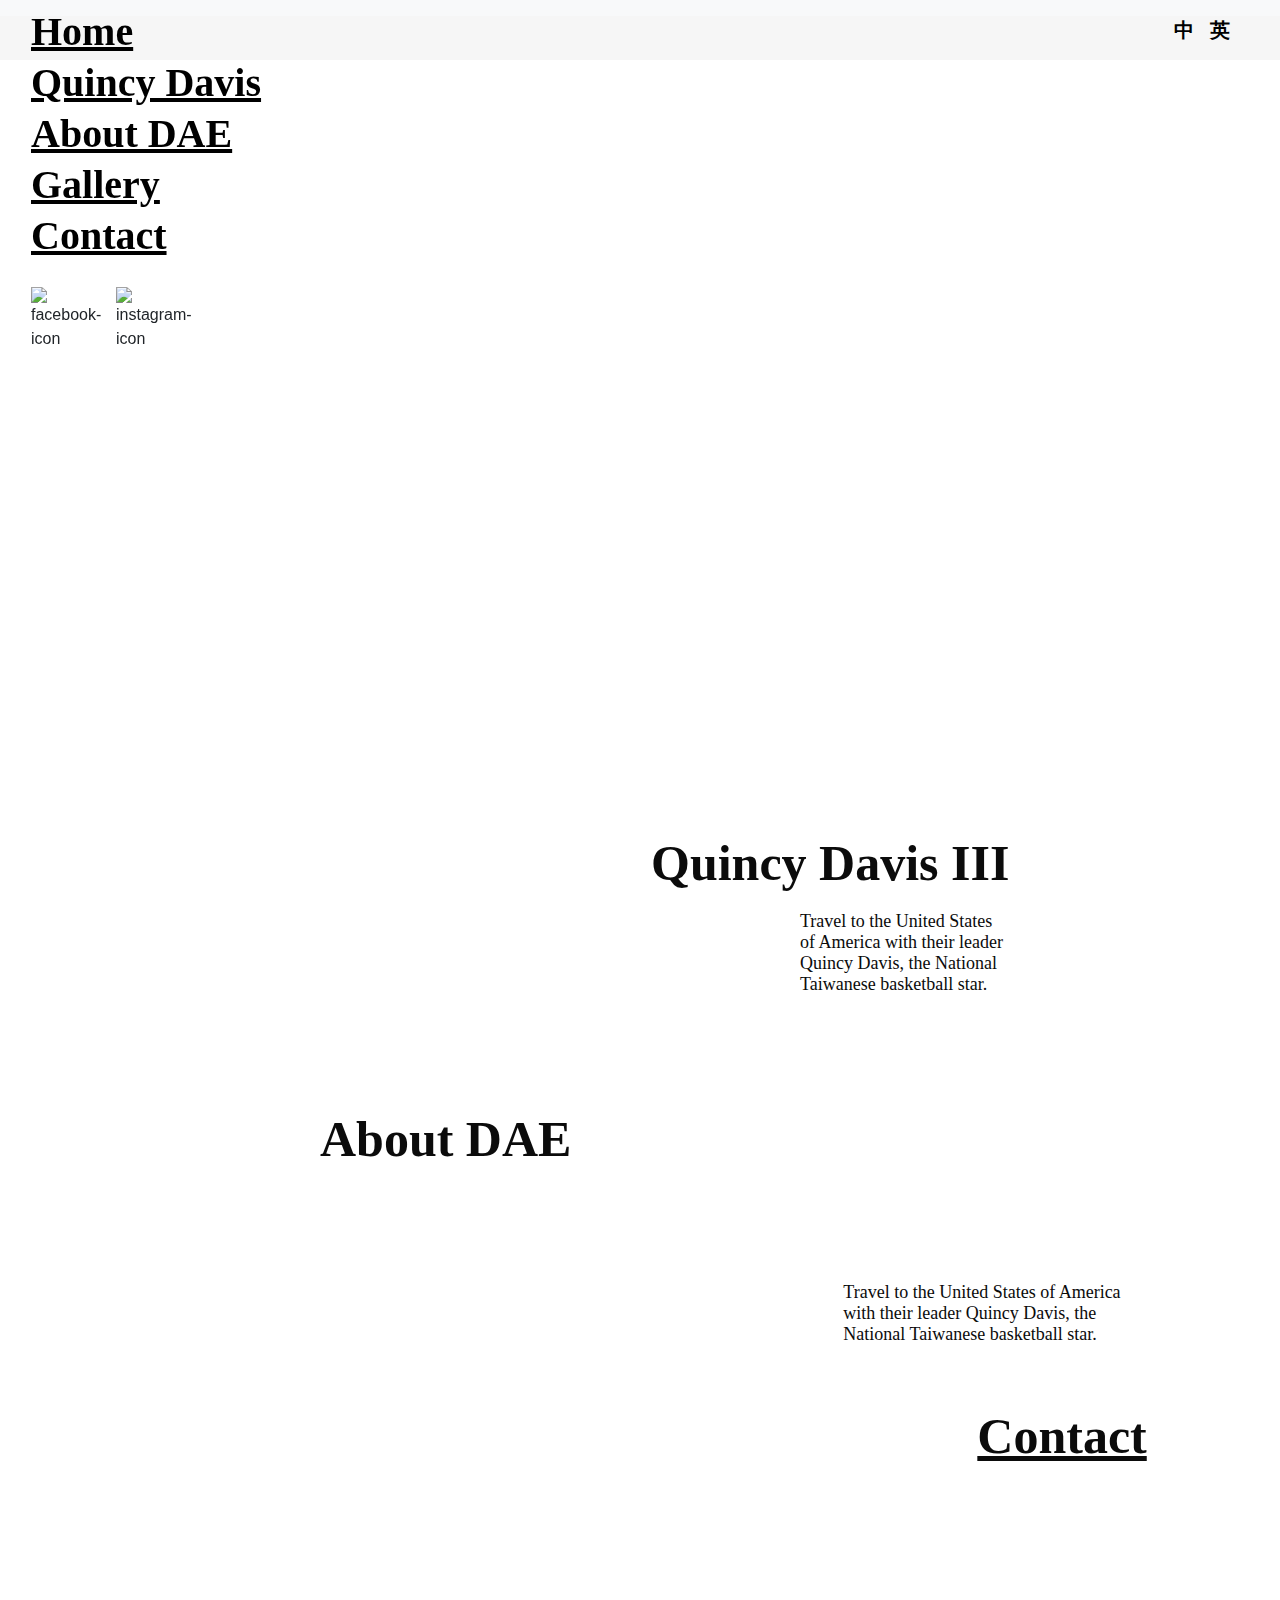
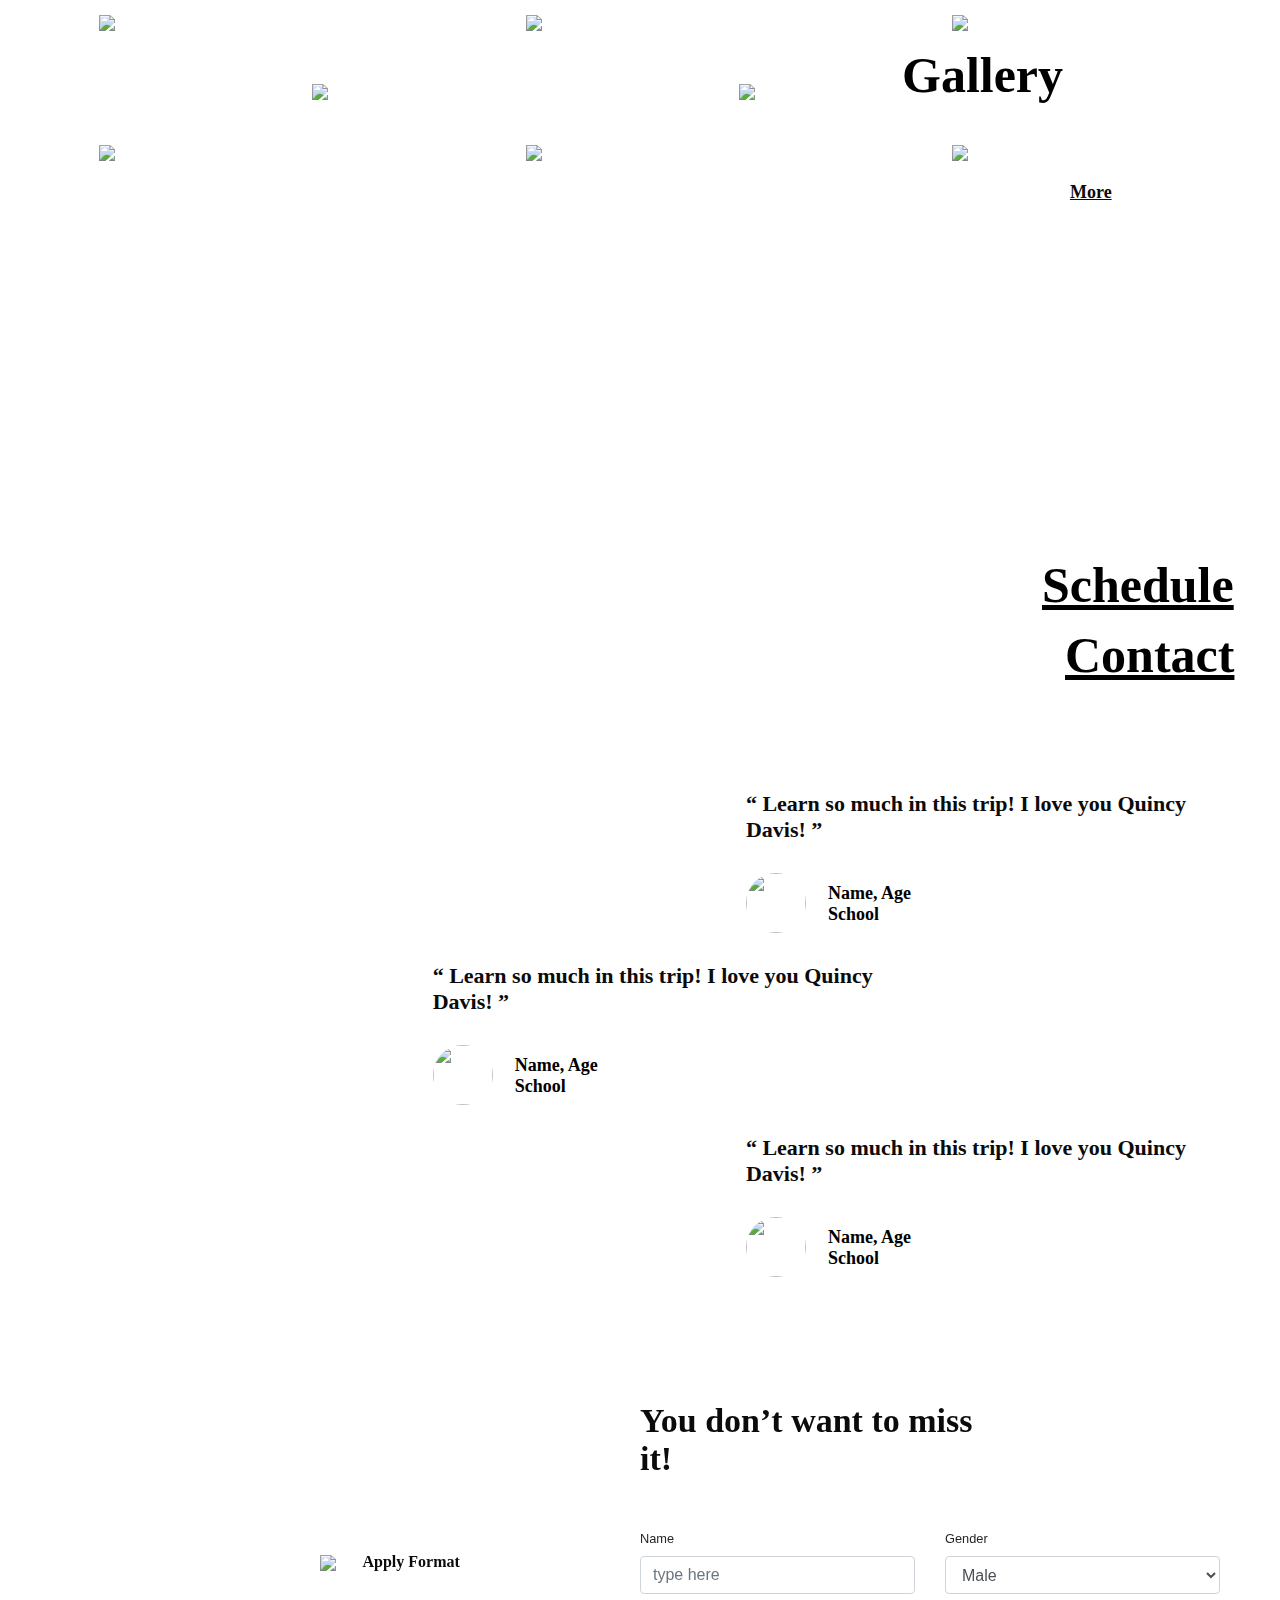
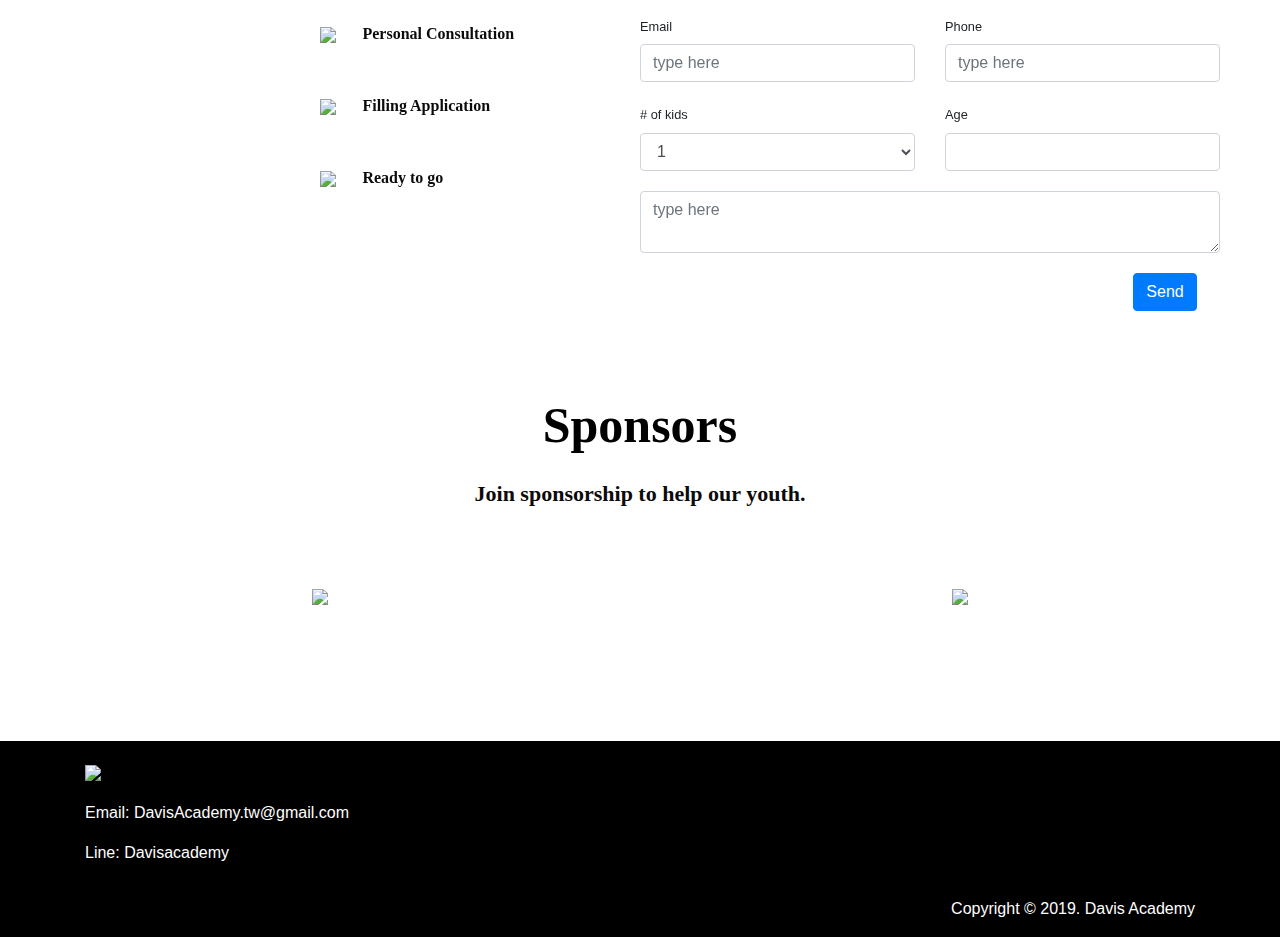
==== landing.html @ aa092d8f "Add favicon img to landing, speakers, gallery page." ====
<!DOCTYPE html>
<html lang="en">
  <head>
    <link rel=icon href="css/img/favicon.png" sizes="32x32" type="image/png">
    <!-- Required meta tags -->
    <meta charset="utf-8" />
    <meta
      name="viewport"
      content="width=device-width, initial-scale=1, shrink-to-fit=no"
    />

    <!-- Bootstrap CSS -->
    <link
      rel="stylesheet"
      href="https://stackpath.bootstrapcdn.com/bootstrap/4.3.1/css/bootstrap.min.css"
      integrity="sha384-ggOyR0iXCbMQv3Xipma34MD+dH/1fQ784/j6cY/iJTQUOhcWr7x9JvoRxT2MZw1T"
      crossorigin="anonymous"
    />

    <!-- font awesome CSS -->
    <script
      defer
      src="https://use.fontawesome.com/releases/v5.0.0/js/all.js"
    ></script>
    <link rel="stylesheet" type="text/css" href="css/landing.css" />

    <title>Davis</title>
  </head>
  <body>
    <header>
      <nav class="navbar sticky-top navbar-light my-nav desktop-header">
        <div class="container">
          <div class="row">
            <div class="col-md-5 mb-1">
              <a href="#section1" class="lang" key="home">Home</a>
            </div>
            <div class="col-md-7"></div>
            <div class="col-md-5 mb-1">
              <a href="#section2" class="lang" key="q-name">Quincy Davis</a>
            </div>
            <div class="col-md-7"></div>
            <div class="col-md-5 mb-1">
              <a href="https://pierceshih15.github.io/QD-Basketball-project/speakers.html" class="lang" key="about-dae"
                >About DAE</a
              >
            </div>
            <div class="col-md-7"></div>
            <div class="col-md-5 mb-1">
              <a href="https://pierceshih15.github.io/QD-Basketball-project/gallery.html" class="lang" key="gallery">Gallery</a>
            </div>
            <div class="col-md-7"></div>
            <div class="col-md-5 mb-1">
              <a href="#section7" class="lang" key="contact">Contact</a>
            </div>
            <div class="col-md-7"></div>

            <div class="row col-md-3 col-ld-2 mt-4">
              <div class="col-md-6 col-lg-4">
                <img
                  src="https://via.placeholder.com/48.png"
                  alt="facebook-icon"
                />
              </div>
              <div class="col-md-6 col-lg-4">
                <img
                  src="https://via.placeholder.com/48.png"
                  alt="instagram-icon"
                />
              </div>
            </div>
            <div class="col-md-9 col-lg-10"></div>
          </div>
        </div>
      </nav>
    </header>

    <!-- Mobile Header -->
    <nav
      class="navbar navbar-expand-lg fixed-top my-nav navbar-dark bg-light mobile-header"
    >
      <div class="bg-light">
        <img src="https://via.placeholder.com/60X27.png" />
        <button
          class="navbar-toggler border-0 text-dark float-right px-0"
          type="button"
          data-toggle="offcanvas"
        >
          <span><i class="fas fa-bars icon-open mr-0"></i></span>
        </button>
      </div>

      <div class="navbar-collapse offcanvas-collapse" id="offcanvas">
        <div class="container mt-3">
          <div class="icon-close-header text-secondary">X</div>
          <div class="mobile-header-content">
            <div class="row">
              <div class="col-md-12 mb-1">
                <a href="#section1" class="header-close lang" key="home"
                  >Home</a
                >
              </div>
              <div class="col-md-12 mb-1">
                <a href="#section2" class="header-close lang" key="q-name"
                  >Quincy Davis</a
                >
              </div>
              <div class="col-md-12 mb-1">
                <a
                  href="https://pierceshih15.github.io/QD-Basketball-project/speakers.html"
                  class="header-close lang"
                  key="about-dae"
                  >About DAE</a
                >
              </div>
              <div class="col-md-12 mb-1">
                <a
                  href="https://pierceshih15.github.io/QD-Basketball-project/gallery.html"
                  class="header-close lang"
                  key="gallery"
                  >Gallery</a
                >
              </div>
              <div class="col-md-12 mb-1">
                <a href="#section7" class="header-close lang" key="contact"
                  >Contact</a
                >
              </div>
            </div>

            <div class="row col-md-2 mt-4 mx-0 px-0">
              <div class="col-md-3 mx-0 px-0">
                <img
                  src="https://via.placeholder.com/48.png"
                  alt="facebook-icon"
                />
                <img
                  src="https://via.placeholder.com/48.png"
                  alt="facebook-icon"
                />
              </div>
              <div class="col-md-9"></div>
            </div>
            <div class="col-md-10"></div>

            <div class="row col-md-2 mt-3 mx-0 px-0">
              <div class="text-translation col-md-5 mx-0 px-0">
                <div class="d-inline-block translation" id="zh">
                  中
                </div>
                <div class="d-inline-block translation" id="en">
                  英
                </div>
              </div>
              <div class="col-md-7"></div>
            </div>
            <div class="col-md-10"></div>
          </div>
        </div>
      </div>
    </nav>

    <div class="header-navbar">
      <div class="text-translation d-flex justify-content-end">
        <div class="d-inline-block mr-3 translation" id="zh">
          中
        </div>
        <div class="d-inline-block translation" id="en">
          英
        </div>
      </div>
    </div>

    <!-- Section 1  -->
    <div class="col-md-12" id="section1">
      <div class="row">
        <div class="col-md-4 col-lg-3"></div>
        <div class="col-md-8 col-lg-9 section1-content">
          <h2 class="lang" key="opp-header">
            The opportunity for Taiwanese youth
          </h2>
          <p class="lang" key="opp-content">
            Trust in me to lead our Taiwanese youth on an inspirational journey
            abroad using sports and education!
          </p>
        </div>
      </div>
    </div>

    <!-- Section 2  -->
    <div class="col-12 col-md-12" id="section2">
      <div class="row">
        <div class="col-md-2 col-lg-3"></div>
        <div class="col-10 col-md-10 col-lg-9 ml-0 pl-0">
          <div class="section2-content">
            <h2 class="lang" key="qd-header">Quincy Davis III</h2>
            <p class="lang" key="qd-content">
              Travel to the United States of America with their leader Quincy
              Davis, the National Taiwanese basketball star.
            </p>
          </div>
        </div>
        <div class="col-2"></div>
      </div>
    </div>

    <!-- Section 3  -->
    <div class="col-12 col-md-12" id="section3">
      <div class="row">
        <div class="col-12 col-md-7 col-lg-3"></div>
        <div class="col-12 col-md-5 col-lg-9 ml-0 pl-0">
          <h2 class="lang" key="about-dae">About DAE</h2>
        </div>
      </div>
      <div class="row col-md-12">
        <div class="col-12 col-md-3 col-lg-3"></div>
        <div class="col-12 col-md-5 col-lg-5 section3-content"></div>
        <div class="col-12 col-md-4 col-lg-4">
          <p class="lang" key="dae-content">
            Travel to the United States of America with their leader Quincy
            Davis, the National Taiwanese basketball star.
          </p>
          <a href="#section7">
            <h3 class="lang" key="contact">Contact</h3>
          </a>
        </div>
      </div>
    </div>

    <!-- Section 4 desktop  -->
    <div class="col-md-12" id="section4-desktop">
      <div class="row">
        <div class="col-md-4 col-lg-4">
          <img src="https://via.placeholder.com/300X218.png" />
        </div>
        <div class="col-md-4 col-lg-4">
          <img src="https://via.placeholder.com/300X218.png" />
        </div>
        <div class="col-md-4 col-lg-4">
          <img src="https://via.placeholder.com/300X218.png" />
        </div>
      </div>

      <div class="row">
        <div class="col-md-2 col-lg-2"></div>
        <div class="col-md-4 col-lg-4">
          <img src="https://via.placeholder.com/300X218.png" />
        </div>
        <div class="col-md-4 col-lg-4">
          <img
            src="https://via.placeholder.com/300X218.png"
            id="galley-image-1"
          />
          <h2 class="lang" key="gallery">Gallery</h2>
          <p class="lang" key="more">More</p>
        </div>
        <div class="col-md-2 col-lg-2"></div>
      </div>

      <div class="row">
        <div class="col-md-4 col-lg-4">
          <img src="https://via.placeholder.com/300X218.png" />
        </div>
        <div class="col-md-4 col-lg-4">
          <img src="https://via.placeholder.com/300X218.png" />
        </div>
        <div class="col-md-4 col-lg-4">
          <img src="https://via.placeholder.com/300X218.png" />
        </div>
      </div>
    </div>

    <!-- Section 4 mobile -->
    <div class="col-md-12" id="section4-mobile">
      <h2 class="lang" key="gallery">Gallery</h2>
      <div class="row">
        <img
          class="col-6 mr-0 pr-0"
          src="https://via.placeholder.com/171X124.png"
          alt=""
        />
        <img
          class="col-6 ml-0 pl-0"
          src="https://via.placeholder.com/171X124.png"
          alt=""
        />
        <img
          class="col-6 mr-0 pr-0"
          src="https://via.placeholder.com/171X124.png"
          alt=""
        />
        <img
          class="col-6 ml-0 pl-0"
          src="https://via.placeholder.com/171X124.png"
          alt=""
        />
      </div>
      <p class="lang" key="more">More</p>
    </div>

    <!-- Section 5  -->
    <div class="col-md-12" id="section5">
      <div class="row">
        <div class="col-12 col-md-12 section5-content"></div>
      </div>
      <div class="row d-flex justify-content-around mt-5">
        <h2
          data-toggle="mobileSchedule"
          id="schedule"
          class="lang"
          key="schedule"
        >
          Schedule
        </h2>
        <a href="#section7">
          <h2 class="lang" key="contact">Contact</h2>
        </a>
      </div>
    </div>

    <!-- Section 5 Mobile schedule -->
    <nav class="navbar navbar-expand-lg fixed-top navbar-dark bg-light">
      <div class="navbar-collapse offcanvas-collapse" id="mobileSchedule">
        <div class="container mt-3 pl-0 pr-3 mx-0">
          <div class="icon-close-schedule text-secondary">X</div>
          <div class="mobile-schedule-content">
            <div class="row col-12 col-md-12 col-lg-12">
              <h2 class="lang" key="schedule">The schedule</h2>
              <p class="lang" key="schedule-time">
                25 Aug, 2019 - 17 Stp, 2019 15 days
              </p>
              <p class="lang" key="schedule-location">California, San Diego</p>
            </div>
            <div class="row col-lg-12 mb-lg-2">
              <div class="row col-12 col-md-6 col-lg-6">
                <div class="col-3 col-md-3 col-lg-3 daily onPage">Day 1</div>
                <div class="col-3 col-md-3 col-lg-3 daily">Day 2</div>
                <div class="col-3 col-md-3 col-lg-3 daily">Day 3</div>
                <div class="col-3 col-md-3 col-lg-3 daily">Day 4</div>
              </div>
              <div class="row col-12 col-md-6 col-lg-6">
                <div class="col-3 col-md-3 col-lg-3 daily">Day 5</div>
                <div class="col-3 col-md-3 col-lg-3 daily">Day 6</div>
                <div class="col-3 col-md-3 col-lg-3 daily">Day 7</div>
                <div class="col-3 col-md-3 col-lg-3 daily">Day 8</div>
              </div>
            </div>
            <div class="row col-lg-12">
              <div class="row col-12 col-md-6 col-lg-6">
                <div class="col-3 col-md-3 col-lg-3 daily">Day 9</div>
                <div class="col-3 col-md-3 col-lg-3 daily">Day 10</div>
                <div class="col-3 col-md-3 col-lg-3 daily">Day 11</div>
                <div class="col-3 col-md-3 col-lg-3 daily">Day 12</div>
              </div>
              <div class="row col-12 col-md-6 col-lg-6">
                <div class="col-3 col-md-3 col-lg-3 daily">Day 13</div>
                <div class="col-3 col-md-3 col-lg-3 daily">Day 14</div>
                <div class="col-3 col-md-3 col-lg-3 daily">Day 15</div>
                <div class="col-3 col-md-3 col-lg-3"></div>
              </div>
            </div>
          </div>
          <div class="schedule-detail">
            <div class="row col-12 mb-1">
              <div class="col-3 col-md-1 col-lg-1 pl-0">08:00</div>
              <div class="col-3 col-md-1 col-lg-1">Breakfast</div>
              <div class="col-6 col-md-10 col-lg-10"></div>
            </div>
            <div class="row col-12 mb-1">
              <div class="col-3 col-md-1 col-lg-1 pl-0">08:00</div>
              <div class="col-3 col-md-1 col-lg-1">Breakfast</div>
              <div class="col-6 col-md-10 col-lg-10"></div>
            </div>
            <div class="row col-12 mb-1">
              <div class="col-3 col-md-1 col-lg-1 pl-0">08:00</div>
              <div class="col-3 col-md-1 col-lg-1">Breakfast</div>
              <div class="col-6 col-md-10 col-lg-10"></div>
            </div>
            <div class="row col-12 mb-1">
              <div class="col-3 col-md-1 col-lg-1 pl-0">08:00</div>
              <div class="col-3 col-md-1 col-lg-1">Breakfast</div>
              <div class="col-6 col-md-10 col-lg-10"></div>
            </div>
          </div>
          <div class="row col-12 mt-3 mb-5">
            <div class="col-6 col-md-9"></div>
            <div class="col-6 col-md-3">
              <a
                href="#"
                class="download-link lang"
                download="schedule"
                key="download"
                >Download</a
              >
            </div>
          </div>
        </div>
      </div>
    </nav>

    <!-- Section 6  -->
    <div class="col-12 col-sm-12 col-md-12" id="section6">
      <div class="row">
        <div class="col-1 col-sm-1 col-md-5 col-lg-7"></div>
        <div class="col-10 col-sm-10 col-md-7 col-lg-5">
          <h3 class="lang" key="reference-content-1">
            “ Learn so much in this trip! I love you Quincy Davis! ”
          </h3>
          <div class="reference-person">
            <img
              class="rounded-circle"
              src="https://via.placeholder.com/60.png"
            />
            <p class="lang" key="reference-person-1">Name, Age School</p>
          </div>
        </div>
        <div class="col-1 col-sm-1"></div>
      </div>

      <div class="row">
        <div class="col-1 col-sm-1 col-md-5 col-lg-4"></div>
        <div class="col-10 col-sm-10 col-md-7 col-lg-5">
          <h3 class="lang" key="reference-content-2">
            “ Learn so much in this trip! I love you Quincy Davis! ”
          </h3>
          <div class="reference-person">
            <img
              class="rounded-circle"
              src="https://via.placeholder.com/60.png"
            />
            <p class="lang" key="reference-person-2">Name, Age School</p>
          </div>
        </div>
        <div class="col-1 col-sm-1 col-lg-3"></div>
      </div>

      <div class="row">
        <div class="col-1 col-sm-1 col-md-5 col-lg-7"></div>
        <div class="col-10 col-sm-10 col-md-7 col-lg-5">
          <h3 class="lang" key="reference-content-3">
            “ Learn so much in this trip! I love you Quincy Davis! ”
          </h3>
          <div class="reference-person">
            <img
              class="rounded-circle"
              src="https://via.placeholder.com/60.png"
            />
            <p class="lang" key="reference-person-3">Name, Age School</p>
          </div>
        </div>
        <div class="col-1 col-sm-1"></div>
      </div>
    </div>

    <!-- Section 7  -->
    <div class="col-12 col-md-12 col-lg-12" id="section7">
      <div class="row">
        <div class="col-md-2 col-lg-3 px-0 mr-0"></div>
        <div class="col-md-3 col-lg-3 px-0 mr-0"></div>
        <div class="col-11 col-md-5 col-lg-3 form-header pl-lg-0">
          <h2 class="lang" key="form-header">
            You don’t want to miss it!
          </h2>
        </div>
        <div class="col-1 col-md-2 col-lg-3"></div>
      </div>

      <div class="row col-lg-12">
        <div class="col-md-5 col-lg-3"></div>
        <div class="col-12 col-md-7 col-lg-3 form-process">
          <div class="row mb-4 mb-lg-0">
            <div class="col-6 col-lg-12 mx-0 px-0 mb-lg-5 pl-lg-0">
              <img src="https://via.placeholder.com/25.png" />
              <span class="lang" key="form-apply">Apply Format</span>
            </div>
            <div class="col-6 col-lg-12 mx-0 px-0 mb-lg-5">
              <img src="https://via.placeholder.com/25.png" />
              <span class="lang" key="form-consult">Personal Consultation</span>
            </div>
          </div>
          <div class="row">
            <div class="col-6 col-lg-12 mx-0 px-0 mb-lg-5 pl-lg-0">
              <img src="https://via.placeholder.com/25.png" />
              <span class="lang" key="form-application"
                >Filling Application</span
              >
            </div>
            <div class="col-6 col-lg-12 mx-0 px-0 mb-lg-5">
              <img src="https://via.placeholder.com/25.png" />
              <span class="lang" key="form-ready">Ready to go</span>
            </div>
          </div>
        </div>

        <div class="col-md-5 d-lg-none"></div>
        <div class="col-12 col-md-7 col-lg-6">
          <!-- 表單第一層 -->
          <div class="row" id="form-1">
            <div class="col-6 col-md-6">
              <small
                ><label for="name" class="lang" key="form-name"
                  >Name</label
                ></small
              >
              <input
                type="text"
                id="name"
                name="name"
                class="form-control"
                placeholder="type here"
              />
            </div>
            <div class="col-6 col-md-6">
              <small
                ><label for="gender" class="lang" key="form-gender"
                  >Gender</label
                ></small
              >
              <select class="form-control" id="gender" name="gender">
                <option value="male">Male</option>
                <option value="female">Female</option>
              </select>
            </div>
          </div>

          <!-- 表單第二層 -->
          <div class="row" id="form-2">
            <div class="col-6 col-md-6">
              <small
                ><label for="email" class="lang" key="form-email"
                  >Email</label
                ></small
              >
              <input
                type="email"
                id="email"
                name="email"
                class="form-control"
                placeholder="type here"
              />
            </div>
            <div class="col-6 col-md-6">
              <small
                ><label for="phone" class="lang" key="form-phone"
                  >Phone</label
                ></small
              >
              <input
                type="text"
                id="phone"
                name="phone"
                class="form-control"
                placeholder="type here"
              />
            </div>
          </div>

          <!-- 表單第三層 -->
          <div class="row" id="form-3">
            <div class="col-6 col-md-6">
              <small
                ><label for="number" class="lang" key="form-number"
                  ># of kids</label
                ></small
              >
              <select class="form-control" id="number" name="number">
                <option>1</option>
                <option>2</option>
                <option>3</option>
                <option>More than 3</option>
              </select>
            </div>
            <div class="col-6 col-md-6">
              <small
                ><label for="age" class="lang" key="form-age">Age</label></small
              >
              <!-- 若有2位小孩，如何填選 -->
              <input type="text" id="age" name="age" class="form-control" />
            </div>
          </div>

          <!-- 表單第四層 -->
          <div class="row" id="form-4">
            <div class="col-12 col-md-12">
              <textarea
                name="textarea"
                id="textarea"
                name="textarea"
                class="form-control"
                placeholder="type here"
              ></textarea>
            </div>
          </div>

          <!-- 表單第五層 -->
          <div class="row" id="form-5">
            <div class="col-md-9 col-lg-10"></div>
            <div class="col-12 col-md-3 col-lg-2 pl-lg-0 submit">
              <button
                type="submit"
                class="btn btn-primary submit-send lang"
                key="form-send"
              >
                Send
              </button>
            </div>
          </div>
        </div>
      </div>
    </div>

    <!-- Section 8  -->
    <div class="col-md-12" id="section8">
      <div class="row">
        <div class="col-md-2"></div>
        <div class="col-md-8">
          <h2 class="lang" key="sponsors">Sponsors</h2>
          <p class="lang" key="sponsors-content">
            Join sponsorship to help our youth.
          </p>
        </div>
        <div class="col-md-2"></div>
      </div>

      <div class="row text-center">
        <div class="col-12 col-md-6">
          <a href="">
            <img src="https://via.placeholder.com/320X103.png" />
          </a>
        </div>
        <div class="col-12 col-md-6">
          <a href="">
            <img src="https://via.placeholder.com/320X103.png" />
          </a>
        </div>
      </div>
    </div>

    <!-- Footer -->
    <footer
      class="page-footer font-small blue pt-4"
      style="background-color: black; color: white;"
    >
      <!-- Footer Links -->
      <div class="container	container-fluid text-left text-md-left">
        <div class="row">
          <div class="col-md-12 mb-md-0 mb-3">
            <ul class="list-unstyled">
              <li>
                <img src="https://via.placeholder.com/70X50.png" />
              </li>
              <li>
                <p>Email: DavisAcademy.tw@gmail.com</p>
              </li>
              <li>
                <p>Line: Davisacademy</p>
              </li>
            </ul>
          </div>
        </div>
      </div>
      <!-- Copyright -->
      <div class="container">
        <div
          class="footer-copyright text-left text-md-right py-3"
          style="color: white;"
        >
          Copyright © 2019. Davis Academy
        </div>
      </div>
      <!-- Copyright -->
    </footer>

    <!-- Optional JavaScript -->
    <!-- jQuery first, then Popper.js, then Bootstrap JS -->
    <script
      src="https://code.jquery.com/jquery-3.3.1.slim.min.js"
      integrity="sha384-q8i/X+965DzO0rT7abK41JStQIAqVgRVzpbzo5smXKp4YfRvH+8abtTE1Pi6jizo"
      crossorigin="anonymous"
    ></script>
    <script
      src="https://cdnjs.cloudflare.com/ajax/libs/popper.js/1.14.7/umd/popper.min.js"
      integrity="sha384-UO2eT0CpHqdSJQ6hJty5KVphtPhzWj9WO1clHTMGa3JDZwrnQq4sF86dIHNDz0W1"
      crossorigin="anonymous"
    ></script>
    <script
      src="https://stackpath.bootstrapcdn.com/bootstrap/4.3.1/js/bootstrap.min.js"
      integrity="sha384-JjSmVgyd0p3pXB1rRibZUAYoIIy6OrQ6VrjIEaFf/nJGzIxFDsf4x0xIM+B07jRM"
      crossorigin="anonymous"
    ></script>

    <script src="https://ajax.googleapis.com/ajax/libs/jquery/2.0.0/jquery.min.js"></script>

    <script src="js/index.js"></script>
    <script src="js/translation.js"></script>
  </body>
</html>
---- css/landing.css ----
/* navbar */

.body {
	background-color: #f6f6f6;
}

.my-nav {
	position: fixed;
	top: 0;
	z-index: 1;
	background-color: transparent;
}

.my-nav a {
	color: black;
	text-decoration: underline;
	font-family: HelveticaNeue;
	font-size: 40px;
	font-weight: bold;
	font-style: normal;
	font-stretch: normal;
	line-height: normal;
	letter-spacing: normal;
	color: #000000;
}

.translation {
	z-index: 3;
}

/* .header-img {
	width: 100%;
	height: 100%;
	overflow: hidden;
} */

.footer {
	height: 200px;
	background-color: black;
}

footer img {
	margin-bottom: 20px;
}

/* 側邊滑動效果 */
.offcanvas-collapse {
	position: fixed;
	top: 0px;
	/* Height of navbar */
	bottom: 0;
	left: 100%;
	width: 100%;
	padding-right: 1rem;
	padding-left: 1rem;
	overflow-y: auto;
	visibility: hidden;
	background-color: #f6f6f6;
	box-shadow: -5px 2px 12px 0 rgba(0, 0, 0, 0.1);
	transition: visibility .3s ease-in-out, -webkit-transform .3s ease-in-out;
	transition: transform .3s ease-in-out, visibility .3s ease-in-out;
	transition: transform .3s ease-in-out, visibility .3s ease-in-out, -webkit-transform .3s ease-in-out;
}

.offcanvas-collapse.open {
	visibility: visible;
	-webkit-transform: translateX(-80%);
	transform: translateX(-80%);
}

html,
body {
	overflow-x: hidden;
	/* Prevent scroll on narrow devices */
}

.desktop-header {
	display: inline-block;
}

.mobile-header {
	display: none
}

.header-navbar {
	display: inline-block;
	width: 100%;
	min-height: 50px;
	background-color: #f6f6f6;
	color: #000000;
	padding: 15px 50px;
}

.header-navbar .text-translation {
	width: 100%;
	font-size: 20px;
	font-family: HelveticaNeue;
	font-weight: bold;
}

#schedule {
	z-index: 100;
}

/* 基礎樣板 */

/* Section1 - The Opportunity */
#section1 .section1-content {
	min-height: 410px;
	background-repeat: no-repeat;
	background-size: cover;
}

#section1 .section1-content h2 {
	padding: 116px 50px 0px 296px;
	font-size: 50px;
	font-family: HelveticaNeue;
	font-weight: bold;
	font-style: normal;
	font-stretch: normal;
	line-height: normal;
	letter-spacing: normal;
	color: #ffffff;
}

#section1 .section1-content p {
	padding: 15px 102px 51px 296px;
	font-size: 14px;
	font-family: HelveticaNeue;
	font-weight: normal;
	font-style: normal;
	font-stretch: normal;
	letter-spacing: normal;
	color: #ffffff;
}

/* Section2 - Quincy-Davis-III */

#section2 {
	margin-top: 110.5px;
}

#section2 .section2-content {
	position: relative;
	background-repeat: no-repeat;
}

#section2 .section2-content h2 {
	position: absolute;
	font-size: 50px;
	font-family: HelveticaNeue;
	font-weight: bold;
	font-style: normal;
	font-stretch: normal;
	line-height: normal;
	letter-spacing: normal;
	color: #0b0b0b
}

#section2 .section2-content p {
	font-size: 18px;
	position: absolute;
	font-family: HelveticaNeue;
	font-weight: normal;
	font-style: normal;
	font-stretch: normal;
	line-height: normal;
	letter-spacing: normal;
	color: #0b0b0b
}

/* section3 - About-DAE */
#section3 {
	margin-top: 89.5px;
}

#section3 h2 {
	font-family: HelveticaNeue;
	font-weight: bold;
	font-style: normal;
	font-stretch: normal;
	line-height: normal;
	letter-spacing: normal;
	color: #0b0b0b
}

#section3 .section3-content {
	position: relative;
	background-repeat: no-repeat;
}

#section3 p {
	font-family: HelveticaNeue;
	font-weight: normal;
	font-style: normal;
	font-stretch: normal;
	line-height: normal;
	letter-spacing: normal;
	color: #0b0b0b
}

#section3 h3 {
	font-family: HelveticaNeue;
	font-weight: bold;
	font-style: normal;
	font-stretch: normal;
	line-height: normal;
	letter-spacing: normal;
	color: #0b0b0b;
	text-decoration: underline;
}

/* section4 - Gallery */
#section4-mobile {
	display: none;
}

#section4-desktop .row:nth-child(2) {
	margin-top: 45px;
	margin-bottom: 37px
}


#section4-desktop #galley-image-1 {
	position: relative;
}

#section4-desktop h2 {
	position: absolute;
	font-size: 50px;
	left: 178px;
	top: -33px;
	width: 100%;
	font-family: HelveticaNeue;
	font-weight: bold;
	font-style: normal;
	font-stretch: normal;
	line-height: normal;
	letter-spacing: normal;
	color: #000000;
}

#section4-desktop p {
	position: absolute;
	top: 103px;
	left: 346px;
	font-family: HelveticaNeue;
	font-size: 18px;
	font-weight: bold;
	font-style: normal;
	font-stretch: normal;
	line-height: normal;
	letter-spacing: normal;
	color: #0b0b0b;
	text-decoration: underline;
}

/* section5 - Banner */
#section5 {
	margin-top: 124px;
}

#section5 .section5-content {
	position: relative;
	min-width: 922px;
	min-height: 420px;
	background-image: url(https://via.placeholder.com/922X420.png);
	background-repeat: no-repeat;
}

/* section5 - Schedule */
#mobileSchedule {
	font-family: HelveticaNeue;
	font-weight: bold;
	font-style: normal;
	font-stretch: normal;
	line-height: normal;
	letter-spacing: normal;
	color: #0b0b0b;
}

.icon-close-schedule {
	position: absolute;
	z-index: 101;
}

.mobile-schedule-content .daily {
	width: 100%;
	font-size: 18px;
	padding: 0px;
	text-decoration: underline;
}

.mobile-schedule-content .onPage {
	color: #df732b;
}

#mobileSchedule .download-link {
	position: absolute;
	font-size: 22px;
	color: #df732b;
	text-decoration: underline;
}

/* section6 - Reference */
#section6 .row {
	margin-bottom: 30px;
}

#section6 .reference-person {
	margin-top: 30px;
}

#section6 h3 {
	font-family: HelveticaNeue;
	font-weight: bold;
	font-style: normal;
	font-stretch: normal;
	line-height: normal;
	letter-spacing: normal;
	color: #0b0b0b;
}

#section6 .reference-person img {
	position: relative;
	width: 60px;
	height: 60px;
}

#section6 .reference-person p {
	position: absolute;
	font-size: 18px;
	left: 97px;
	top: 92px;
	width: 132px;
	height: 60px;
	font-family: HelveticaNeue;
	font-weight: bold;
	font-style: normal;
	font-stretch: normal;
	line-height: normal;
	letter-spacing: normal;
	color: #000000;
}

/* section7 - Form */
#section7 {
	z-index: 3;
}

#section7 h2 {
	width: 341px;
	height: 80px;
	font-family: HelveticaNeue;
	font-size: 34px;
	font-weight: bold;
	font-style: normal;
	font-stretch: normal;
	line-height: normal;
	letter-spacing: normal;
	color: #0b0b0b;
}

#section7 .form-header {
	margin-bottom: 36px;
}

#section7 .form-process span {
	padding-left: 6px;
	width: 100%;
	height: 100%;
	font-family: HelveticaNeue;
	font-size: 16px;
	font-weight: bold;
	font-style: normal;
	font-stretch: normal;
	line-height: normal;
	letter-spacing: normal;
	color: #0b0b0b;
}

/* section8 - Sponsors */
#section8 h2 {
	text-align: center;
	font-family: HelveticaNeue;
	font-size: 50px;
	font-weight: bold;
	font-style: normal;
	font-stretch: normal;
	line-height: normal;
	letter-spacing: normal;
	color: #000000;
	margin-bottom: 27px;
}

#section8 p {
	text-align: center;
	font-family: HelveticaNeue;
	font-size: 22px;
	font-weight: bold;
	font-style: normal;
	font-stretch: normal;
	line-height: normal;
	letter-spacing: normal;
	color: #0b0b0b;
}

#section8 .row:first-child {
	margin-bottom: 62px;
}

/* Desktop */
@media screen and (min-width:992px) {

	/* section1 - The Opportunity */
	#section1 .section1-content {
		min-width: 715px;
		background-image: url(https://via.placeholder.com/715X410.png);
	}

	/* section2 - Quincy-Davis-III */

	#section2 .section2-content {
		min-width: 460px;
		min-height: 440px;
		background-image: url(https://via.placeholder.com/460X440.png);
	}

	#section2 .section2-content h2 {
		top: 253px;
		left: 331px;
		width: 385px;
		height: 60px;
	}

	#section2 .section2-content p {
		top: 330.5px;
		left: 480px;
		width: 210px;
		height: 109px;
	}

	/* section3 - About-DAE */

	#section3 h2 {
		width: 385px;
		height: 60px;
		margin-bottom: 25px;
		font-size: 50px;
	}

	#section3 .section3-content {
		min-width: 376px;
		min-height: 260px;
		background-image: url(https://via.placeholder.com/376X260.png);
	}

	#section3 p {
		width: 300px;
		height: 109px;
		margin-top: 87px;
		font-size: 18px;
	}

	#section3 h3 {
		width: 190px;
		height: 60px;
		margin-top: 4px;
		margin-left: 134px;
		font-size: 50px;
	}

	/* section4 - Gallery */
	#section4-desktop {
		margin-top: 135px;
		margin-left: 84px;
		display: block;
	}

	#section5 h2:nth-child(1) {
		position: absolute;
		font-size: 50px;
		margin-right: 44px;
		top: 268px;
		right: 44px;
		width: 150px;
		height: 70px;
		font-family: HelveticaNeue;
		font-weight: bold;
		font-style: normal;
		font-stretch: normal;
		line-height: normal;
		letter-spacing: normal;
		color: #000000;
		text-decoration: underline;
	}

	#section5 a h2:nth-child(1) {
		position: absolute;
		font-size: 50px;
		top: 338px;
		right: -29px;
		width: 200px;
		height: 70px;
		font-family: HelveticaNeue;
		font-weight: bold;
		font-style: normal;
		font-stretch: normal;
		line-height: normal;
		letter-spacing: normal;
		color: #000000;
		text-decoration: underline;
	}

	/* section5 - Schedule info. */
	.icon-close-schedule {
		top: 30px;
		left: 750px;
		padding-right: 42px;
		font-size: 37px;
	}

	.mobile-schedule-content {
		margin-top: 102px;
		padding: 0px 80px 0px 42px;
	}

	.mobile-schedule-content h2 {
		width: 100%;
		margin-bottom: 22px;
		font-size: 50px;
	}

	.mobile-schedule-content p {
		width: 100%;
		margin-bottom: 32px;
		font-size: 18px;
	}

	.schedule-detail {
		position: relative;
		margin-top: 16px;
		padding: 0px 80px 0px 42px;
	}

	#mobileSchedule .download-link {
		top: -45px;
		left: -20px;
	}

	/* section6 - Reference */
	#section6 {
		margin-top: 35px;
		padding-right: 42px;
	}

	#section6 h3 {
		font-size: 22px;
	}

	/* section7 - Form */
	#section7 {
		margin-top: 125px;
	}

	#section7 .form-process {
		margin-top: 24px;
	}

	#section7 .form-process img {
		padding-right: 16px;
	}

	#section7 .form-process span:nth-child(1) {
		margin-bottom: 56px;
	}

	#section7 .form-process span:nth-child(2),
	#section7 .form-process span:nth-child(3) {
		margin-bottom: 50px;
	}

	#section7 #form-1,
	#section7 #form-2,
	#section7 #form-3,
	#section7 #form-4 {
		margin-bottom: 20px;
	}

	/* Content - Sponsors */
	#section8 {
		margin-top: 85px;
		margin-bottom: 132px;
	}
}

/* Tablet */
@media screen and (min-width:768px) and (max-width:991.98px) {

	.desktop-header {
		margin-top: 25px;
	}

	/* section1 - The Opportunity */
	#section1 .section1-content {
		min-width: 100%;
		background-image: url(https://via.placeholder.com/768X410.png);
	}

	#section1 .section1-content h2 {
		padding: 129px 56px 0px 302px;
		font-size: 50px;
	}

	#section1 .section1-content p {
		padding: 34px 149px 67px 296px;
		font-size: 14px;
	}

	/* section2 - Quincy-Davis-III */

	#section2 {
		margin-top: 50px;
	}

	#section2 .section2-content {
		min-width: 368px;
		min-height: 352px;
		background-image: url(https://via.placeholder.com/368X352.png);
	}

	#section2 .section2-content h2 {
		top: 112px;
		left: 420px;
		width: 243px;
		height: 70px;
	}

	#section2 .section2-content p {
		top: 241px;
		left: 420px;
		width: 210px;
		height: 109px;
	}

	/* section3 - About-DAE */

	#section3 {
		margin-top: 65px;
		margin-bottom: 145px;
	}

	#section3 h2 {
		width: 361px;
		height: 70px;
		text-align: center;
		padding-right: 30px;
		font-size: 50px;
	}

	#section3 .section3-content {
		position: relative;
		min-width: 330px;
		min-height: 207px;
		background-image: url(https://via.placeholder.com/330X207.png);
	}

	#section3 p {
		position: absolute;
		top: -207px;
		left: 542px;
		width: 180px;
		height: 210px;
		font-size: 18px;
	}

	#section3 h3 {
		position: absolute;
		top: 27px;
		left: 510px;
		width: 200px;
		height: 70px;
		font-size: 50px;
	}

	/* Content - Gallery */

	#section4-desktop {
		margin-top: 54px;
		margin-left: -64px;
		display: block;
	}

	/* section5 - Banner */
	#section5 {
		margin-top: 84px;
	}

	#section5 h2:nth-child(1) {
		position: absolute;
		font-size: 50px;
		margin-right: 44px;
		top: 268px;
		right: 44px;
		width: 150px;
		height: 70px;
		font-family: HelveticaNeue;
		font-weight: bold;
		font-style: normal;
		font-stretch: normal;
		line-height: normal;
		letter-spacing: normal;
		color: #000000;
		text-decoration: underline;
	}

	#section5 a h2:nth-child(1) {
		position: absolute;
		font-size: 50px;
		top: 338px;
		right: -29px;
		width: 200px;
		height: 70px;
		font-family: HelveticaNeue;
		font-weight: bold;
		font-style: normal;
		font-stretch: normal;
		line-height: normal;
		letter-spacing: normal;
		color: #000000;
		text-decoration: underline;
	}

	/* section5 - Schedule info. */
	.icon-close-schedule {
		top: 25px;
		left: 550px;
		padding-right: 34px;
		font-size: 30px;
	}

	.mobile-schedule-content {
		margin-top: 72px;
		padding: 0px 46px 0px 44px;
	}

	.mobile-schedule-content h2 {
		width: 100%;
		margin-bottom: 9px;
		font-size: 50px;
	}

	.mobile-schedule-content p {
		width: 100%;
		margin-bottom: 21px;
		font-size: 18px;
	}

	.schedule-detail {
		margin-top: 16px;
		padding: 0px 80px 0px 44px;
	}

	#mobileSchedule .download-link {
		top: -45px;
		left: -55px;
	}

	/* section6 - Reference */
	#section6 {
		margin-top: 20px;
		padding-right: 86px;
	}

	#section6 h3 {
		font-size: 22px;
	}

	/* Content - Form */
	#section7 {
		margin-top: 50px;
	}

	#section7 .form-header {
		margin-bottom: 12px;
		margin-left: -30px;
	}

	#section7 .form-process {
		margin-bottom: 20px;
		margin-left: -4px;
	}

	#section7 #form-1,
	#section7 #form-2,
	#section7 #form-3,
	#section7 #form-4 {
		margin-bottom: 20px;
	}

	/* section8 - Sponsors */
	#section8 {
		margin-top: 53px;
		margin-bottom: 67px;
	}
}

/* Mobile Device */
@media screen and (max-width: 767.98px) {
	body {
		min-width: 375px;
	}

	.header-navbar {
		display: none
	}

	.desktop-header {
		display: none;
	}

	.mobile-header {
		display: inline-block;
	}

	.mobile-header img {
		height: 27px;
		line-height: 27px;
	}

	.icon-open {
		margin-right: 22px;
		font-size: 25px;
	}

	.icon-close-header {
		text-align: right;
		margin-right: 75px;
		font-size: 25px;
		font-weight: bold;
	}

	.mobile-header-content {
		margin-top: 50px;
		margin-bottom: 25px
	}

	.mobile-header-content a {
		border-bottom: #000000 2px solid;
		text-decoration: none;
		font-family: HelveticaNeue;
		font-size: 34px;
		font-weight: bold;
		font-style: normal;
		font-stretch: normal;
		height: 40px;
		line-height: 40px;
		letter-spacing: normal;
		color: #0b0b0b;
	}

	.mobile-header-content .text-translation {
		font-size: 20px;
		font-family: HelveticaNeue;
		font-weight: bold;
	}

	/* section1 - The Opportunity */
	#section1 .section1-content {
		min-width: 375px;
		background-image: url(https://via.placeholder.com/375X410.png);
	}

	#section1 .section1-content h2 {
		padding: 150px 17px 0px 70px;
		font-size: 34px;
	}

	#section1 .section1-content p {
		padding: 15px 82px 61px 70px;
		font-size: 14px;
	}

	/* section2 - Quincy-Davis-III */

	#section2 {
		margin-top: 40px;
	}

	#section2 .section2-content {
		min-width: 298px;
		min-height: 335px;
		background-image: url(https://via.placeholder.com/298X335.png);
	}

	#section2 .section2-content h2 {
		font-size: 34px;
		top: 215px;
		left: 129px;
		width: 141px;
		height: 80px;
	}

	#section2 .section2-content p {
		font-size: 14px;
		top: 305px;
		left: 129px;
		width: 200px;
		height: 109px;
	}

	/* section3 - About-DAE */

	#section3 {
		margin-top: 65px;
	}

	#section3 h2 {
		width: 262px;
		height: 40px;
		font-size: 34px;
		padding-left: 16px;
	}

	#section3 .section3-content {
		min-width: 375px;
		min-height: 242px;
		margin-left: -15px;
		background-image: url(https://via.placeholder.com/375X242.png);
	}

	#section3 p {
		width: 342px;
		margin-top: 18px;
		font-size: 14px;
	}

	#section3 h3 {
		min-width: 325px;
		font-size: 22px;
		text-align: right;
	}

	/* Content - Gallery */
	#section4-desktop {
		display: none;
	}

	#section4-mobile {
		margin-top: 33px;
		display: block;
	}

	#section4-mobile h2 {
		width: 123px;
		height: 40px;
		font-family: HelveticaNeue;
		font-size: 34px;
		font-weight: bold;
		font-style: normal;
		font-stretch: normal;
		line-height: normal;
		letter-spacing: normal;
		color: #0b0b0b;
	}

	#section4-mobile p {
		width: 100%;
		height: 22px;
		margin-top: 28px;
		font-family: HelveticaNeue;
		font-size: 18px;
		font-weight: bold;
		font-style: normal;
		font-stretch: normal;
		line-height: normal;
		letter-spacing: normal;
		color: #0b0b0b;
		text-decoration: underline;
		text-align: center;
	}

	/* section5 - Banner */
	#section5 {
		margin-top: 55px;
	}

	#section5 .section5-content {
		min-width: 375px;
		min-height: 337px;
		background-image: url(https://via.placeholder.com/375X337.png);
		background-size: cover;
	}

	#section5 h2 {
		width: 84px;
		height: 26px;
		font-family: HelveticaNeue;
		font-size: 22px;
		font-weight: bold;
		font-style: normal;
		font-stretch: normal;
		line-height: normal;
		letter-spacing: normal;
		color: #0b0b0b;
		text-decoration: underline;
	}

	#section5 a {
		width: 84px;
		height: 26px;
		font-family: HelveticaNeue;
		font-size: 22px;
		font-weight: bold;
		font-style: normal;
		font-stretch: normal;
		line-height: normal;
		letter-spacing: normal;
		color: #0b0b0b;
		text-decoration: underline;
	}

	/* section5 - Schedule info. */

	.mobile-schedule.open {
		visibility: visible;
		-webkit-transform: translateX(-80%);
		transform: translateX(-80%);
	}

	.icon-close-schedule {
		top: 20px;
		left: 260px;
		padding-right: 19px;
		font-size: 25px;
	}

	.mobile-schedule-content {
		margin-top: 63px;
		padding: 0px 15px 0px 10px;
	}

	.mobile-schedule-content h2 {
		width: 100%;
		margin-bottom: 13px;
		font-size: 22px;
	}

	.mobile-schedule-content p {
		width: 100%;
		margin-bottom: 28px;
		font-size: 18px;
	}

	.schedule-detail {
		margin-top: 16px;
		padding: 0px 89px 0px 10px;
	}

	#mobileSchedule .download-link {
		top: 27px;
		left: 20px;
	}

	/* section6 - Reference */
	#section6 {
		margin-top: 77px;
	}

	#section6 h3 {
		margin-left: -20px;
		font-size: 18px;
		text-align: center;
	}

	#section6 .reference-person img {
		margin-left: 62px;
	}

	#section6 .reference-person p {
		top: 76px;
		left: 156px;
		width: 118.6px;
		height: 60px;
	}

	/* Content - Form */
	#section7 {
		margin-top: 44px;
	}

	#section7 .form-header {
		margin-left: 15px;
	}

	#section7 .form-process {
		margin-top: 20px;
		margin-bottom: 40px;
		margin-left: 15px;
	}

	#section7 .form-process span {
		font-size: 12px;
	}

	#section7 #form-1,
	#section7 #form-2,
	#section7 #form-3,
	#section7 #form-4 {
		margin-bottom: 15px;
	}

	#section7 #form-5 .submit {
		text-align: center;
	}

	/* Content - Sponsors */
	#section8 {
		margin-top: 73px;
		margin-bottom: 30px;
	}

	#section8 h2 {
		text-align: left;
		font-size: 40px;
	}

	#section8 p {
		text-align: left;
		font-size: 16px;
	}

	#section8 .row:first-child {
		margin-bottom: 20px;
	}

	#section8 .row:nth-child(2) .col-12:first-child {
		margin-bottom: 20px;
	}

}
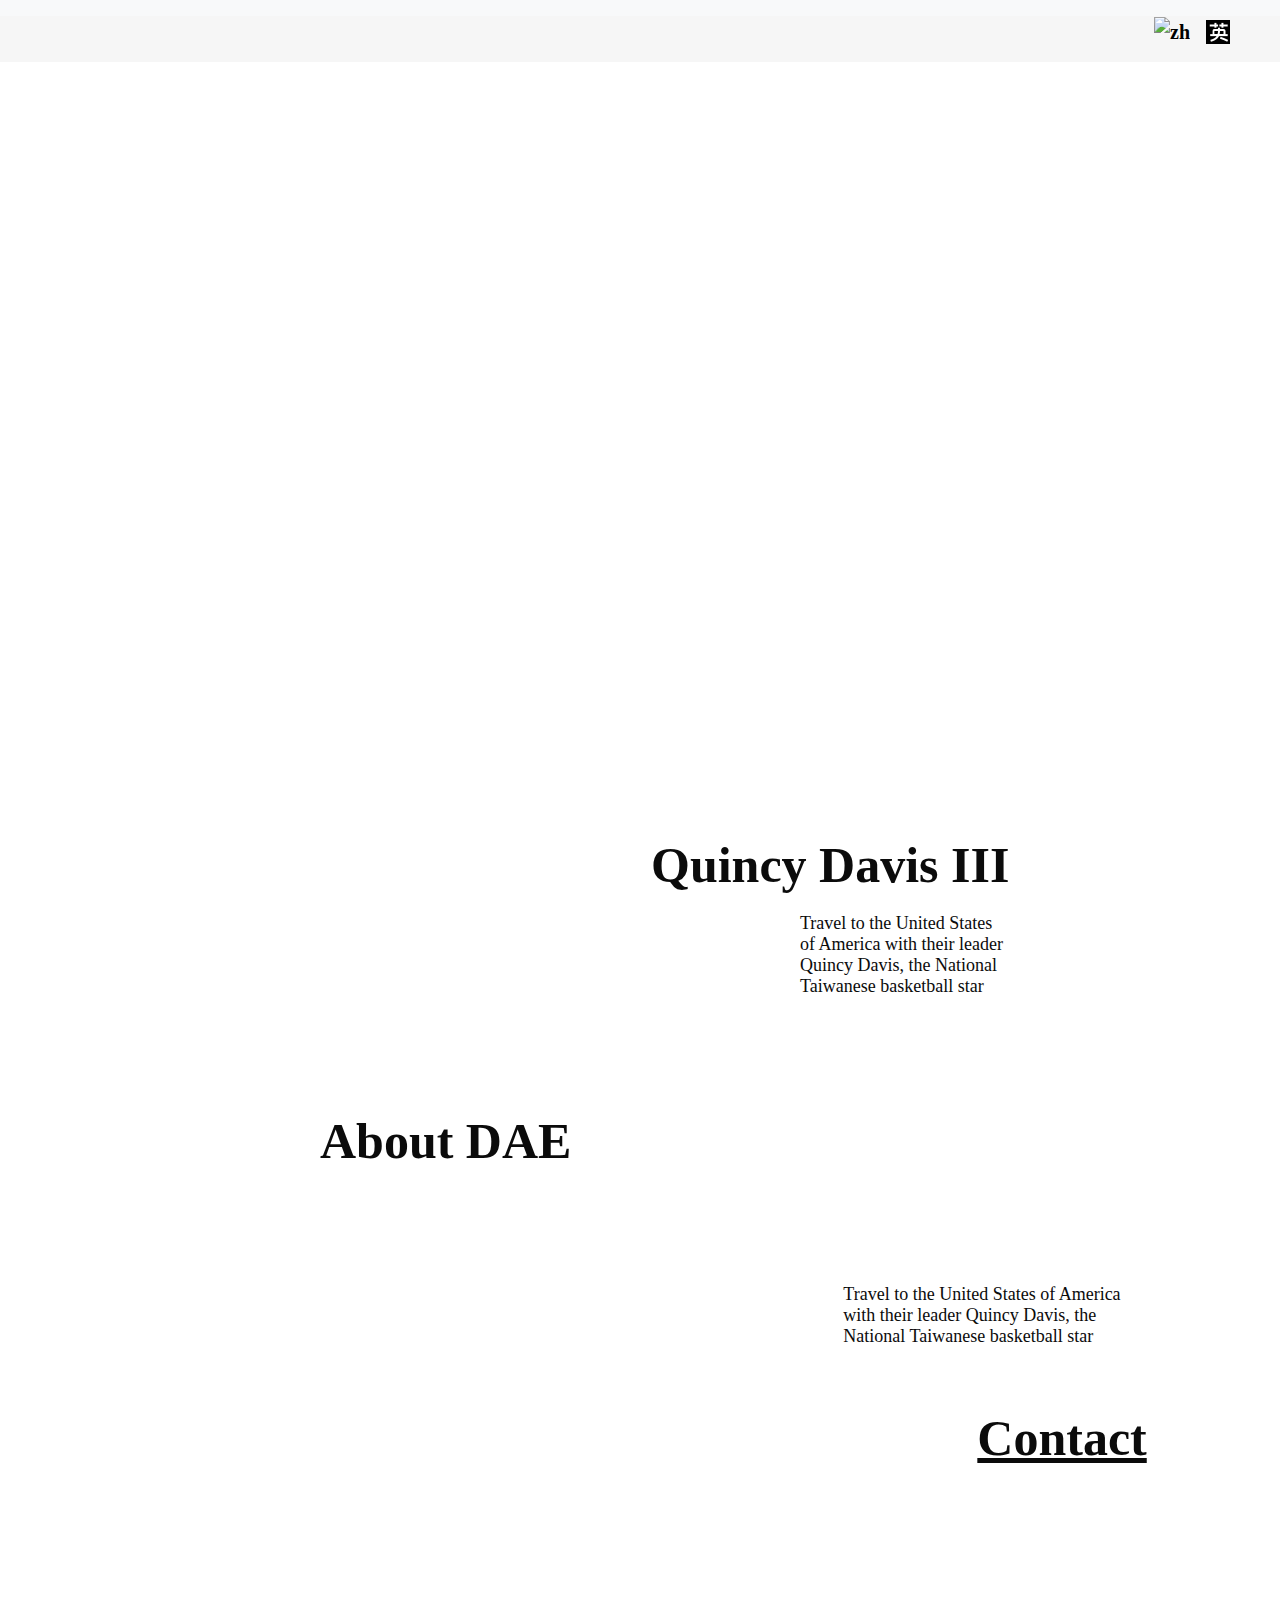
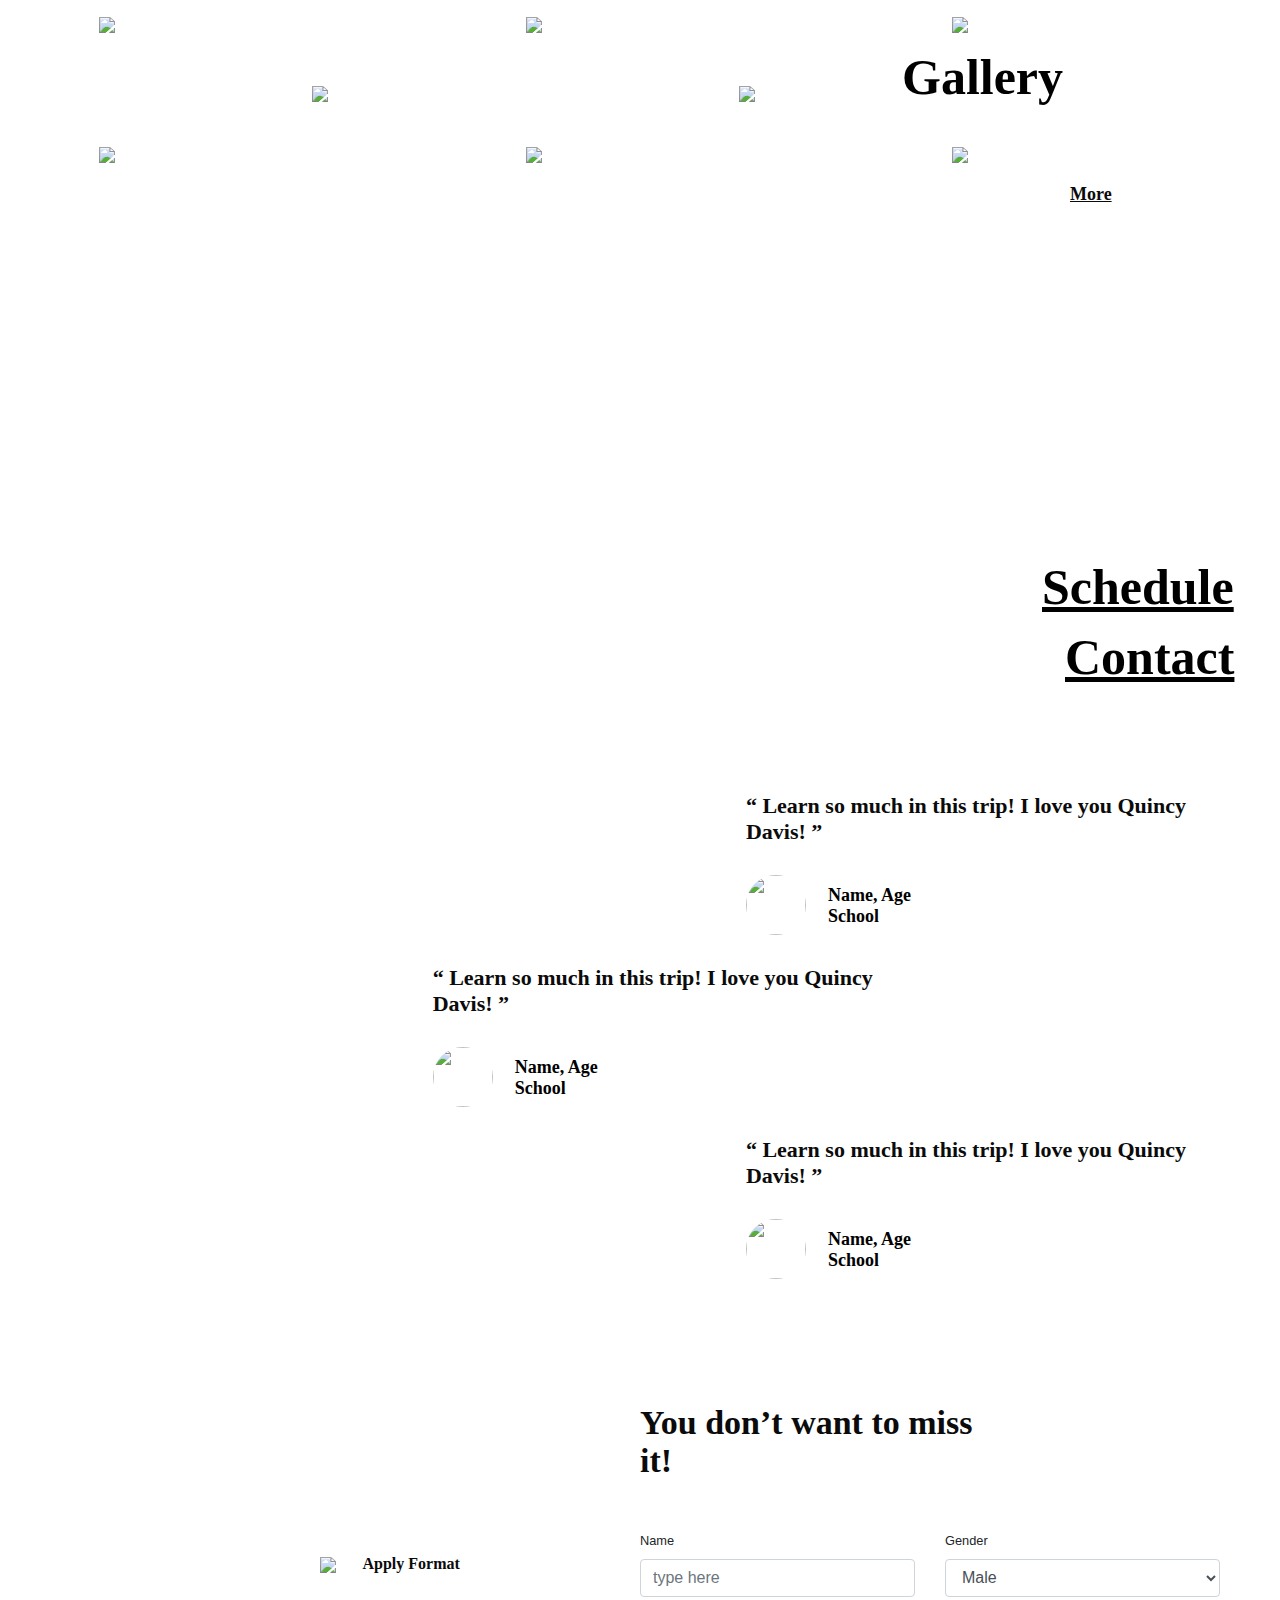
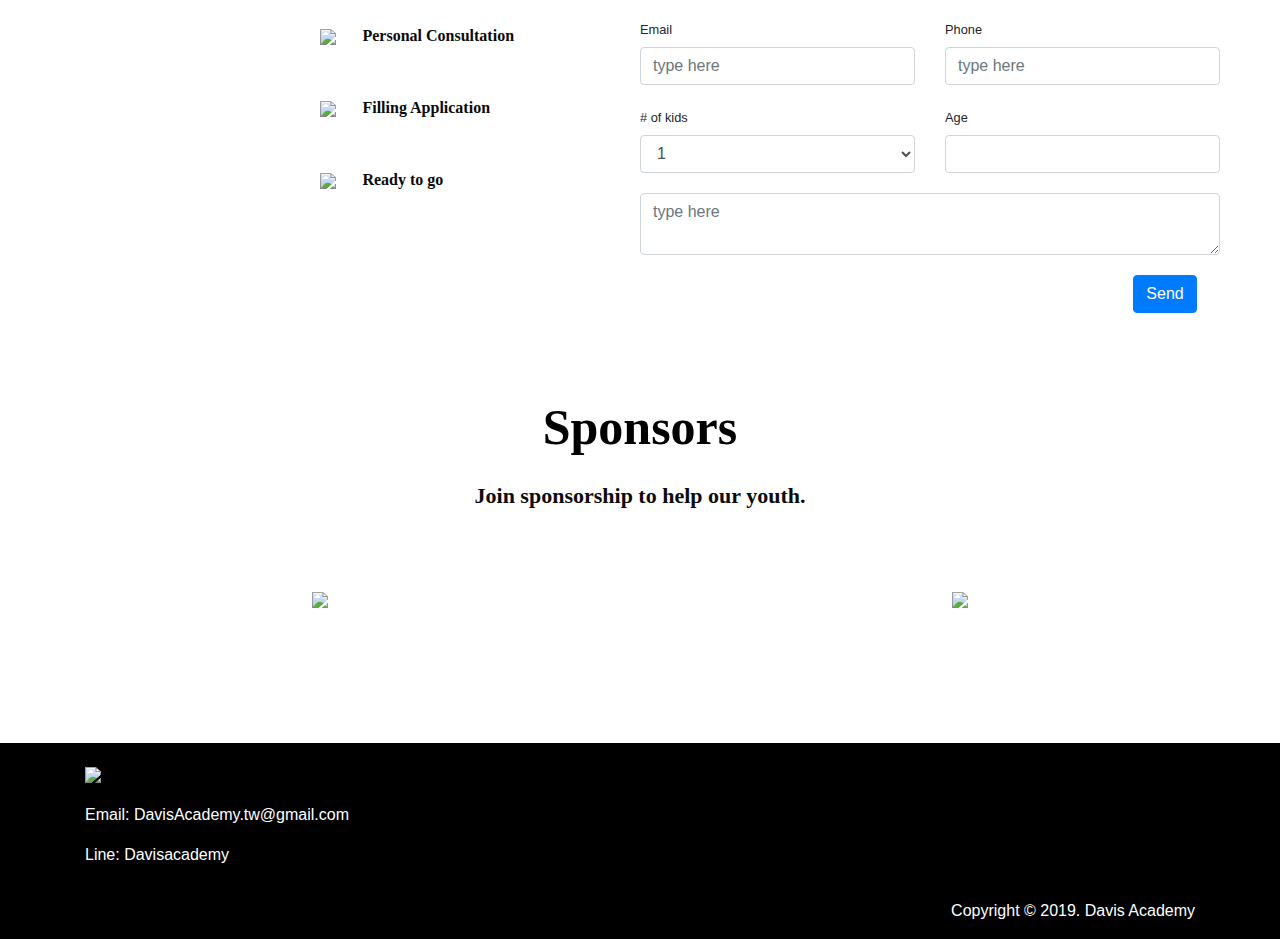
==== commit 7caf01c4: "Add zh and en img and hover effect, also add function to get browser default language and provide co" ====
--- a/landing.html
+++ b/landing.html
@@ -1,7 +1,12 @@
 <!DOCTYPE html>
 <html lang="en">
   <head>
-    <link rel=icon href="css/img/favicon.png" sizes="32x32" type="image/png">
+    <link
+      rel="icon"
+      href="css/img/favicon.png"
+      sizes="32x32"
+      type="image/png"
+    />
     <!-- Required meta tags -->
     <meta charset="utf-8" />
     <meta
@@ -28,6 +33,17 @@
   </head>
   <body>
     <header>
+      <div class="header-navbar">
+        <div class="text-translation d-flex justify-content-end">
+          <div class="d-inline-block mr-3 translation" id="zh">
+            <img src="css/img/zh.png" class="zh-img" alt="zh" />
+          </div>
+          <div class="d-inline-block translation" id="en">
+            <img src="css/img/eng.png" class="en-img" alt="en" />
+          </div>
+        </div>
+      </div>
+
       <nav class="navbar sticky-top navbar-light my-nav desktop-header">
         <div class="container">
           <div class="row">
@@ -40,13 +56,21 @@
             </div>
             <div class="col-md-7"></div>
             <div class="col-md-5 mb-1">
-              <a href="https://pierceshih15.github.io/QD-Basketball-project/speakers.html" class="lang" key="about-dae"
+              <a
+                href="https://pierceshih15.github.io/QD-Basketball-project/speakers.html"
+                class="lang"
+                key="about-dae"
                 >About DAE</a
               >
             </div>
             <div class="col-md-7"></div>
             <div class="col-md-5 mb-1">
-              <a href="https://pierceshih15.github.io/QD-Basketball-project/gallery.html" class="lang" key="gallery">Gallery</a>
+              <a
+                href="https://pierceshih15.github.io/QD-Basketball-project/gallery.html"
+                class="lang"
+                key="gallery"
+                >Gallery</a
+              >
             </div>
             <div class="col-md-7"></div>
             <div class="col-md-5 mb-1">
@@ -56,16 +80,10 @@
 
             <div class="row col-md-3 col-ld-2 mt-4">
               <div class="col-md-6 col-lg-4">
-                <img
-                  src="https://via.placeholder.com/48.png"
-                  alt="facebook-icon"
-                />
+                <img src="css/img/fb.png" alt="facebook-icon" />
               </div>
               <div class="col-md-6 col-lg-4">
-                <img
-                  src="https://via.placeholder.com/48.png"
-                  alt="instagram-icon"
-                />
+                <img src="css/img/ig.png" alt="instagram-icon" />
               </div>
             </div>
             <div class="col-md-9 col-lg-10"></div>
@@ -79,19 +97,24 @@
       class="navbar navbar-expand-lg fixed-top my-nav navbar-dark bg-light mobile-header"
     >
       <div class="bg-light">
-        <img src="https://via.placeholder.com/60X27.png" />
-        <button
-          class="navbar-toggler border-0 text-dark float-right px-0"
-          type="button"
+        <img src="css/img/logo-60-x-27.png" />
+        <img
+          src="css/img/menu-2.png"
+          alt="menu"
+          class="icon-open float-right"
           data-toggle="offcanvas"
-        >
-          <span><i class="fas fa-bars icon-open mr-0"></i></span>
-        </button>
+        />
       </div>
 
       <div class="navbar-collapse offcanvas-collapse" id="offcanvas">
         <div class="container mt-3">
-          <div class="icon-close-header text-secondary">X</div>
+          <div class="icon-close-header text-secondary">
+            <img
+              src="css/img/close.png"
+              alt="close"
+              style="width:24px;height: 24px"
+            />
+          </div>
           <div class="mobile-header-content">
             <div class="row">
               <div class="col-md-12 mb-1">
@@ -129,14 +152,8 @@
 
             <div class="row col-md-2 mt-4 mx-0 px-0">
               <div class="col-md-3 mx-0 px-0">
-                <img
-                  src="https://via.placeholder.com/48.png"
-                  alt="facebook-icon"
-                />
-                <img
-                  src="https://via.placeholder.com/48.png"
-                  alt="facebook-icon"
-                />
+                <img src="css/img/fb.png" alt="facebook-icon" />
+                <img src="css/img/ig.png" alt="ig-icon" />
               </div>
               <div class="col-md-9"></div>
             </div>
@@ -145,10 +162,10 @@
             <div class="row col-md-2 mt-3 mx-0 px-0">
               <div class="text-translation col-md-5 mx-0 px-0">
                 <div class="d-inline-block translation" id="zh">
-                  中
+                  <img src="css/img/zh.png" class="zh-img" alt="zh" />
                 </div>
                 <div class="d-inline-block translation" id="en">
-                  英
+                  <img src="css/img/eng.png" class="en-img" alt="en" />
                 </div>
               </div>
               <div class="col-md-7"></div>
@@ -158,17 +175,6 @@
         </div>
       </div>
     </nav>
-
-    <div class="header-navbar">
-      <div class="text-translation d-flex justify-content-end">
-        <div class="d-inline-block mr-3 translation" id="zh">
-          中
-        </div>
-        <div class="d-inline-block translation" id="en">
-          英
-        </div>
-      </div>
-    </div>
 
     <!-- Section 1  -->
     <div class="col-md-12" id="section1">
@@ -321,7 +327,13 @@
     <nav class="navbar navbar-expand-lg fixed-top navbar-dark bg-light">
       <div class="navbar-collapse offcanvas-collapse" id="mobileSchedule">
         <div class="container mt-3 pl-0 pr-3 mx-0">
-          <div class="icon-close-schedule text-secondary">X</div>
+          <div class="icon-close-schedule text-secondary">
+            <img
+              src="css/img/close.png"
+              alt="close"
+              style="width:24px;height: 24px"
+            />
+          </div>
           <div class="mobile-schedule-content">
             <div class="row col-12 col-md-12 col-lg-12">
               <h2 class="lang" key="schedule">The schedule</h2>
@@ -469,23 +481,23 @@
         <div class="col-12 col-md-7 col-lg-3 form-process">
           <div class="row mb-4 mb-lg-0">
             <div class="col-6 col-lg-12 mx-0 px-0 mb-lg-5 pl-lg-0">
-              <img src="https://via.placeholder.com/25.png" />
+              <img src="css/img/edit-2.png" />
               <span class="lang" key="form-apply">Apply Format</span>
             </div>
             <div class="col-6 col-lg-12 mx-0 px-0 mb-lg-5">
-              <img src="https://via.placeholder.com/25.png" />
+              <img src="css/img/chat-2.png" />
               <span class="lang" key="form-consult">Personal Consultation</span>
             </div>
           </div>
           <div class="row">
             <div class="col-6 col-lg-12 mx-0 px-0 mb-lg-5 pl-lg-0">
-              <img src="https://via.placeholder.com/25.png" />
+              <img src="css/img/document.png" />
               <span class="lang" key="form-application"
                 >Filling Application</span
               >
             </div>
             <div class="col-6 col-lg-12 mx-0 px-0 mb-lg-5">
-              <img src="https://via.placeholder.com/25.png" />
+              <img src="css/img/flag-2.png" />
               <span class="lang" key="form-ready">Ready to go</span>
             </div>
           </div>
@@ -646,7 +658,7 @@
           <div class="col-md-12 mb-md-0 mb-3">
             <ul class="list-unstyled">
               <li>
-                <img src="https://via.placeholder.com/70X50.png" />
+                <img src="css/img/footer-logo.png" />
               </li>
               <li>
                 <p>Email: DavisAcademy.tw@gmail.com</p>
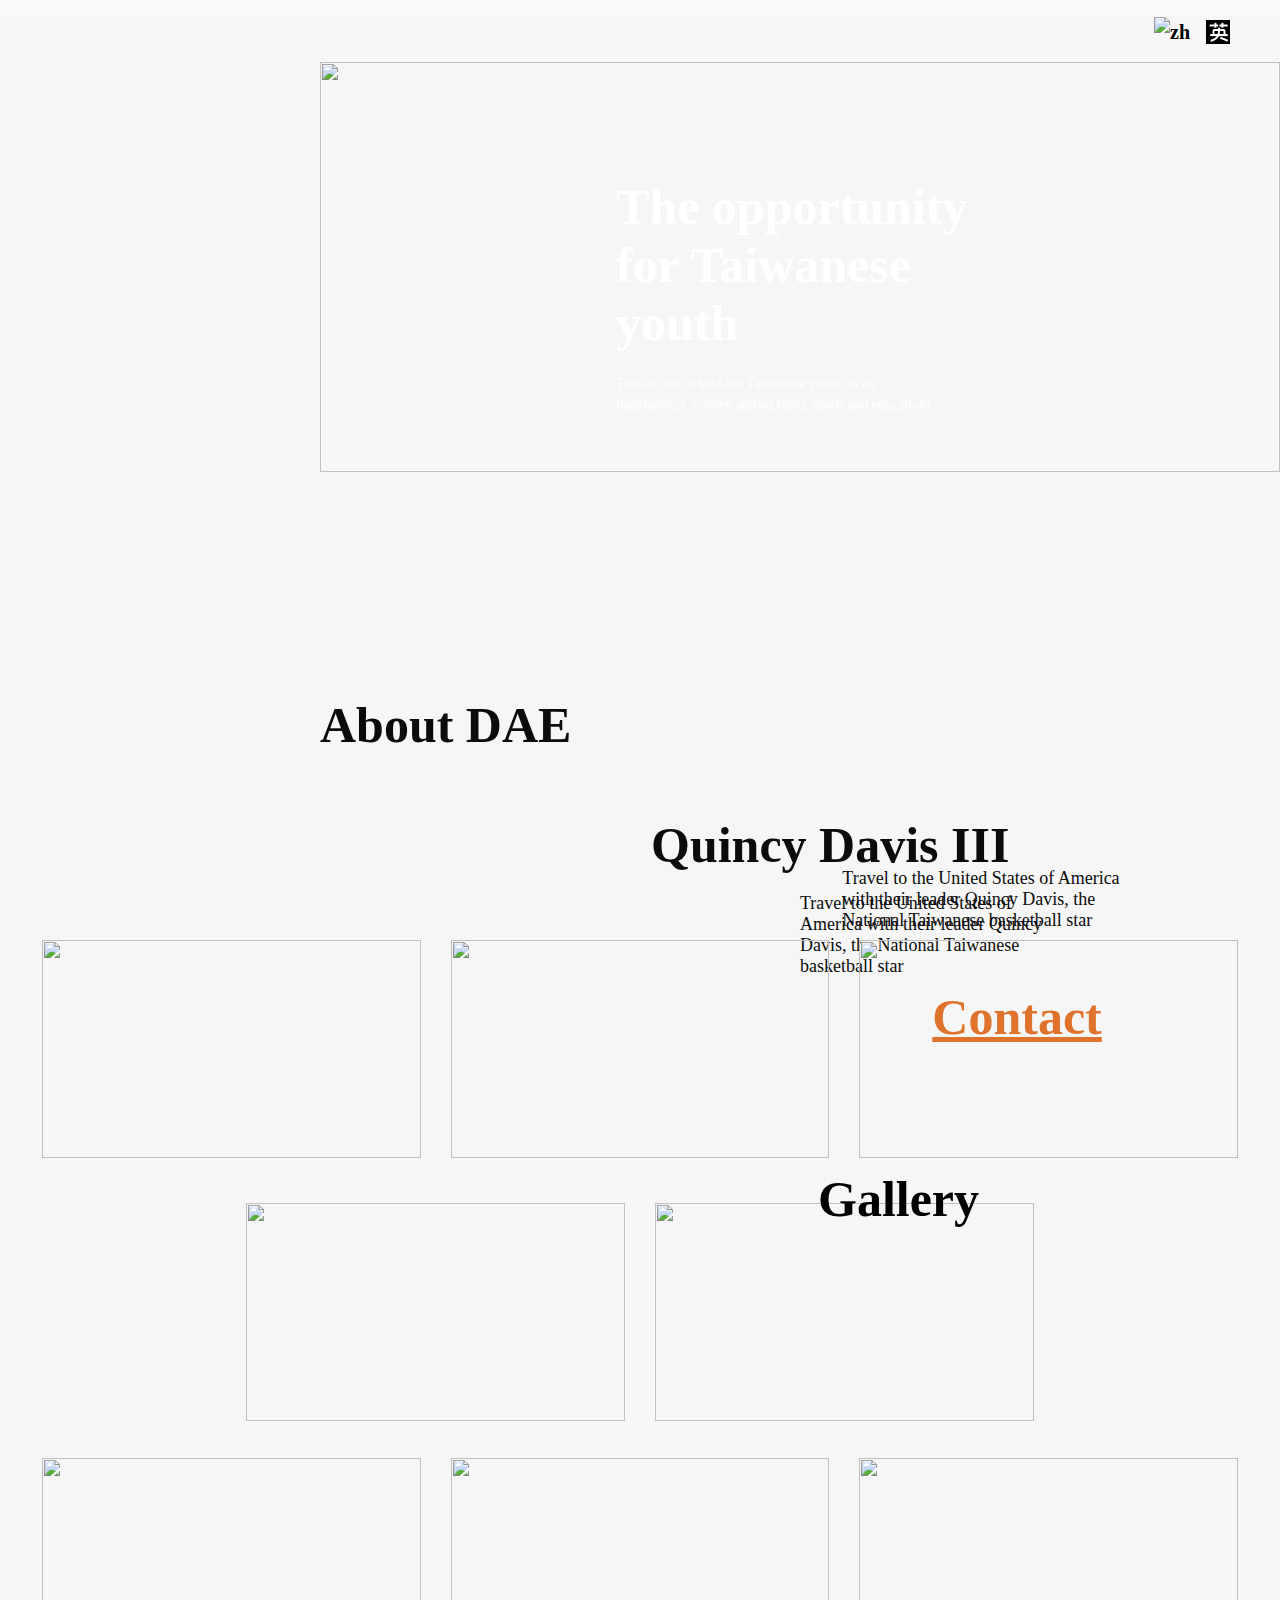
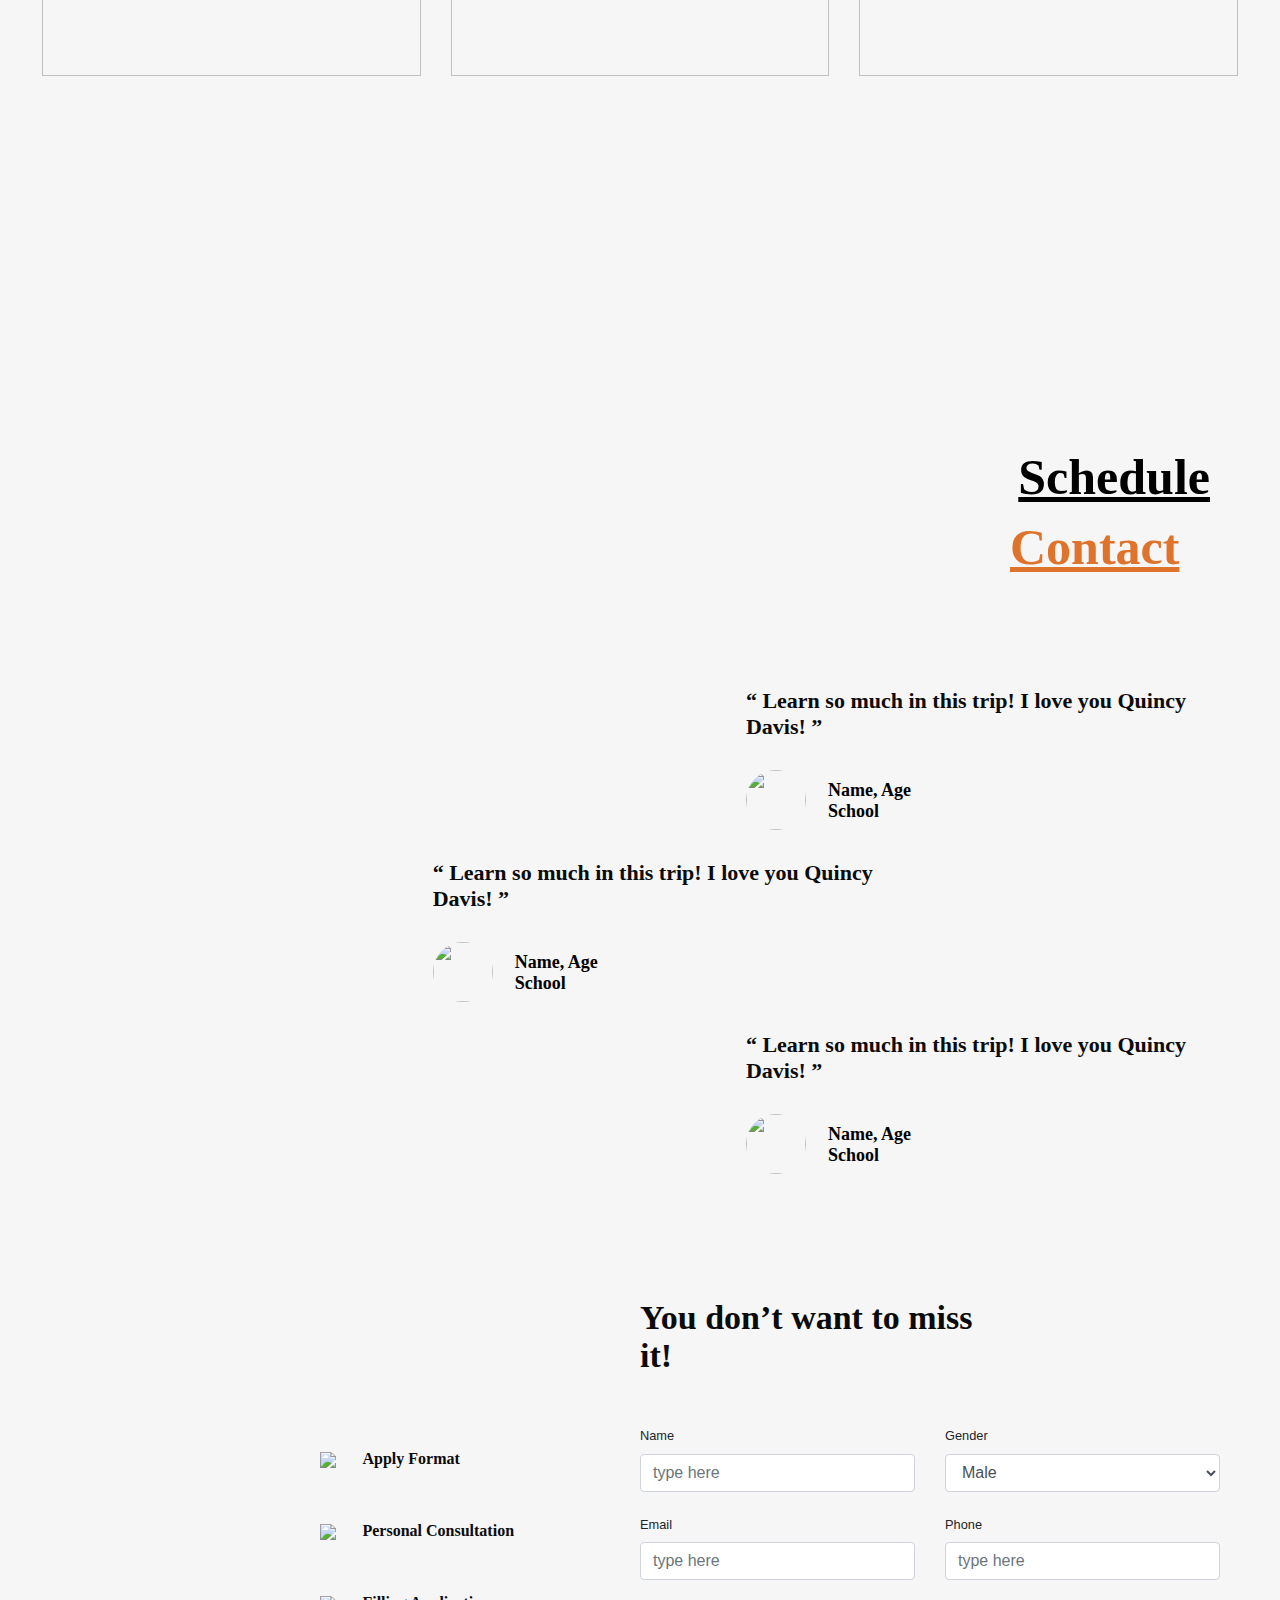
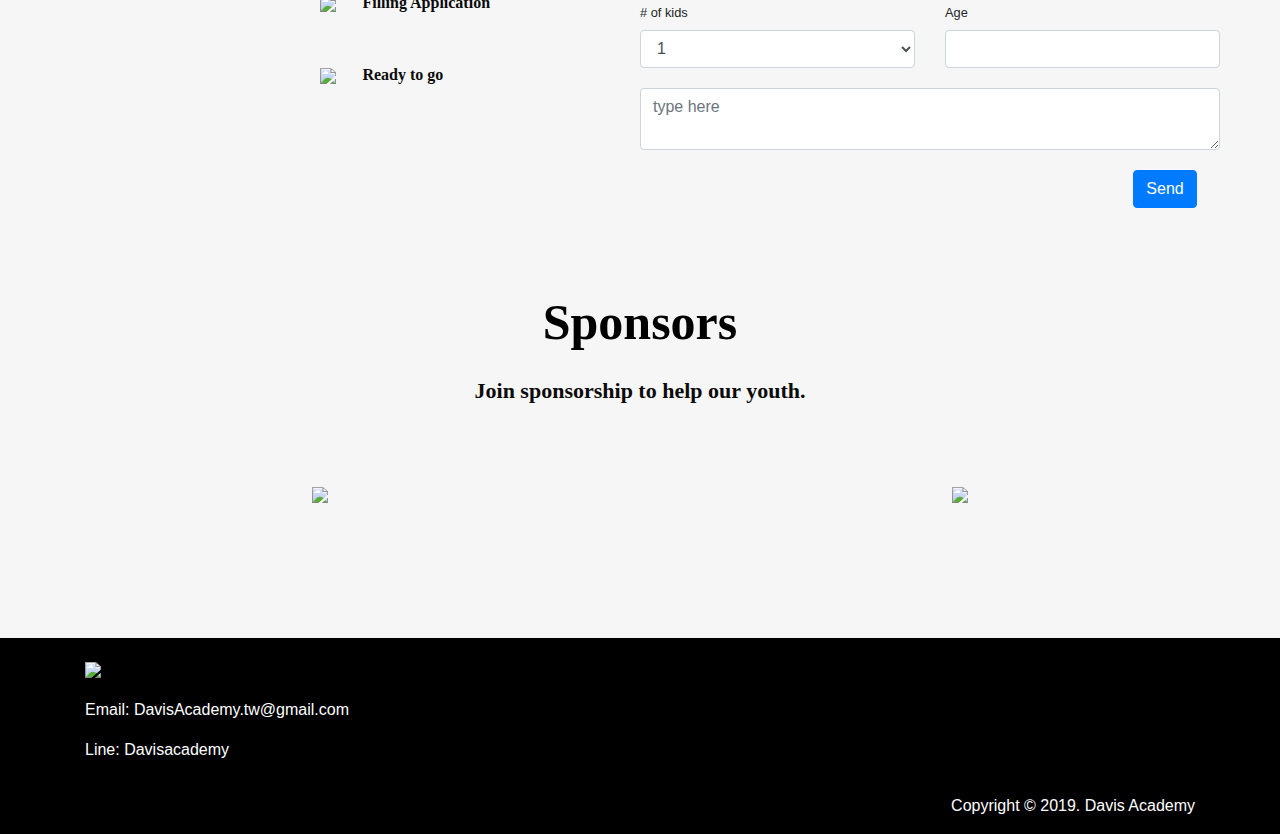
==== commit 0e1fa6f1: "Updated landing for banner." ====
--- a/landing.html
+++ b/landing.html
@@ -44,18 +44,18 @@
         </div>
       </div>
 
-      <nav class="navbar sticky-top navbar-light my-nav desktop-header">
+      <nav
+        class="navbar sticky-top navbar-light my-nav desktop-header col-md-5 col-lg-4"
+      >
         <div class="container">
           <div class="row">
-            <div class="col-md-5 mb-1">
+            <div class="col-md-12 mb-1">
               <a href="#section1" class="lang" key="home">Home</a>
             </div>
-            <div class="col-md-7"></div>
-            <div class="col-md-5 mb-1">
+            <div class="col-md-12 mb-1">
               <a href="#section2" class="lang" key="q-name">Quincy Davis</a>
             </div>
-            <div class="col-md-7"></div>
-            <div class="col-md-5 mb-1">
+            <div class="col-md-12 mb-1">
               <a
                 href="https://pierceshih15.github.io/QD-Basketball-project/speakers.html"
                 class="lang"
@@ -63,8 +63,7 @@
                 >About DAE</a
               >
             </div>
-            <div class="col-md-7"></div>
-            <div class="col-md-5 mb-1">
+            <div class="col-md-12 mb-1">
               <a
                 href="https://pierceshih15.github.io/QD-Basketball-project/gallery.html"
                 class="lang"
@@ -72,18 +71,20 @@
                 >Gallery</a
               >
             </div>
-            <div class="col-md-7"></div>
-            <div class="col-md-5 mb-1">
+            <div class="col-md-12 mb-1">
               <a href="#section7" class="lang" key="contact">Contact</a>
             </div>
-            <div class="col-md-7"></div>
-
-            <div class="row col-md-3 col-ld-2 mt-4">
-              <div class="col-md-6 col-lg-4">
-                <img src="css/img/fb.png" alt="facebook-icon" />
-              </div>
-              <div class="col-md-6 col-lg-4">
-                <img src="css/img/ig.png" alt="instagram-icon" />
+
+            <div class="row col-md-8 col-lg-6 mt-4">
+              <div class="col-md-6 col-lg-6">
+                <a href="">
+                  <img src="css/img/fb.png" alt="facebook-icon" />
+                </a>
+              </div>
+              <div class="col-md-6 col-lg-6">
+                <a href="">
+                  <img src="css/img/ig.png" alt="instagram-icon" />
+                </a>
               </div>
             </div>
             <div class="col-md-9 col-lg-10"></div>
@@ -152,8 +153,12 @@
 
             <div class="row col-md-2 mt-4 mx-0 px-0">
               <div class="col-md-3 mx-0 px-0">
-                <img src="css/img/fb.png" alt="facebook-icon" />
-                <img src="css/img/ig.png" alt="ig-icon" />
+                <a href="" class="border-0">
+                  <img src="css/img/fb.png" alt="facebook-icon" />
+                </a>
+                <a href="" class="border-0">
+                  <img src="css/img/ig.png" alt="ig-icon" />
+                </a>
               </div>
               <div class="col-md-9"></div>
             </div>
@@ -180,7 +185,8 @@
     <div class="col-md-12" id="section1">
       <div class="row">
         <div class="col-md-4 col-lg-3"></div>
-        <div class="col-md-8 col-lg-9 section1-content">
+        <div class="col-12 col-md-12 col-lg-9 section1-content px-0">
+          <img src="css/img/landingPage/section1-img-1.png" alt="" />
           <h2 class="lang" key="opp-header">
             The opportunity for Taiwanese youth
           </h2>
@@ -198,6 +204,7 @@
         <div class="col-md-2 col-lg-3"></div>
         <div class="col-10 col-md-10 col-lg-9 ml-0 pl-0">
           <div class="section2-content">
+            <img src="css/img/landingPage/section2-img-1.png" alt="" />
             <h2 class="lang" key="qd-header">Quincy Davis III</h2>
             <p class="lang" key="qd-content">
               Travel to the United States of America with their leader Quincy
@@ -212,14 +219,16 @@
     <!-- Section 3  -->
     <div class="col-12 col-md-12" id="section3">
       <div class="row">
-        <div class="col-12 col-md-7 col-lg-3"></div>
-        <div class="col-12 col-md-5 col-lg-9 ml-0 pl-0">
+        <div class="col-12 col-md-6 col-lg-3"></div>
+        <div class="col-12 col-md-6 col-lg-9 ml-0 pl-0">
           <h2 class="lang" key="about-dae">About DAE</h2>
         </div>
       </div>
       <div class="row col-md-12">
         <div class="col-12 col-md-3 col-lg-3"></div>
-        <div class="col-12 col-md-5 col-lg-5 section3-content"></div>
+        <div class="col-12 col-md-5 col-lg-5 section3-content px-0">
+          <img src="css/img/landingPage/section3-img-1.png" alt="" />
+        </div>
         <div class="col-12 col-md-4 col-lg-4">
           <p class="lang" key="dae-content">
             Travel to the United States of America with their leader Quincy
@@ -236,79 +245,90 @@
     <div class="col-md-12" id="section4-desktop">
       <div class="row">
         <div class="col-md-4 col-lg-4">
-          <img src="https://via.placeholder.com/300X218.png" />
+          <img src="css/img/landingPage/section4-img-1.png" />
         </div>
         <div class="col-md-4 col-lg-4">
-          <img src="https://via.placeholder.com/300X218.png" />
+          <img src="css/img/landingPage/section4-img-2.png" />
         </div>
         <div class="col-md-4 col-lg-4">
-          <img src="https://via.placeholder.com/300X218.png" />
+          <img src="css/img/landingPage/section4-img-3.png" />
         </div>
       </div>
 
       <div class="row">
         <div class="col-md-2 col-lg-2"></div>
         <div class="col-md-4 col-lg-4">
-          <img src="https://via.placeholder.com/300X218.png" />
+          <img src="css/img/landingPage/section4-img-4.png" />
         </div>
         <div class="col-md-4 col-lg-4">
           <img
-            src="https://via.placeholder.com/300X218.png"
+            src="css/img/landingPage/section4-img-5.png"
             id="galley-image-1"
           />
           <h2 class="lang" key="gallery">Gallery</h2>
-          <p class="lang" key="more">More</p>
+          <!-- <p class="lang" key="more">More</p> -->
         </div>
         <div class="col-md-2 col-lg-2"></div>
       </div>
 
       <div class="row">
         <div class="col-md-4 col-lg-4">
-          <img src="https://via.placeholder.com/300X218.png" />
+          <img src="css/img/landingPage/section4-img-6.png" />
         </div>
         <div class="col-md-4 col-lg-4">
-          <img src="https://via.placeholder.com/300X218.png" />
+          <img src="css/img/landingPage/section4-img-7.png" />
         </div>
         <div class="col-md-4 col-lg-4">
-          <img src="https://via.placeholder.com/300X218.png" />
+          <img src="css/img/landingPage/section4-img-8.png" />
         </div>
       </div>
     </div>
 
     <!-- Section 4 mobile -->
-    <div class="col-md-12" id="section4-mobile">
+    <div class="col-12 col-sm-12" id="section4-mobile">
       <h2 class="lang" key="gallery">Gallery</h2>
       <div class="row">
         <img
-          class="col-6 mr-0 pr-0"
-          src="https://via.placeholder.com/171X124.png"
+          class="col-6 col-sm-6 mr-0 pr-1 mt-2"
+          src="css/img/landingPage/section4-img-1.png"
           alt=""
         />
         <img
-          class="col-6 ml-0 pl-0"
-          src="https://via.placeholder.com/171X124.png"
+          class="col-6 col-sm-6 ml-0 pl-1 mt-2"
+          src="css/img/landingPage/section4-img-6.png"
           alt=""
         />
         <img
-          class="col-6 mr-0 pr-0"
-          src="https://via.placeholder.com/171X124.png"
+          class="col-6 col-sm-6 mr-0 pr-1 mt-2"
+          src="css/img/landingPage/section4-img-2.png"
           alt=""
         />
         <img
-          class="col-6 ml-0 pl-0"
-          src="https://via.placeholder.com/171X124.png"
+          class="col-6 col-sm-6 ml-0 pl-1 mt-2"
+          src="css/img/landingPage/section4-img-8.png"
           alt=""
         />
       </div>
-      <p class="lang" key="more">More</p>
+      <!-- <p class="lang" key="more">More</p> -->
     </div>
 
     <!-- Section 5  -->
     <div class="col-md-12" id="section5">
       <div class="row">
-        <div class="col-12 col-md-12 section5-content"></div>
-      </div>
-      <div class="row d-flex justify-content-around mt-5">
+        <div class="col-12 col-md-12 section5-content">
+          <img
+            src="css/img/landingPage/section5-img-desktop-1.png"
+            alt=""
+            class="section5-img-desktopTablet"
+          />
+          <img
+            src="css/img/landingPage/section5-img-mobile-1.png"
+            alt=""
+            class="section5-img-mobile"
+          />
+        </div>
+      </div>
+      <div class="row d-flex justify-content-center mt-5">
         <h2
           data-toggle="mobileSchedule"
           id="schedule"
@@ -317,8 +337,8 @@
         >
           Schedule
         </h2>
-        <a href="#section7">
-          <h2 class="lang" key="contact">Contact</h2>
+        <a href="#section7" class="lang" key="contact">
+          Contact
         </a>
       </div>
     </div>
@@ -636,12 +656,12 @@
       <div class="row text-center">
         <div class="col-12 col-md-6">
           <a href="">
-            <img src="https://via.placeholder.com/320X103.png" />
+            <img src="./css/img/landingPage/section8-img-1.png" />
           </a>
         </div>
         <div class="col-12 col-md-6">
           <a href="">
-            <img src="https://via.placeholder.com/320X103.png" />
+            <img src="./css/img/landingPage/section8-img-2.png" />
           </a>
         </div>
       </div>
--- a/css/landing.css
+++ b/css/landing.css
@@ -1,13 +1,17 @@
 /* navbar */
 
-.body {
+body {
 	background-color: #f6f6f6;
 }
 
 .my-nav {
 	position: fixed;
 	top: 0;
-	z-index: 1;
+	/* mobile-header z-index 5 */
+	/* my-nav z-index 3 */
+	/* translation z-index 3 */
+	/* section7 form  z-index2 */
+	z-index: 3;
 	background-color: transparent;
 }
 
@@ -22,10 +26,6 @@
 	line-height: normal;
 	letter-spacing: normal;
 	color: #000000;
-}
-
-.translation {
-	z-index: 3;
 }
 
 /* .header-img {
@@ -79,7 +79,12 @@
 }
 
 .mobile-header {
-	display: none
+	display: none;
+	/* mobile-header z-index 5 */
+	/* my-nav z-index 3 */
+	/* translation z-index 3 */
+	/* section7 form  z-index2 */
+	z-index: 5
 }
 
 .header-navbar {
@@ -98,6 +103,21 @@
 	font-weight: bold;
 }
 
+.translation {
+	/* mobile-header z-index 5 */
+	/* my-nav z-index 3 */
+	/* translation z-index 3 */
+	/* section7 form  z-index2 */
+	z-index: 3;
+}
+
+.translation:hover,
+.desktop-header a:hover,
+.mobile-header a:hover,
+.section3 a:hover {
+	cursor: pointer;
+}
+
 #schedule {
 	z-index: 100;
 }
@@ -105,14 +125,20 @@
 /* 基礎樣板 */
 
 /* Section1 - The Opportunity */
-#section1 .section1-content {
-	min-height: 410px;
+#section1 .section1-content img {
+	width: 100%;
+	height: 410px;
 	background-repeat: no-repeat;
 	background-size: cover;
+	position: relative;
 }
 
 #section1 .section1-content h2 {
-	padding: 116px 50px 0px 296px;
+	position: absolute;
+	top: 116px;
+	left: 296px;
+	width: 400px;
+	height: 100%;
 	font-size: 50px;
 	font-family: HelveticaNeue;
 	font-weight: bold;
@@ -124,7 +150,11 @@
 }
 
 #section1 .section1-content p {
-	padding: 15px 102px 51px 296px;
+	position: absolute;
+	top: 311px;
+	left: 296px;
+	width: 317px;
+	height: 100%;
 	font-size: 14px;
 	font-family: HelveticaNeue;
 	font-weight: normal;
@@ -140,9 +170,12 @@
 	margin-top: 110.5px;
 }
 
-#section2 .section2-content {
+#section2 .section2-content img {
+	width: 100%;
+	height: auto;
+	background-repeat: no-repeat;
+	background-size: cover;
 	position: relative;
-	background-repeat: no-repeat;
 }
 
 #section2 .section2-content h2 {
@@ -184,9 +217,11 @@
 	color: #0b0b0b
 }
 
-#section3 .section3-content {
+#section3 .section3-content img {
+	width: 100%;
+	height: auto;
+	background-repeat: no-repeat;
 	position: relative;
-	background-repeat: no-repeat;
 }
 
 #section3 p {
@@ -206,7 +241,7 @@
 	font-stretch: normal;
 	line-height: normal;
 	letter-spacing: normal;
-	color: #0b0b0b;
+	color: #df732b;
 	text-decoration: underline;
 }
 
@@ -220,6 +255,12 @@
 	margin-bottom: 37px
 }
 
+#section4-desktop img {
+	min-width: 300px;
+	min-height: 218px;
+	width: 100%;
+	height: 100%;
+}
 
 #section4-desktop #galley-image-1 {
 	position: relative;
@@ -260,12 +301,35 @@
 	margin-top: 124px;
 }
 
-#section5 .section5-content {
+#section5 .section5-content .section5-img-desktopTablet {
 	position: relative;
-	min-width: 922px;
-	min-height: 420px;
-	background-image: url(https://via.placeholder.com/922X420.png);
 	background-repeat: no-repeat;
+}
+
+#section5 .section5-content .section5-img-mobile {
+	display: none;
+}
+
+#section5 .row:nth-child(2) h2 {
+	font-family: HelveticaNeue;
+	font-weight: bold;
+	font-style: normal;
+	font-stretch: normal;
+	line-height: normal;
+	letter-spacing: normal;
+	color: #000000;
+	text-decoration: underline;
+}
+
+#section5 .row:nth-child(2) a {
+	font-family: HelveticaNeue;
+	font-weight: bold;
+	font-style: normal;
+	font-stretch: normal;
+	line-height: normal;
+	letter-spacing: normal;
+	color: #df732b;
+	text-decoration: underline;
 }
 
 /* section5 - Schedule */
@@ -345,7 +409,11 @@
 
 /* section7 - Form */
 #section7 {
-	z-index: 3;
+	/* mobile-header z-index 5 */
+	/* my-nav z-index 3 */
+	/* translation z-index 3 */
+	/* section7 form  z-index2 */
+	z-index: 2;
 }
 
 #section7 h2 {
@@ -412,32 +480,29 @@
 /* Desktop */
 @media screen and (min-width:992px) {
 
-	/* section1 - The Opportunity */
-	#section1 .section1-content {
-		min-width: 715px;
-		background-image: url(https://via.placeholder.com/715X410.png);
+	.desktop-header {
+		margin-top: 70px;
 	}
 
 	/* section2 - Quincy-Davis-III */
 
-	#section2 .section2-content {
-		min-width: 460px;
-		min-height: 440px;
-		background-image: url(https://via.placeholder.com/460X440.png);
+	#section2 .section2-content img {
+		max-width: 460px;
+		max-height: 440px;
 	}
 
 	#section2 .section2-content h2 {
-		top: 253px;
+		top: 233px;
 		left: 331px;
 		width: 385px;
-		height: 60px;
+		height: 100%;
 	}
 
 	#section2 .section2-content p {
-		top: 330.5px;
+		top: 310.5px;
 		left: 480px;
-		width: 210px;
-		height: 109px;
+		width: 244px;
+		height: 100%;
 	}
 
 	/* section3 - About-DAE */
@@ -449,67 +514,58 @@
 		font-size: 50px;
 	}
 
-	#section3 .section3-content {
-		min-width: 376px;
-		min-height: 260px;
-		background-image: url(https://via.placeholder.com/376X260.png);
+	#section3 .section3-content img {
+		max-width: 376px;
+		max-height: 260px;
 	}
 
 	#section3 p {
+		position: absolute;
+		top: 87px;
+		left: 14px;
 		width: 300px;
-		height: 109px;
-		margin-top: 87px;
+		height: 147px;
 		font-size: 18px;
 	}
 
 	#section3 h3 {
-		width: 190px;
+		position: absolute;
+		top: 207px;
+		left: 104px;
+		width: 240px;
 		height: 60px;
-		margin-top: 4px;
-		margin-left: 134px;
 		font-size: 50px;
 	}
 
 	/* section4 - Gallery */
 	#section4-desktop {
 		margin-top: 135px;
-		margin-left: 84px;
+		padding-right: 42px;
+		padding-left: 42px;
 		display: block;
 	}
 
-	#section5 h2:nth-child(1) {
+	/* section5 - Banner */
+	#section5 .section5-content .section5-img-desktopTablet {
+		min-width: 922px;
+		min-height: 405px;
+	}
+
+	#section5 .row:nth-child(2) h2 {
+		position: absolute;
+		top: 248px;
+		right: 70px;
+		height: 60px;
+		font-size: 50px;
+	}
+
+	#section5 .row:nth-child(2) a {
 		position: absolute;
 		font-size: 50px;
-		margin-right: 44px;
-		top: 268px;
-		right: 44px;
-		width: 150px;
-		height: 70px;
-		font-family: HelveticaNeue;
-		font-weight: bold;
-		font-style: normal;
-		font-stretch: normal;
-		line-height: normal;
-		letter-spacing: normal;
-		color: #000000;
-		text-decoration: underline;
-	}
-
-	#section5 a h2:nth-child(1) {
-		position: absolute;
-		font-size: 50px;
-		top: 338px;
-		right: -29px;
+		top: 318px;
+		right: 70px;
 		width: 200px;
 		height: 70px;
-		font-family: HelveticaNeue;
-		font-weight: bold;
-		font-style: normal;
-		font-stretch: normal;
-		line-height: normal;
-		letter-spacing: normal;
-		color: #000000;
-		text-decoration: underline;
 	}
 
 	/* section5 - Schedule info. */
@@ -517,12 +573,11 @@
 		top: 30px;
 		left: 750px;
 		padding-right: 42px;
-		font-size: 37px;
 	}
 
 	.mobile-schedule-content {
-		margin-top: 102px;
-		padding: 0px 80px 0px 42px;
+		/* margin-top: 92px; */
+		padding: 92px 80px 0px 42px;
 	}
 
 	.mobile-schedule-content h2 {
@@ -598,49 +653,51 @@
 @media screen and (min-width:768px) and (max-width:991.98px) {
 
 	.desktop-header {
-		margin-top: 25px;
+		margin-top: 15px;
+		padding-top: 0px;
 	}
 
 	/* section1 - The Opportunity */
-	#section1 .section1-content {
-		min-width: 100%;
-		background-image: url(https://via.placeholder.com/768X410.png);
-	}
 
 	#section1 .section1-content h2 {
-		padding: 129px 56px 0px 302px;
-		font-size: 50px;
+		top: 116px;
+		left: 334px;
+		width: 414px;
+		height: 100%;
 	}
 
 	#section1 .section1-content p {
-		padding: 34px 149px 67px 296px;
-		font-size: 14px;
+		top: 331px;
+		left: 334px;
+		width: 388px;
+		height: 100%;
 	}
 
 	/* section2 - Quincy-Davis-III */
 
 	#section2 {
 		margin-top: 50px;
-	}
-
-	#section2 .section2-content {
-		min-width: 368px;
-		min-height: 352px;
-		background-image: url(https://via.placeholder.com/368X352.png);
+		margin-bottom: 126px;
+	}
+
+	#section2 .section2-content img {
+		max-width: 368px;
+		max-height: 352px;
 	}
 
 	#section2 .section2-content h2 {
-		top: 112px;
-		left: 420px;
-		width: 243px;
-		height: 70px;
+		top: 140px;
+		left: 235px;
+		width: 385px;
+		height: 100%;
 	}
 
 	#section2 .section2-content p {
-		top: 241px;
-		left: 420px;
-		width: 210px;
-		height: 109px;
+		padding-right: 46px;
+		top: 211px;
+		left: 402px;
+		width: 240px;
+		height: 100%;
 	}
 
 	/* section3 - About-DAE */
@@ -651,24 +708,20 @@
 	}
 
 	#section3 h2 {
-		width: 361px;
+		width: 100%;
 		height: 70px;
-		text-align: center;
-		padding-right: 30px;
 		font-size: 50px;
 	}
 
-	#section3 .section3-content {
-		position: relative;
-		min-width: 330px;
-		min-height: 207px;
-		background-image: url(https://via.placeholder.com/330X207.png);
+	#section3 .section3-content img {
+		max-width: 330px;
+		max-height: 207px;
 	}
 
 	#section3 p {
 		position: absolute;
-		top: -207px;
-		left: 542px;
+		top: 0px;
+		left: 14px;
 		width: 180px;
 		height: 210px;
 		font-size: 18px;
@@ -676,8 +729,8 @@
 
 	#section3 h3 {
 		position: absolute;
-		top: 27px;
-		left: 510px;
+		top: 227px;
+		left: 0px;
 		width: 200px;
 		height: 70px;
 		font-size: 50px;
@@ -687,8 +740,16 @@
 
 	#section4-desktop {
 		margin-top: 54px;
-		margin-left: -64px;
+		padding-right: 30px;
+		padding-left: 30px;
 		display: block;
+	}
+
+	#section4-desktop img {
+		min-width: 239px;
+		min-height: 173px;
+		width: 100%;
+		height: 100%;
 	}
 
 	/* section5 - Banner */
@@ -696,39 +757,28 @@
 		margin-top: 84px;
 	}
 
-	#section5 h2:nth-child(1) {
+	#section5 .section5-content .section5-img-desktopTablet {
+		min-width: 767px;
+		min-height: 337px;
+		width: 100%;
+		height: 100%;
+	}
+
+	#section5 .row:nth-child(2) h2 {
+		position: absolute;
+		top: 180px;
+		right: 35px;
+		height: 60px;
+		font-size: 50px;
+	}
+
+	#section5 .row:nth-child(2) a {
 		position: absolute;
 		font-size: 50px;
-		margin-right: 44px;
-		top: 268px;
-		right: 44px;
-		width: 150px;
-		height: 70px;
-		font-family: HelveticaNeue;
-		font-weight: bold;
-		font-style: normal;
-		font-stretch: normal;
-		line-height: normal;
-		letter-spacing: normal;
-		color: #000000;
-		text-decoration: underline;
-	}
-
-	#section5 a h2:nth-child(1) {
-		position: absolute;
-		font-size: 50px;
-		top: 338px;
-		right: -29px;
+		top: 250px;
+		right: 35px;
 		width: 200px;
 		height: 70px;
-		font-family: HelveticaNeue;
-		font-weight: bold;
-		font-style: normal;
-		font-stretch: normal;
-		line-height: normal;
-		letter-spacing: normal;
-		color: #000000;
-		text-decoration: underline;
 	}
 
 	/* section5 - Schedule info. */
@@ -821,16 +871,14 @@
 
 	.mobile-header {
 		display: inline-block;
-	}
-
-	.mobile-header img {
-		height: 27px;
-		line-height: 27px;
+		padding-top: 18px;
+		padding-bottom: 18px;
 	}
 
 	.icon-open {
-		margin-right: 22px;
-		font-size: 25px;
+		font-size: 24px;
+		line-height: 50px;
+		font-weight: bold;
 	}
 
 	.icon-close-header {
@@ -867,52 +915,55 @@
 
 	/* section1 - The Opportunity */
 	#section1 .section1-content {
-		min-width: 375px;
-		background-image: url(https://via.placeholder.com/375X410.png);
+		margin-top: 66px;
 	}
 
 	#section1 .section1-content h2 {
-		padding: 150px 17px 0px 70px;
+		top: 150px;
+		left: 70px;
+		width: 282px;
+		height: 100%;
 		font-size: 34px;
 	}
 
 	#section1 .section1-content p {
-		padding: 15px 82px 61px 70px;
-		font-size: 14px;
+		top: 285px;
+		left: 70px;
+		width: 217px;
+		height: 100%;
 	}
 
 	/* section2 - Quincy-Davis-III */
 
 	#section2 {
 		margin-top: 40px;
-	}
-
-	#section2 .section2-content {
-		min-width: 298px;
-		min-height: 335px;
-		background-image: url(https://via.placeholder.com/298X335.png);
+		margin-bottom: 156px;
+	}
+
+	#section2 .section2-content img {
+		max-width: 298px;
+		max-height: 335px;
 	}
 
 	#section2 .section2-content h2 {
-		font-size: 34px;
-		top: 215px;
+		top: 165px;
 		left: 129px;
 		width: 141px;
-		height: 80px;
+		height: 100%;
+		font-size: 34px;
 	}
 
 	#section2 .section2-content p {
-		font-size: 14px;
 		top: 305px;
 		left: 129px;
-		width: 200px;
-		height: 109px;
+		width: 210px;
+		height: 100%;
+		font-size: 14px;
 	}
 
 	/* section3 - About-DAE */
-
 	#section3 {
-		margin-top: 65px;
+		margin-top: 56px;
 	}
 
 	#section3 h2 {
@@ -920,17 +971,17 @@
 		height: 40px;
 		font-size: 34px;
 		padding-left: 16px;
-	}
-
-	#section3 .section3-content {
+		margin-bottom: 10px;
+	}
+
+	#section3 .section3-content img {
 		min-width: 375px;
-		min-height: 242px;
+		max-height: 242px;
 		margin-left: -15px;
-		background-image: url(https://via.placeholder.com/375X242.png);
 	}
 
 	#section3 p {
-		width: 342px;
+		width: 312px;
 		margin-top: 18px;
 		font-size: 14px;
 	}
@@ -952,7 +1003,7 @@
 	}
 
 	#section4-mobile h2 {
-		width: 123px;
+		width: 142px;
 		height: 40px;
 		font-family: HelveticaNeue;
 		font-size: 34px;
@@ -962,6 +1013,13 @@
 		line-height: normal;
 		letter-spacing: normal;
 		color: #0b0b0b;
+	}
+
+	#section4-mobile img {
+		min-width: 167px;
+		min-height: 124px;
+		width: 100%;
+		height: 100%;
 	}
 
 	#section4-mobile p {
@@ -986,38 +1044,35 @@
 	}
 
 	#section5 .section5-content {
+		padding: 0px;
+	}
+
+	#section5 .section5-content .section5-img-desktopTablet {
+		display: none
+	}
+
+	#section5 .section5-content .section5-img-mobile {
+		display: inline-block;
 		min-width: 375px;
 		min-height: 337px;
-		background-image: url(https://via.placeholder.com/375X337.png);
+		width: 100%;
+		height: 100%;
 		background-size: cover;
 	}
 
-	#section5 h2 {
-		width: 84px;
+	#section5 .row:nth-child(2) h2 {
+		width: 150px;
 		height: 26px;
-		font-family: HelveticaNeue;
 		font-size: 22px;
-		font-weight: bold;
-		font-style: normal;
-		font-stretch: normal;
-		line-height: normal;
-		letter-spacing: normal;
-		color: #0b0b0b;
-		text-decoration: underline;
-	}
-
-	#section5 a {
-		width: 84px;
+		z-index: 1;
+		text-align: center;
+	}
+
+	#section5 .row:nth-child(2) a {
+		width: 150px;
 		height: 26px;
-		font-family: HelveticaNeue;
 		font-size: 22px;
-		font-weight: bold;
-		font-style: normal;
-		font-stretch: normal;
-		line-height: normal;
-		letter-spacing: normal;
-		color: #0b0b0b;
-		text-decoration: underline;
+		text-align: center;
 	}
 
 	/* section5 - Schedule info. */
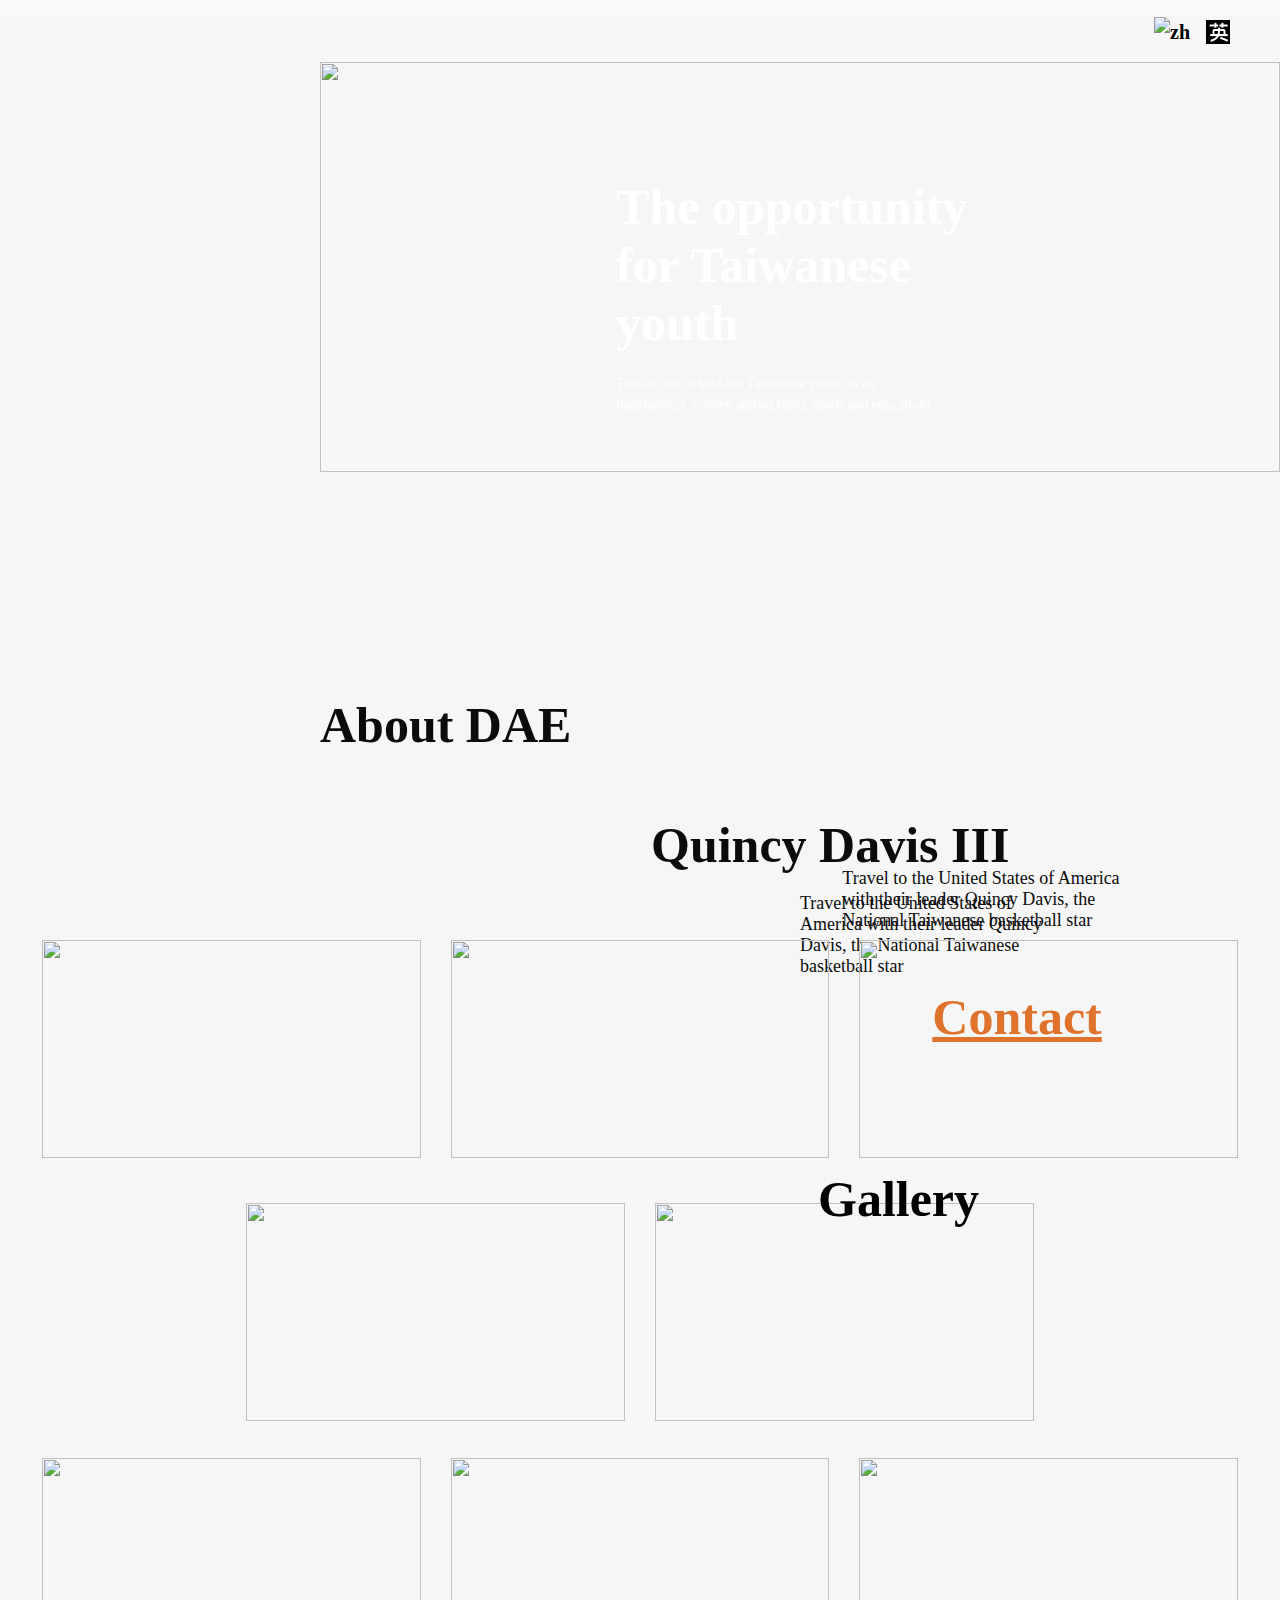
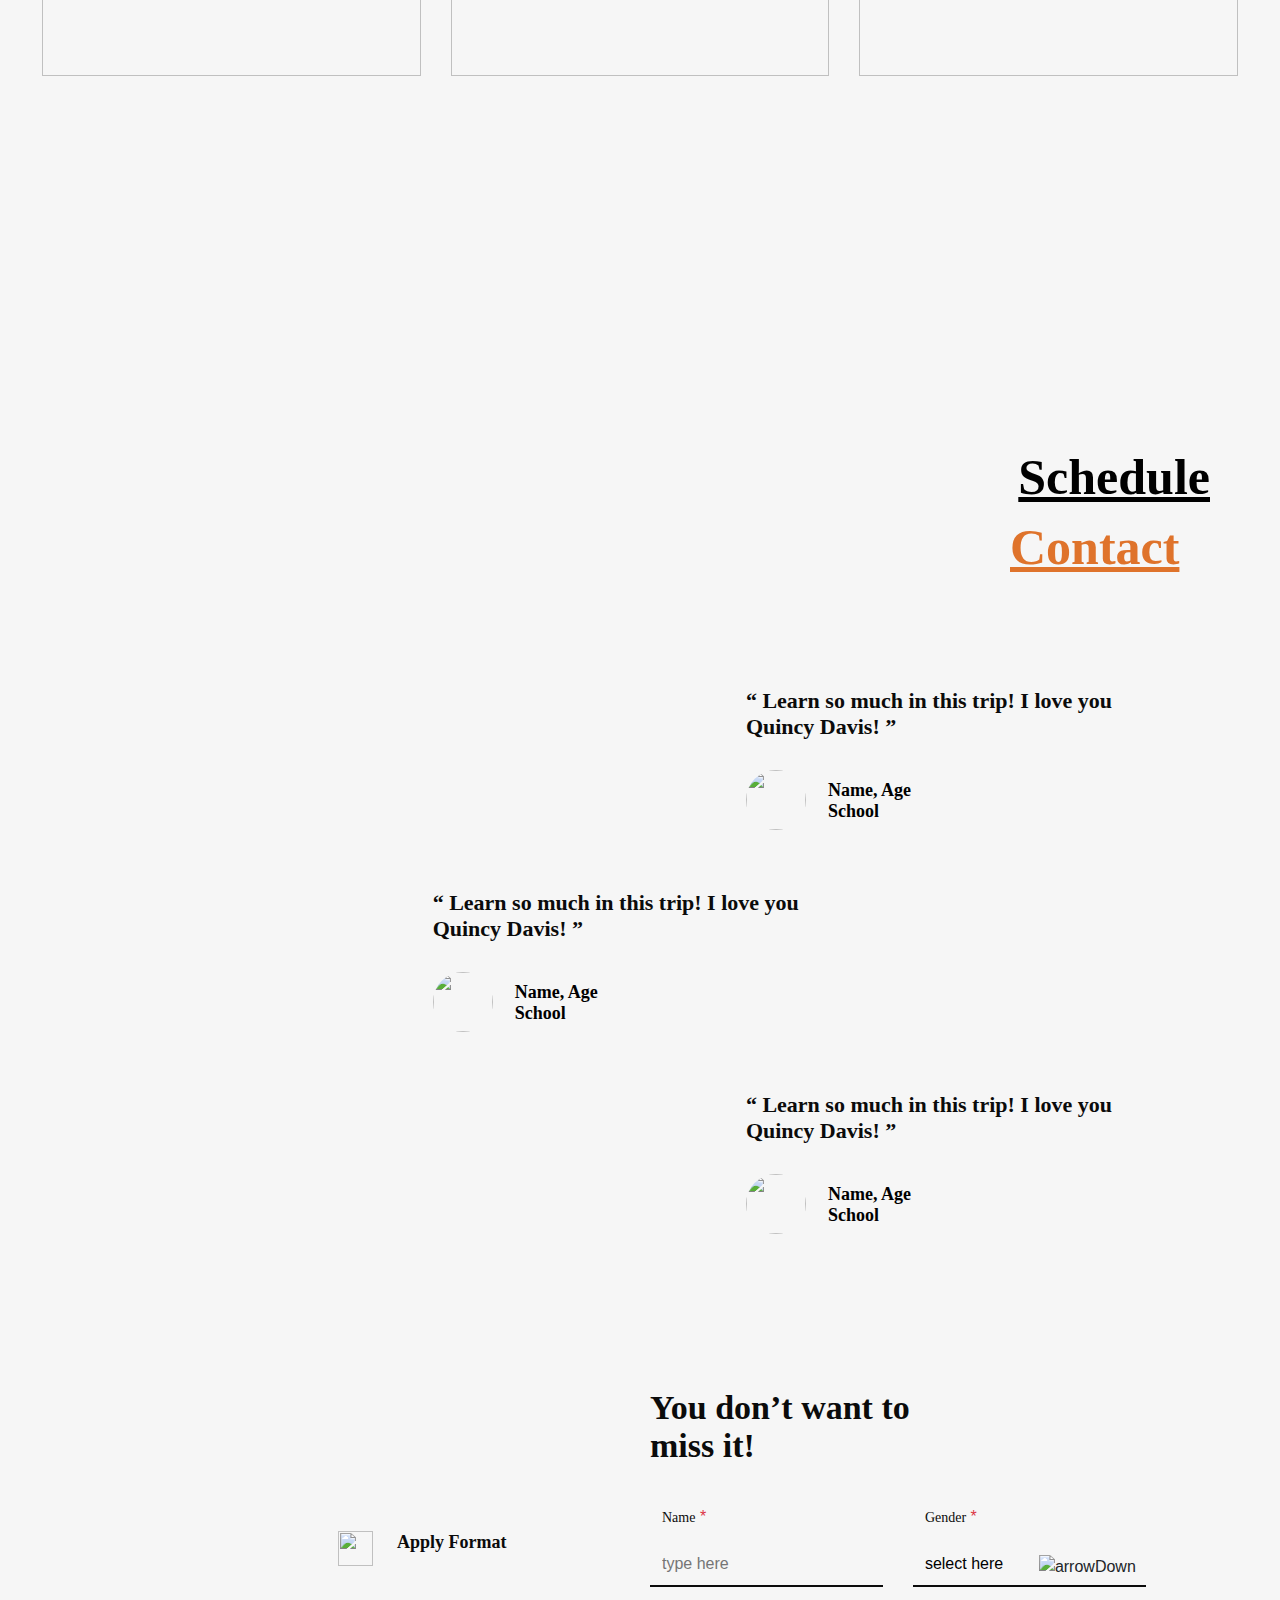
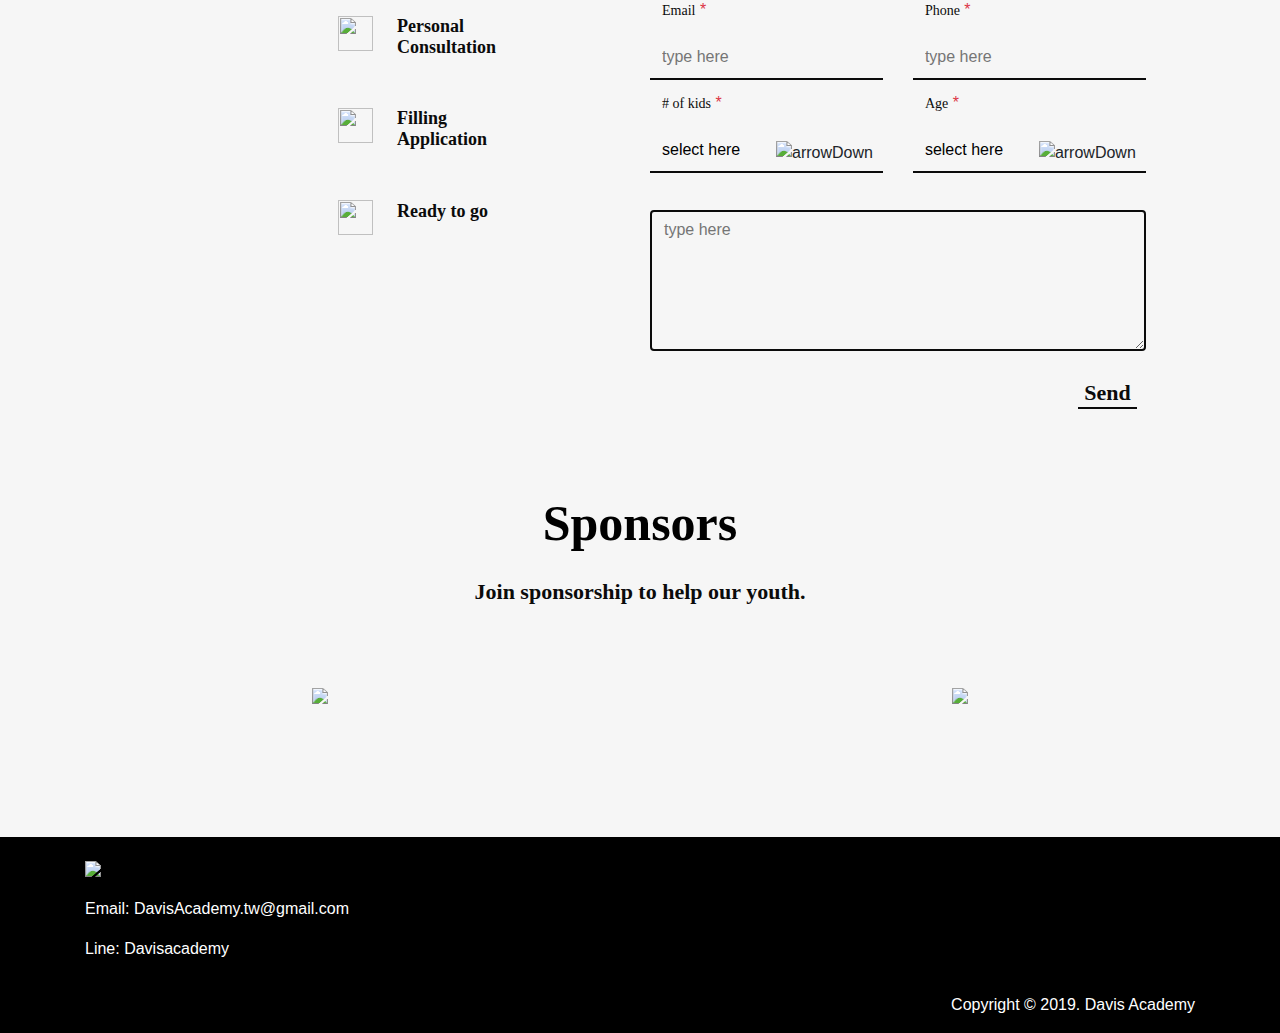
==== commit eab3cdd0: "Updated section img." ====
--- a/landing.html
+++ b/landing.html
@@ -3,7 +3,7 @@
   <head>
     <link
       rel="icon"
-      href="css/img/favicon.png"
+      href="css/img/general/favicon.svg"
       sizes="32x32"
       type="image/png"
     />
@@ -49,13 +49,13 @@
       >
         <div class="container">
           <div class="row">
-            <div class="col-md-12 mb-1">
+            <div class="col-md-12">
               <a href="#section1" class="lang" key="home">Home</a>
             </div>
-            <div class="col-md-12 mb-1">
+            <div class="col-md-12">
               <a href="#section2" class="lang" key="q-name">Quincy Davis</a>
             </div>
-            <div class="col-md-12 mb-1">
+            <div class="col-md-12">
               <a
                 href="https://pierceshih15.github.io/QD-Basketball-project/speakers.html"
                 class="lang"
@@ -63,7 +63,7 @@
                 >About DAE</a
               >
             </div>
-            <div class="col-md-12 mb-1">
+            <div class="col-md-12">
               <a
                 href="https://pierceshih15.github.io/QD-Basketball-project/gallery.html"
                 class="lang"
@@ -71,18 +71,18 @@
                 >Gallery</a
               >
             </div>
-            <div class="col-md-12 mb-1">
+            <div class="col-md-12">
               <a href="#section7" class="lang" key="contact">Contact</a>
             </div>
 
-            <div class="row col-md-8 col-lg-6 mt-4">
-              <div class="col-md-6 col-lg-6">
-                <a href="">
+            <div class="row col-md-6 col-lg-5 mt-1">
+              <div class="col-md-6 col-lg-5">
+                <a href="https://www.facebook.com/QuincyDavisIii/">
                   <img src="css/img/fb.png" alt="facebook-icon" />
                 </a>
               </div>
-              <div class="col-md-6 col-lg-6">
-                <a href="">
+              <div class="col-md-6 col-lg-5">
+                <a href="https://www.instagram.com/q.davis3/">
                   <img src="css/img/ig.png" alt="instagram-icon" />
                 </a>
               </div>
@@ -98,7 +98,11 @@
       class="navbar navbar-expand-lg fixed-top my-nav navbar-dark bg-light mobile-header"
     >
       <div class="bg-light">
-        <img src="css/img/logo-60-x-27.png" />
+        <a class="logo"
+          href="https://pierceshih15.github.io/QD-Basketball-project/landing.html"
+        >
+          <img src="css/img/general/logo-60-x-27.svg" />
+        </a>
         <img
           src="css/img/menu-2.png"
           alt="menu"
@@ -153,10 +157,13 @@
 
             <div class="row col-md-2 mt-4 mx-0 px-0">
               <div class="col-md-3 mx-0 px-0">
-                <a href="" class="border-0">
+                <a
+                  href="https://www.facebook.com/QuincyDavisIii/"
+                  class="border-0"
+                >
                   <img src="css/img/fb.png" alt="facebook-icon" />
                 </a>
-                <a href="" class="border-0">
+                <a href="https://www.instagram.com/q.davis3/" class="border-0">
                   <img src="css/img/ig.png" alt="ig-icon" />
                 </a>
               </div>
@@ -348,11 +355,7 @@
       <div class="navbar-collapse offcanvas-collapse" id="mobileSchedule">
         <div class="container mt-3 pl-0 pr-3 mx-0">
           <div class="icon-close-schedule text-secondary">
-            <img
-              src="css/img/close.png"
-              alt="close"
-              style="width:24px;height: 24px"
-            />
+            <img src="css/img/close.png" alt="close" />
           </div>
           <div class="mobile-schedule-content">
             <div class="row col-12 col-md-12 col-lg-12">
@@ -364,62 +367,732 @@
             </div>
             <div class="row col-lg-12 mb-lg-2">
               <div class="row col-12 col-md-6 col-lg-6">
-                <div class="col-3 col-md-3 col-lg-3 daily onPage">Day 1</div>
-                <div class="col-3 col-md-3 col-lg-3 daily">Day 2</div>
-                <div class="col-3 col-md-3 col-lg-3 daily">Day 3</div>
-                <div class="col-3 col-md-3 col-lg-3 daily">Day 4</div>
+                <div class="col-3 col-md-3 col-lg-3 daily onPage" id="day1">
+                  Day 1
+                </div>
+                <div class="col-3 col-md-3 col-lg-3 daily" id="day2">Day 2</div>
+                <div class="col-3 col-md-3 col-lg-3 daily" id="day3">Day 3</div>
+                <div class="col-3 col-md-3 col-lg-3 daily" id="day4">Day 4</div>
               </div>
               <div class="row col-12 col-md-6 col-lg-6">
-                <div class="col-3 col-md-3 col-lg-3 daily">Day 5</div>
-                <div class="col-3 col-md-3 col-lg-3 daily">Day 6</div>
-                <div class="col-3 col-md-3 col-lg-3 daily">Day 7</div>
-                <div class="col-3 col-md-3 col-lg-3 daily">Day 8</div>
+                <div class="col-3 col-md-3 col-lg-3 daily" id="day5">Day 5</div>
+                <div class="col-3 col-md-3 col-lg-3 daily" id="day6">Day 6</div>
+                <div class="col-3 col-md-3 col-lg-3 daily" id="day7">Day 7</div>
+                <div class="col-3 col-md-3 col-lg-3 daily" id="day8">Day 8</div>
               </div>
             </div>
             <div class="row col-lg-12">
               <div class="row col-12 col-md-6 col-lg-6">
-                <div class="col-3 col-md-3 col-lg-3 daily">Day 9</div>
-                <div class="col-3 col-md-3 col-lg-3 daily">Day 10</div>
-                <div class="col-3 col-md-3 col-lg-3 daily">Day 11</div>
-                <div class="col-3 col-md-3 col-lg-3 daily">Day 12</div>
+                <div class="col-3 col-md-3 col-lg-3 daily" id="day9">Day 9</div>
+                <div class="col-3 col-md-3 col-lg-3 daily" id="day10">Day 10</div>
+                <div class="col-3 col-md-3 col-lg-3 daily" id="day11">Day 11</div>
+                <div class="col-3 col-md-3 col-lg-3 daily" id="day12">Day 12</div>
               </div>
               <div class="row col-12 col-md-6 col-lg-6">
-                <div class="col-3 col-md-3 col-lg-3 daily">Day 13</div>
-                <div class="col-3 col-md-3 col-lg-3 daily">Day 14</div>
-                <div class="col-3 col-md-3 col-lg-3 daily">Day 15</div>
+                <div class="col-3 col-md-3 col-lg-3 daily" id="day13">Day 13</div>
+                <div class="col-3 col-md-3 col-lg-3 daily" id="day14">Day 14</div>
+                <div class="col-3 col-md-3 col-lg-3 daily" id="day15">Day 15</div>
                 <div class="col-3 col-md-3 col-lg-3"></div>
               </div>
             </div>
           </div>
-          <div class="schedule-detail">
-            <div class="row col-12 mb-1">
-              <div class="col-3 col-md-1 col-lg-1 pl-0">08:00</div>
-              <div class="col-3 col-md-1 col-lg-1">Breakfast</div>
-              <div class="col-6 col-md-10 col-lg-10"></div>
-            </div>
-            <div class="row col-12 mb-1">
-              <div class="col-3 col-md-1 col-lg-1 pl-0">08:00</div>
-              <div class="col-3 col-md-1 col-lg-1">Breakfast</div>
-              <div class="col-6 col-md-10 col-lg-10"></div>
-            </div>
-            <div class="row col-12 mb-1">
-              <div class="col-3 col-md-1 col-lg-1 pl-0">08:00</div>
-              <div class="col-3 col-md-1 col-lg-1">Breakfast</div>
-              <div class="col-6 col-md-10 col-lg-10"></div>
-            </div>
-            <div class="row col-12 mb-1">
-              <div class="col-3 col-md-1 col-lg-1 pl-0">08:00</div>
-              <div class="col-3 col-md-1 col-lg-1">Breakfast</div>
-              <div class="col-6 col-md-10 col-lg-10"></div>
-            </div>
-          </div>
+
+          <!-- Day 1 -->
+          <div class="schedule-detail" id="schedule-detail-1">
+            <div class="row col-10 mb-1">
+              <div class="lang" key="day1-1">
+                Taiwan Taoyuan international airport >> Los Angeles
+                international airport >> San Diego State University College
+              </div>
+            </div>
+          </div>
+
+          <!-- Day 2 -->
+          <div class="schedule-detail d-none" id="schedule-detail-2">
+            <div class="row col-12 mb-1">
+              <div class="col-2 col-md-1 col-lg-1 pl-0">08:00</div>
+              <div class="col-9 col-md-11 col-lg-11 pr-0 lang" key="breakfast">
+                Breakfast
+              </div>
+            </div>
+            <div class="row col-12 mb-1">
+              <div class="col-2 col-md-1 col-lg-1 pl-0">09:00</div>
+              <div class="col-9 col-md-11 col-lg-11 pr-0 lang" key="day2-1">
+                Basketball training : Event - 1v1
+              </div>
+            </div>
+            <div class="row col-12 mb-1">
+              <div class="col-2 col-md-1 col-lg-1 pl-0">12:00</div>
+              <div class="col-9 col-md-11 col-lg-11 pr-0 lang" key="lunch">
+                Recovery functional lunch
+              </div>
+            </div>
+            <div class="row col-12 mb-1">
+              <div class="col-2 col-md-1 col-lg-1 pl-0">14:00</div>
+              <div class="col-9 col-md-11 col-lg-11 pr-0 lang" key="day2-2">
+                Basketball activity and campus tour
+              </div>
+            </div>
+            <div class="row col-12 mb-1">
+              <div class="col-2 col-md-1 col-lg-1 pl-0">17:00</div>
+              <div class="col-9 col-md-11 col-lg-11 pr-0 lang" key="shower">
+                Shower and laundry
+              </div>
+            </div>
+            <div class="row col-12 mb-1">
+              <div class="col-2 col-md-1 col-lg-1 pl-0">19:30</div>
+              <div class="col-9 col-md-11 col-lg-11 pr-0 lang" key="dinner">
+                Dinner
+              </div>
+            </div>
+            <div class="row col-12 mb-1">
+              <div class="col-2 col-md-1 col-lg-1 pl-0">20:30</div>
+              <div class="col-9 col-md-11 col-lg-11 pr-0 lang" key="teacher">
+                Teacher time
+              </div>
+            </div>
+            <div class="row col-12 mb-1">
+              <div class="col-2 col-md-1 col-lg-1 pl-0">21:30</div>
+              <div class="col-9 col-md-11 col-lg-11 pr-0 lang" key="bedtime">
+                Bedtime
+              </div>
+            </div>
+          </div>
+
+          <!-- Day 3 -->
+          <div class="schedule-detail d-none" id="schedule-detail-3">
+            <div class="row col-12 mb-1">
+              <div class="col-2 col-md-1 col-lg-1 pl-0">08:00</div>
+              <div class="col-9 col-md-11 col-lg-11 pr-0 lang" key="breakfast">
+                Breakfast
+              </div>
+            </div>
+            <div class="row col-12 mb-1">
+              <div class="col-2 col-md-1 col-lg-1 pl-0">09:00</div>
+              <div class="col-9 col-md-11 col-lg-11 pr-0 lang" key="day3-1">
+                Basketball training : Event - 3v3
+              </div>
+            </div>
+            <div class="row col-12 mb-1">
+              <div class="col-2 col-md-1 col-lg-1 pl-0">12:00</div>
+              <div class="col-9 col-md-11 col-lg-11 pr-0 lang" key="lunch">
+                Recovery functional lunch
+              </div>
+            </div>
+            <div class="row col-12 mb-1">
+              <div class="col-2 col-md-1 col-lg-1 pl-0">14:00</div>
+              <div class="col-9 col-md-11 col-lg-11 pr-0 lang" key="day3-2">
+                Basketball activity and campus tour
+              </div>
+            </div>
+            <div class="row col-12 mb-1">
+              <div class="col-2 col-md-1 col-lg-1 pl-0">17:00</div>
+              <div class="col-9 col-md-11 col-lg-11 pr-0 lang" key="shower">
+                Shower and laundry
+              </div>
+            </div>
+            <div class="row col-12 mb-1">
+              <div class="col-2 col-md-1 col-lg-1 pl-0">19:30</div>
+              <div class="col-9 col-md-11 col-lg-11 pr-0 lang" key="dinner">
+                Dinner
+              </div>
+            </div>
+            <div class="row col-12 mb-1">
+              <div class="col-2 col-md-1 col-lg-1 pl-0">20:30</div>
+              <div class="col-9 col-md-11 col-lg-11 pr-0 lang" key="teacher">
+                Teacher time
+              </div>
+            </div>
+            <div class="row col-12 mb-1">
+              <div class="col-2 col-md-1 col-lg-1 pl-0">21:30</div>
+              <div class="col-9 col-md-11 col-lg-11 pr-0 lang" key="bedtime">
+                Bedtime
+              </div>
+            </div>
+          </div>
+
+          <!-- Day 4 -->
+          <div class="schedule-detail d-none" id="schedule-detail-4">
+            <div class="row col-12 mb-1">
+              <div class="col-2 col-md-1 col-lg-1 pl-0">08:00</div>
+              <div class="col-9 col-md-11 col-lg-11 pr-0 lang" key="breakfast">
+                Breakfast
+              </div>
+            </div>
+            <div class="row col-12 mb-1">
+              <div class="col-2 col-md-1 col-lg-1 pl-0">09:00</div>
+              <div class="col-9 col-md-11 col-lg-11 pr-0 lang" key="day4-1">
+                Basketball training : Event - 5v5
+              </div>
+            </div>
+            <div class="row col-12 mb-1">
+              <div class="col-2 col-md-1 col-lg-1 pl-0">12:00</div>
+              <div class="col-9 col-md-11 col-lg-11 pr-0 lang" key="lunch">
+                Recovery functional lunch
+              </div>
+            </div>
+            <div class="row col-12 mb-1">
+              <div class="col-2 col-md-1 col-lg-1 pl-0">14:00</div>
+              <div class="col-9 col-md-11 col-lg-11 pr-0 lang" key="day4-2">
+                Basketball activity and campus tour
+              </div>
+            </div>
+            <div class="row col-12 mb-1">
+              <div class="col-2 col-md-1 col-lg-1 pl-0">17:00</div>
+              <div class="col-9 col-md-11 col-lg-11 pr-0 lang" key="shower">
+                Shower and laundry
+              </div>
+            </div>
+            <div class="row col-12 mb-1">
+              <div class="col-2 col-md-1 col-lg-1 pl-0">19:30</div>
+              <div class="col-9 col-md-11 col-lg-11 pr-0 lang" key="dinner">
+                Dinner
+              </div>
+            </div>
+            <div class="row col-12 mb-1">
+              <div class="col-2 col-md-1 col-lg-1 pl-0">20:30</div>
+              <div class="col-9 col-md-11 col-lg-11 pr-0 lang" key="teacher">
+                Teacher time
+              </div>
+            </div>
+            <div class="row col-12 mb-1">
+              <div class="col-2 col-md-1 col-lg-1 pl-0">21:30</div>
+              <div class="col-9 col-md-11 col-lg-11 pr-0 lang" key="bedtime">
+                Bedtime
+              </div>
+            </div>
+          </div>
+
+          <!-- Day 5 -->
+          <div class="schedule-detail d-none" id="schedule-detail-5">
+            <div class="row col-12 mb-1">
+              <div class="col-2 col-md-1 col-lg-1 pl-0">08:00</div>
+              <div class="col-9 col-md-11 col-lg-11 pr-0 lang" key="breakfast">
+                Breakfast
+              </div>
+            </div>
+            <div class="row col-12 mb-1">
+              <div class="col-2 col-md-1 col-lg-1 pl-0">09:00</div>
+              <div class="col-9 col-md-11 col-lg-11 pr-0 lang" key="day5-1">
+                Basketball training : Event - Skills Challenge 
+              </div>
+            </div>
+            <div class="row col-12 mb-1">
+              <div class="col-2 col-md-1 col-lg-1 pl-0">12:00</div>
+              <div class="col-9 col-md-11 col-lg-11 pr-0 lang" key="lunch">
+                Recovery functional lunch
+              </div>
+            </div>
+            <div class="row col-12 mb-1">
+              <div class="col-2 col-md-1 col-lg-1 pl-0">14:00</div>
+              <div class="col-9 col-md-11 col-lg-11 pr-0 lang" key="day5-2">
+                Basketball activity and campus tour
+              </div>
+            </div>
+            <div class="row col-12 mb-1">
+              <div class="col-2 col-md-1 col-lg-1 pl-0">17:00</div>
+              <div class="col-9 col-md-11 col-lg-11 pr-0 lang" key="shower">
+                Shower and laundry
+              </div>
+            </div>
+            <div class="row col-12 mb-1">
+              <div class="col-2 col-md-1 col-lg-1 pl-0">19:30</div>
+              <div class="col-9 col-md-11 col-lg-11 pr-0 lang" key="dinner">
+                Dinner
+              </div>
+            </div>
+            <div class="row col-12 mb-1">
+              <div class="col-2 col-md-1 col-lg-1 pl-0">20:30</div>
+              <div class="col-9 col-md-11 col-lg-11 pr-0 lang" key="teacher">
+                Teacher time
+              </div>
+            </div>
+            <div class="row col-12 mb-1">
+              <div class="col-2 col-md-1 col-lg-1 pl-0">21:30</div>
+              <div class="col-9 col-md-11 col-lg-11 pr-0 lang" key="bedtime">
+                Bedtime
+              </div>
+            </div>
+          </div>
+
+          <!-- Day 6 -->
+          <div class="schedule-detail d-none" id="schedule-detail-6">
+            <div class="row col-12 mb-1">
+              <div class="col-2 col-md-1 col-lg-1 pl-0">08:00</div>
+              <div class="col-9 col-md-11 col-lg-11 pr-0 lang" key="breakfast">
+                Breakfast
+              </div>
+            </div>
+            <div class="row col-12 mb-1">
+              <div class="col-2 col-md-1 col-lg-1 pl-0">09:00</div>
+              <div class="col-9 col-md-11 col-lg-11 pr-0 lang" key="day6-1">
+                Basketball training
+              </div>
+            </div>
+            <div class="row col-12 mb-1">
+              <div class="col-2 col-md-1 col-lg-1 pl-0">12:00</div>
+              <div class="col-9 col-md-11 col-lg-11 pr-0 lang" key="lunch">
+                Recovery functional lunch
+              </div>
+            </div>
+            <div class="row col-12 mb-1">
+              <div class="col-2 col-md-1 col-lg-1 pl-0">14:00</div>
+              <div class="col-9 col-md-11 col-lg-11 pr-0 lang" key="day6-2">
+                Phase 1 training reward and free challenge
+              </div>
+            </div>
+            <div class="row col-12 mb-1">
+              <div class="col-2 col-md-1 col-lg-1 pl-0">17:00</div>
+              <div class="col-9 col-md-11 col-lg-11 pr-0 lang" key="shower">
+                Shower and laundry
+              </div>
+            </div>
+            <div class="row col-12 mb-1">
+              <div class="col-2 col-md-1 col-lg-1 pl-0">19:30</div>
+              <div class="col-9 col-md-11 col-lg-11 pr-0 lang" key="dinner">
+                Dinner
+              </div>
+            </div>
+            <div class="row col-12 mb-1">
+              <div class="col-2 col-md-1 col-lg-1 pl-0">20:30</div>
+              <div class="col-9 col-md-11 col-lg-11 pr-0 lang" key="teacher">
+                Teacher time
+              </div>
+            </div>
+            <div class="row col-12 mb-1">
+              <div class="col-2 col-md-1 col-lg-1 pl-0">21:30</div>
+              <div class="col-9 col-md-11 col-lg-11 pr-0 lang" key="bedtime">
+                Bedtime
+              </div>
+            </div>
+          </div>
+
+          <!-- Day 7 -->
+          <div class="schedule-detail d-none" id="schedule-detail-7">
+            <div class="row col-12 mb-1">
+              <div class="col-2 col-md-1 col-lg-1 pl-0">08:00</div>
+              <div class="col-9 col-md-11 col-lg-11 pr-0 lang" key="breakfast">
+                Breakfast
+              </div>
+            </div>
+            <div class="row col-12 mb-1">
+              <div class="col-2 col-md-1 col-lg-1 pl-0">09:00</div>
+              <div class="col-9 col-md-11 col-lg-11 pr-0 lang" key="day7-1">
+                Theme parks, museums and city tours
+              </div>
+            </div>
+            <div class="row col-12 mb-1">
+              <div class="col-2 col-md-1 col-lg-1 pl-0">12:00</div>
+              <div class="col-9 col-md-11 col-lg-11 pr-0 lang" key="lunch">
+                Recovery functional lunch
+              </div>
+            </div>
+            <div class="row col-12 mb-1">
+              <div class="col-2 col-md-1 col-lg-1 pl-0">14:00</div>
+              <div class="col-9 col-md-11 col-lg-11 pr-0 lang" key="day7-2">
+                Basketball activity and campus tour
+              </div>
+            </div>
+            <div class="row col-12 mb-1">
+              <div class="col-2 col-md-1 col-lg-1 pl-0">17:00</div>
+              <div class="col-9 col-md-11 col-lg-11 pr-0 lang" key="shower">
+                Shower and laundry
+              </div>
+            </div>
+            <div class="row col-12 mb-1">
+              <div class="col-2 col-md-1 col-lg-1 pl-0">19:30</div>
+              <div class="col-9 col-md-11 col-lg-11 pr-0 lang" key="dinner">
+                Dinner
+              </div>
+            </div>
+            <div class="row col-12 mb-1">
+              <div class="col-2 col-md-1 col-lg-1 pl-0">20:30</div>
+              <div class="col-9 col-md-11 col-lg-11 pr-0 lang" key="teacher">
+                Teacher time
+              </div>
+            </div>
+            <div class="row col-12 mb-1">
+              <div class="col-2 col-md-1 col-lg-1 pl-0">21:30</div>
+              <div class="col-9 col-md-11 col-lg-11 pr-0 lang" key="bedtime">
+                Bedtime
+              </div>
+            </div>
+          </div>
+
+          <!-- Day 8 -->
+          <div class="schedule-detail d-none" id="schedule-detail-8">
+            <div class="row col-12 mb-1">
+              <div class="col-2 col-md-1 col-lg-1 pl-0">08:00</div>
+              <div class="col-9 col-md-11 col-lg-11 pr-0 lang" key="breakfast">
+                Breakfast
+              </div>
+            </div>
+            <div class="row col-12 mb-1">
+              <div class="col-2 col-md-1 col-lg-1 pl-0">09:00</div>
+              <div class="col-9 col-md-11 col-lg-11 pr-0 lang" key="day8-1">
+                Theme parks, museums and city tours
+              </div>
+            </div>
+            <div class="row col-12 mb-1">
+              <div class="col-2 col-md-1 col-lg-1 pl-0">12:00</div>
+              <div class="col-9 col-md-11 col-lg-11 pr-0 lang" key="lunch">
+                Recovery functional lunch
+              </div>
+            </div>
+            <div class="row col-12 mb-1">
+              <div class="col-2 col-md-1 col-lg-1 pl-0">14:00</div>
+              <div class="col-9 col-md-11 col-lg-11 pr-0 lang" key="day8-2">
+                City tour
+              </div>
+            </div>
+            <div class="row col-12 mb-1">
+              <div class="col-2 col-md-1 col-lg-1 pl-0">17:00</div>
+              <div class="col-9 col-md-11 col-lg-11 pr-0 lang" key="shower">
+                Shower and laundry
+              </div>
+            </div>
+            <div class="row col-12 mb-1">
+              <div class="col-2 col-md-1 col-lg-1 pl-0">19:30</div>
+              <div class="col-9 col-md-11 col-lg-11 pr-0 lang" key="dinner">
+                Dinner
+              </div>
+            </div>
+            <div class="row col-12 mb-1">
+              <div class="col-2 col-md-1 col-lg-1 pl-0">20:30</div>
+              <div class="col-9 col-md-11 col-lg-11 pr-0 lang" key="teacher">
+                Teacher time
+              </div>
+            </div>
+            <div class="row col-12 mb-1">
+              <div class="col-2 col-md-1 col-lg-1 pl-0">21:30</div>
+              <div class="col-9 col-md-11 col-lg-11 pr-0 lang" key="bedtime">
+                Bedtime
+              </div>
+            </div>
+          </div>
+
+          <!-- Day 9 -->
+          <div class="schedule-detail d-none" id="schedule-detail-9">
+            <div class="row col-12 mb-1">
+              <div class="col-2 col-md-1 col-lg-1 pl-0">08:00</div>
+              <div class="col-9 col-md-11 col-lg-11 pr-0 lang" key="breakfast">
+                Breakfast
+              </div>
+            </div>
+            <div class="row col-12 mb-1">
+              <div class="col-2 col-md-1 col-lg-1 pl-0">09:00</div>
+              <div class="col-9 col-md-11 col-lg-11 pr-0 lang" key="day9-1">
+                Basketball training : Event - 1v1
+              </div>
+            </div>
+            <div class="row col-12 mb-1">
+              <div class="col-2 col-md-1 col-lg-1 pl-0">12:00</div>
+              <div class="col-9 col-md-11 col-lg-11 pr-0 lang" key="lunch">
+                Recovery functional lunch
+              </div>
+            </div>
+            <div class="row col-12 mb-1">
+              <div class="col-2 col-md-1 col-lg-1 pl-0">14:00</div>
+              <div class="col-9 col-md-11 col-lg-11 pr-0 lang" key="day9-2">
+                Basketball activity and campus tour
+              </div>
+            </div>
+            <div class="row col-12 mb-1">
+              <div class="col-2 col-md-1 col-lg-1 pl-0">17:00</div>
+              <div class="col-9 col-md-11 col-lg-11 pr-0 lang" key="shower">
+                Shower and laundry
+              </div>
+            </div>
+            <div class="row col-12 mb-1">
+              <div class="col-2 col-md-1 col-lg-1 pl-0">19:30</div>
+              <div class="col-9 col-md-11 col-lg-11 pr-0 lang" key="dinner">
+                Dinner
+              </div>
+            </div>
+            <div class="row col-12 mb-1">
+              <div class="col-2 col-md-1 col-lg-1 pl-0">20:30</div>
+              <div class="col-9 col-md-11 col-lg-11 pr-0 lang" key="teacher">
+                Teacher time
+              </div>
+            </div>
+            <div class="row col-12 mb-1">
+              <div class="col-2 col-md-1 col-lg-1 pl-0">21:30</div>
+              <div class="col-9 col-md-11 col-lg-11 pr-0 lang" key="bedtime">
+                Bedtime
+              </div>
+            </div>
+          </div>
+
+          <!-- Day 10 -->
+          <div class="schedule-detail d-none" id="schedule-detail-10">
+            <div class="row col-12 mb-1">
+              <div class="col-2 col-md-1 col-lg-1 pl-0">08:00</div>
+              <div class="col-9 col-md-11 col-lg-11 pr-0 lang" key="breakfast">
+                Breakfast
+              </div>
+            </div>
+            <div class="row col-12 mb-1">
+              <div class="col-2 col-md-1 col-lg-1 pl-0">09:00</div>
+              <div class="col-9 col-md-11 col-lg-11 pr-0 lang" key="day10-1">
+                Basketball training : Event - 3v3
+              </div>
+            </div>
+            <div class="row col-12 mb-1">
+              <div class="col-2 col-md-1 col-lg-1 pl-0">12:00</div>
+              <div class="col-9 col-md-11 col-lg-11 pr-0 lang" key="lunch">
+                Recovery functional lunch
+              </div>
+            </div>
+            <div class="row col-12 mb-1">
+              <div class="col-2 col-md-1 col-lg-1 pl-0">14:00</div>
+              <div class="col-9 col-md-11 col-lg-11 pr-0 lang" key="day10-2">
+                Basketball activity and campus tour
+              </div>
+            </div>
+            <div class="row col-12 mb-1">
+              <div class="col-2 col-md-1 col-lg-1 pl-0">17:00</div>
+              <div class="col-9 col-md-11 col-lg-11 pr-0 lang" key="shower">
+                Shower and laundry
+              </div>
+            </div>
+            <div class="row col-12 mb-1">
+              <div class="col-2 col-md-1 col-lg-1 pl-0">19:30</div>
+              <div class="col-9 col-md-11 col-lg-11 pr-0 lang" key="dinner">
+                Dinner
+              </div>
+            </div>
+            <div class="row col-12 mb-1">
+              <div class="col-2 col-md-1 col-lg-1 pl-0">20:30</div>
+              <div class="col-9 col-md-11 col-lg-11 pr-0 lang" key="teacher">
+                Teacher time
+              </div>
+            </div>
+            <div class="row col-12 mb-1">
+              <div class="col-2 col-md-1 col-lg-1 pl-0">21:30</div>
+              <div class="col-9 col-md-11 col-lg-11 pr-0 lang" key="bedtime">
+                Bedtime
+              </div>
+            </div>
+          </div>
+
+          <!-- Day 11 -->
+          <div class="schedule-detail d-none" id="schedule-detail-11">
+            <div class="row col-12 mb-1">
+              <div class="col-2 col-md-1 col-lg-1 pl-0">08:00</div>
+              <div class="col-9 col-md-11 col-lg-11 pr-0 lang" key="breakfast">
+                Breakfast
+              </div>
+            </div>
+            <div class="row col-12 mb-1">
+              <div class="col-2 col-md-1 col-lg-1 pl-0">09:00</div>
+              <div class="col-9 col-md-11 col-lg-11 pr-0 lang" key="day11-1">
+                Basketball training : Event - 5v5 Scrimmage
+              </div>
+            </div>
+            <div class="row col-12 mb-1">
+              <div class="col-2 col-md-1 col-lg-1 pl-0">12:00</div>
+              <div class="col-9 col-md-11 col-lg-11 pr-0 lang" key="lunch">
+                Recovery functional lunch
+              </div>
+            </div>
+            <div class="row col-12 mb-1">
+              <div class="col-2 col-md-1 col-lg-1 pl-0">14:00</div>
+              <div class="col-9 col-md-11 col-lg-11 pr-0 lang" key="day11-2">
+                Basketball activity and campus tour
+              </div>
+            </div>
+            <div class="row col-12 mb-1">
+              <div class="col-2 col-md-1 col-lg-1 pl-0">17:00</div>
+              <div class="col-9 col-md-11 col-lg-11 pr-0 lang" key="shower">
+                Shower and laundry
+              </div>
+            </div>
+            <div class="row col-12 mb-1">
+              <div class="col-2 col-md-1 col-lg-1 pl-0">19:30</div>
+              <div class="col-9 col-md-11 col-lg-11 pr-0 lang" key="dinner">
+                Dinner
+              </div>
+            </div>
+            <div class="row col-12 mb-1">
+              <div class="col-2 col-md-1 col-lg-1 pl-0">20:30</div>
+              <div class="col-9 col-md-11 col-lg-11 pr-0 lang" key="teacher">
+                Teacher time
+              </div>
+            </div>
+            <div class="row col-12 mb-1">
+              <div class="col-2 col-md-1 col-lg-1 pl-0">21:30</div>
+              <div class="col-9 col-md-11 col-lg-11 pr-0 lang" key="bedtime">
+                Bedtime
+              </div>
+            </div>
+          </div>
+
+          <!-- Day 12 -->
+          <div class="schedule-detail d-none" id="schedule-detail-12">
+            <div class="row col-12 mb-1">
+              <div class="col-2 col-md-1 col-lg-1 pl-0">08:00</div>
+              <div class="col-9 col-md-11 col-lg-11 pr-0 lang" key="breakfast">
+                Breakfast
+              </div>
+            </div>
+            <div class="row col-12 mb-1">
+              <div class="col-2 col-md-1 col-lg-1 pl-0">09:00</div>
+              <div class="col-9 col-md-11 col-lg-11 pr-0 lang" key="day12-1">
+                Basketball training : Event - Skills Challenge 
+              </div>
+            </div>
+            <div class="row col-12 mb-1">
+              <div class="col-2 col-md-1 col-lg-1 pl-0">12:00</div>
+              <div class="col-9 col-md-11 col-lg-11 pr-0 lang" key="lunch">
+                Recovery functional lunch
+              </div>
+            </div>
+            <div class="row col-12 mb-1">
+              <div class="col-2 col-md-1 col-lg-1 pl-0">14:00</div>
+              <div class="col-9 col-md-11 col-lg-11 pr-0 lang" key="day12-2">
+                Basketball activity and campus tour
+              </div>
+            </div>
+            <div class="row col-12 mb-1">
+              <div class="col-2 col-md-1 col-lg-1 pl-0">17:00</div>
+              <div class="col-9 col-md-11 col-lg-11 pr-0 lang" key="shower">
+                Shower and laundry
+              </div>
+            </div>
+            <div class="row col-12 mb-1">
+              <div class="col-2 col-md-1 col-lg-1 pl-0">19:30</div>
+              <div class="col-9 col-md-11 col-lg-11 pr-0 lang" key="dinner">
+                Dinner
+              </div>
+            </div>
+            <div class="row col-12 mb-1">
+              <div class="col-2 col-md-1 col-lg-1 pl-0">20:30</div>
+              <div class="col-9 col-md-11 col-lg-11 pr-0 lang" key="teacher">
+                Teacher time
+              </div>
+            </div>
+            <div class="row col-12 mb-1">
+              <div class="col-2 col-md-1 col-lg-1 pl-0">21:30</div>
+              <div class="col-9 col-md-11 col-lg-11 pr-0 lang" key="bedtime">
+                Bedtime
+              </div>
+            </div>
+          </div>
+
+          <!-- Day 13 -->
+          <div class="schedule-detail d-none" id="schedule-detail-13">
+            <div class="row col-12 mb-1">
+              <div class="col-2 col-md-1 col-lg-1 pl-0">08:00</div>
+              <div class="col-9 col-md-11 col-lg-11 pr-0 lang" key="breakfast">
+                Breakfast
+              </div>
+            </div>
+            <div class="row col-12 mb-1">
+              <div class="col-2 col-md-1 col-lg-1 pl-0">09:00</div>
+              <div class="col-9 col-md-11 col-lg-11 pr-0 lang" key="day13-1">
+                Basketball training
+              </div>
+            </div>
+            <div class="row col-12 mb-1">
+              <div class="col-2 col-md-1 col-lg-1 pl-0">12:00</div>
+              <div class="col-9 col-md-11 col-lg-11 pr-0 lang" key="lunch">
+                Recovery functional lunch
+              </div>
+            </div>
+            <div class="row col-12 mb-1">
+              <div class="col-2 col-md-1 col-lg-1 pl-0">14:00</div>
+              <div class="col-9 col-md-11 col-lg-11 pr-0 lang" key="day13-2">
+                Phase 2 training reward and free challenge
+              </div>
+            </div>
+            <div class="row col-12 mb-1">
+              <div class="col-2 col-md-1 col-lg-1 pl-0">17:00</div>
+              <div class="col-9 col-md-11 col-lg-11 pr-0 lang" key="shower">
+                Shower and laundry
+              </div>
+            </div>
+            <div class="row col-12 mb-1">
+              <div class="col-2 col-md-1 col-lg-1 pl-0">19:30</div>
+              <div class="col-9 col-md-11 col-lg-11 pr-0 lang" key="dinner">
+                Dinner
+              </div>
+            </div>
+            <div class="row col-12 mb-1">
+              <div class="col-2 col-md-1 col-lg-1 pl-0">20:30</div>
+              <div class="col-9 col-md-11 col-lg-11 pr-0 lang" key="teacher">
+                Teacher time
+              </div>
+            </div>
+            <div class="row col-12 mb-1">
+              <div class="col-2 col-md-1 col-lg-1 pl-0">21:30</div>
+              <div class="col-9 col-md-11 col-lg-11 pr-0 lang" key="bedtime">
+                Bedtime
+              </div>
+            </div>
+          </div>
+
+          <!-- Day 14 -->
+          <div class="schedule-detail d-none" id="schedule-detail-14">
+            <div class="row col-12 mb-1">
+              <div class="col-2 col-md-1 col-lg-1 pl-0">08:00</div>
+              <div class="col-9 col-md-11 col-lg-11 pr-0 lang" key="breakfast">
+                Breakfast
+              </div>
+            </div>
+            <div class="row col-12 mb-1">
+              <div class="col-2 col-md-1 col-lg-1 pl-0">09:00</div>
+              <div class="col-9 col-md-11 col-lg-11 pr-0 lang" key="day14-1">
+                Theme parks, museums
+              </div>
+            </div>
+            <div class="row col-12 mb-1">
+              <div class="col-2 col-md-1 col-lg-1 pl-0">12:00</div>
+              <div class="col-9 col-md-11 col-lg-11 pr-0 lang" key="day14-2">
+                Free lunch
+              </div>
+            </div>
+            <div class="row col-12 mb-1">
+              <div class="col-2 col-md-1 col-lg-1 pl-0">14:00</div>
+              <div class="col-9 col-md-11 col-lg-11 pr-0 lang" key="day14-3">
+                City tours
+              </div>
+            </div>
+            <div class="row col-12 mb-1">
+              <div class="col-2 col-md-1 col-lg-1 pl-0">19:30</div>
+              <div class="col-9 col-md-11 col-lg-11 pr-0 lang" key="day14-4">
+                Dinner at American restaurant 
+              </div>
+            </div>
+            <div class="row col-12 mb-1">
+              <div class="col-2 col-md-1 col-lg-1 pl-0">20:30</div>
+              <div class="col-9 col-md-11 col-lg-11 pr-0 lang" key="teacher">
+                Teacher time
+              </div>
+            </div>
+            <div class="row col-12 mb-1">
+              <div class="col-2 col-md-1 col-lg-1 pl-0">21:30</div>
+              <div class="col-9 col-md-11 col-lg-11 pr-0 lang" key="bedtime">
+                Bedtime
+              </div>
+            </div>
+          </div>
+
+          <!-- Day 15 -->
+          <div class="schedule-detail d-none" id="schedule-detail-15">
+            <div class="row col-10 mb-1">
+              <div class="lang" key="day15-1">
+                San Diego State University College >> Los Angeles
+                international airport >> Taiwan Taoyuan international airport >> Sweet Home 
+              </div>
+            </div>
+          </div>
+
           <div class="row col-12 mt-3 mb-5">
             <div class="col-6 col-md-9"></div>
             <div class="col-6 col-md-3">
-              <a
-                href="#"
+              <a download
+                href="assets/file/DAEinfo_schedule_English.pdf"
                 class="download-link lang"
-                download="schedule"
                 key="download"
                 >Download</a
               >
@@ -484,164 +1157,208 @@
     </div>
 
     <!-- Section 7  -->
-    <div class="col-12 col-md-12 col-lg-12" id="section7">
+    <div class="col-12 col-md-12 clearfix" id="section7">
       <div class="row">
-        <div class="col-md-2 col-lg-3 px-0 mr-0"></div>
-        <div class="col-md-3 col-lg-3 px-0 mr-0"></div>
-        <div class="col-11 col-md-5 col-lg-3 form-header pl-lg-0">
-          <h2 class="lang" key="form-header">
-            You don’t want to miss it!
-          </h2>
-        </div>
-        <div class="col-1 col-md-2 col-lg-3"></div>
-      </div>
-
-      <div class="row col-lg-12">
-        <div class="col-md-5 col-lg-3"></div>
-        <div class="col-12 col-md-7 col-lg-3 form-process">
-          <div class="row mb-4 mb-lg-0">
-            <div class="col-6 col-lg-12 mx-0 px-0 mb-lg-5 pl-lg-0">
-              <img src="css/img/edit-2.png" />
-              <span class="lang" key="form-apply">Apply Format</span>
-            </div>
-            <div class="col-6 col-lg-12 mx-0 px-0 mb-lg-5">
-              <img src="css/img/chat-2.png" />
-              <span class="lang" key="form-consult">Personal Consultation</span>
-            </div>
-          </div>
-          <div class="row">
-            <div class="col-6 col-lg-12 mx-0 px-0 mb-lg-5 pl-lg-0">
-              <img src="css/img/document.png" />
-              <span class="lang" key="form-application"
-                >Filling Application</span
-              >
-            </div>
-            <div class="col-6 col-lg-12 mx-0 px-0 mb-lg-5">
-              <img src="css/img/flag-2.png" />
-              <span class="lang" key="form-ready">Ready to go</span>
-            </div>
-          </div>
-        </div>
-
-        <div class="col-md-5 d-lg-none"></div>
-        <div class="col-12 col-md-7 col-lg-6">
-          <!-- 表單第一層 -->
-          <div class="row" id="form-1">
-            <div class="col-6 col-md-6">
-              <small
-                ><label for="name" class="lang" key="form-name"
-                  >Name</label
-                ></small
-              >
-              <input
-                type="text"
-                id="name"
-                name="name"
-                class="form-control"
-                placeholder="type here"
-              />
-            </div>
-            <div class="col-6 col-md-6">
-              <small
-                ><label for="gender" class="lang" key="form-gender"
-                  >Gender</label
-                ></small
-              >
-              <select class="form-control" id="gender" name="gender">
-                <option value="male">Male</option>
-                <option value="female">Female</option>
-              </select>
-            </div>
-          </div>
-
-          <!-- 表單第二層 -->
-          <div class="row" id="form-2">
-            <div class="col-6 col-md-6">
-              <small
-                ><label for="email" class="lang" key="form-email"
-                  >Email</label
-                ></small
-              >
-              <input
-                type="email"
-                id="email"
-                name="email"
-                class="form-control"
-                placeholder="type here"
-              />
-            </div>
-            <div class="col-6 col-md-6">
-              <small
-                ><label for="phone" class="lang" key="form-phone"
-                  >Phone</label
-                ></small
-              >
-              <input
-                type="text"
-                id="phone"
-                name="phone"
-                class="form-control"
-                placeholder="type here"
-              />
-            </div>
-          </div>
-
-          <!-- 表單第三層 -->
-          <div class="row" id="form-3">
-            <div class="col-6 col-md-6">
-              <small
-                ><label for="number" class="lang" key="form-number"
-                  ># of kids</label
-                ></small
-              >
-              <select class="form-control" id="number" name="number">
-                <option>1</option>
-                <option>2</option>
-                <option>3</option>
-                <option>More than 3</option>
-              </select>
-            </div>
-            <div class="col-6 col-md-6">
-              <small
-                ><label for="age" class="lang" key="form-age">Age</label></small
-              >
-              <!-- 若有2位小孩，如何填選 -->
-              <input type="text" id="age" name="age" class="form-control" />
-            </div>
-          </div>
-
-          <!-- 表單第四層 -->
-          <div class="row" id="form-4">
-            <div class="col-12 col-md-12">
-              <textarea
-                name="textarea"
-                id="textarea"
-                name="textarea"
-                class="form-control"
-                placeholder="type here"
-              ></textarea>
-            </div>
-          </div>
-
-          <!-- 表單第五層 -->
-          <div class="row" id="form-5">
-            <div class="col-md-9 col-lg-10"></div>
-            <div class="col-12 col-md-3 col-lg-2 pl-lg-0 submit">
-              <button
-                type="submit"
-                class="btn btn-primary submit-send lang"
-                key="form-send"
-              >
-                Send
-              </button>
-            </div>
-          </div>
-        </div>
+      <div class="col-lg-6"></div>
+      <div class="col-lg-5 form-header lang" key="form-header">
+        You don’t want to miss it!
+      </div>
+      </div>
+      <div class="row">
+      <div class="col-lg-3"></div>
+      <div class="col-lg-3 form-process">
+        <div class="row form-process-1">
+          <!-- <div class="col-6 col-lg-12 mx-0 px-0 mb-lg-5 pl-lg-0"> -->
+          <div class="col-7 col-md-6 col-lg-12 px-0">
+            <img class="d-inline-block" src="css/img/edit-2.png" />
+            <div class="form-process-text d-inline-block lang" key="form-apply">Apply Format</div>
+          </div>
+          <!-- <div class="col-6 col-lg-12 mx-0 px-0 mb-lg-5"> -->
+          <div class="col-5 col-md-6 col-lg-12 px-0">
+            <img class="d-inline-block" src="css/img/chat-2.png" />
+            <div class="form-process-text d-inline-block lang" key="form-consult">Personal Consultation</div>
+          </div>
+        </div>
+
+        <div class="row form-process-2">
+          <div class="col-7 col-md-6 col-lg-12 px-0">
+            <img class="d-inline-block" src="css/img/document.png" />
+            <div class="form-process-text d-inline-block lang" key="form-application">Filling Application</div>
+          </div>
+          <!-- <div class="col-6 col-lg-12 mx-0 px-0 mb-lg-5 pl-lg-0">
+            <img src="css/img/document.png" />
+            <span class="lang" key="form-application"
+              >Filling Application</span
+            >
+          </div> -->
+          <div class="col-5 col-md-6 col-lg-12 px-0">
+            <img class="d-inline-block" src="css/img/flag-2.png" />
+            <div class="form-process-text d-inline-block lang" key="form-ready">Ready to go</div>
+          </div>
+
+          <!-- <div class="col-6 col-lg-12 mx-0 px-0 mb-lg-5">
+            <img src="css/img/flag-2.png" />
+            <span class="lang" key="form-ready">Ready to go</span>
+          </div> -->
+        </div>
+      </div>
+      <!-- <div class="col-md-5 d-lg-none"></div> -->
+      <div class="col-lg-5 form-input">
+        <!-- 表單第一層 -->
+        <div class="row" id="form-1">
+          <div class="col-12 col-md-6">
+            <label for="name" class="lang form-label-style" key="form-name">
+              name
+            </label>
+            <span class="text-danger">*</span>
+            <input
+              type="text"
+              id="name"
+              name="name"
+              class="form-input-style form-placeholder"
+              placeholder="type here" required
+            />
+          </div>
+          <div class="col-12 col-md-6">
+            <label for="gender" class="lang form-label-style" key="form-gender">Gender</label>
+            <span class="text-danger">*</span>
+            <select class="form-input-style" id="gender" name="gender" required>
+              <option value="select" class="lang" key="form-select" disabled selected hidden>select here</option>
+              <option class="lang" key="form-male" value="male">Male</option>
+              <option class="lang" key="form-female" value="female">Female</option>
+            </select>
+            <img class="form-input-select-arrowDown"src="css/img/general/arrowDown.png" alt="arrowDown">
+          </div>
+        </div>
+
+        <!-- 表單第二層 -->
+        <div class="row" id="form-2">
+          <div class="col-12 col-md-6">
+            <label for="email" class="lang form-label-style" key="form-email">Email</label>
+            <span class="text-danger">*</span>
+            <!-- <span class="text-danger email-message lang d-none" key="email-message">Email有誤，請確認輸入</span> -->
+            <input
+              type="email"
+              id="email"
+              name="email"
+              class="form-input-style form-placeholder"
+              placeholder="type here" required 
+            /> <!-- onblur="checkEmail(this.value)" -->
+          </div>
+          <div class="col-12 col-md-6">
+            <label for="phone" class="lang form-label-style" key="form-phone">Phone</label>
+            <span class="text-danger">*</span>
+            <!-- <span class="text-danger phone-message lang d-none" key="phone-message">手機號碼有誤，請重新輸入</span> -->
+            <input
+              type="text"
+              id="phone"
+              name="phone"
+              class="form-input-style form-placeholder"
+              placeholder="type here" required 
+            /> <!-- onblur="checkPhone(this.value)" -->
+          </div>
+        </div>
+
+        <!-- 表單第三層 -->
+        <div class="row" id="form-3">
+          <div class="col-12 col-md-6">
+            <label for="number" class="lang form-label-style" key="form-number"># of kids</label>
+            <span class="text-danger">*</span>
+            <select class="form-input-style" id="number" name="number" required>
+              <option value="select" class="lang" key="form-select" disabled selected hidden>select here</option>
+              <option value="1">1</option>
+              <option value="2">2</option>
+              <option value="3">3</option>
+              <!-- <option class="lang" key="form-morethan3">More than 3</option> -->
+            </select>
+            <img class="form-input-select-arrowDown"src="css/img/general/arrowDown.png" alt="arrowDown">
+          </div>
+          <!-- 第一個年齡 -->
+          <div class="col-12 col-md-6" id="age-1">
+            <label for="age1" class="lang form-label-style" key="form-age">Age</label>
+            <span class="text-danger">*</span>
+            <select class="form-input-style" id="age1" name="age1" required>
+              <option value="select" class="lang" key="form-select" disabled selected hidden>select here</option>
+              <option value="9">9</option>
+              <option value="10">10</option>
+              <option value="11">11</option>
+              <option value="12">12</option>
+              <option value="13">13</option>
+              <option value="14">14</option>
+              <option value="15">15</option>
+              <!-- <option class="lang" key="form-morethan15">More than 15 years old</option> -->
+            </select>
+            <img class="form-input-select-arrowDown"src="css/img/general/arrowDown.png" alt="arrowDown">
+          </div>
+           <!-- 第二個年齡 -->
+          <div class="col-12 col-md-6 d-none" id="age-2">
+            <label for="age2" class="lang form-label-style" key="form-age">Age</label>
+            <span class="text-danger">*</span>
+            <select class="form-input-style" id="age2" name="age2">
+              <option value="select" class="lang" key="form-select" disabled selected hidden>select here</option>
+              <option value="9">9</option>
+              <option value="10">10</option>
+              <option value="11">11</option>
+              <option value="12">12</option>
+              <option value="13">13</option>
+              <option value="14">14</option>
+              <option value="15">15</option>
+              <!-- <option class="lang" key="form-morethan15">More than 15 years old</option> -->
+            </select>
+            <img class="form-input-select-arrowDown"src="css/img/general/arrowDown.png" alt="arrowDown">
+          </div>
+           <!-- 第三個年齡 -->
+          <div class="col-12 col-md-6 d-none" id="age-3">
+            <label for="age3" class="lang form-label-style" key="form-age">Age</label>
+            <span class="text-danger">*</span>
+            <select class="form-input-style" id="age3" name="age3">
+              <option value="select" class="lang" key="form-select" disabled selected hidden>select here</option>
+              <option value="9">9</option>
+              <option value="10">10</option>
+              <option value="11">11</option>
+              <option value="12">12</option>
+              <option value="13">13</option>
+              <option value="14">14</option>
+              <option value="15">15</option>
+              <!-- <option class="lang" key="form-morethan15">More than 15 years old</option> -->
+            </select>
+            <img class="form-input-select-arrowDown" src="css/img/general/arrowDown.png" alt="arrowDown">
+          </div>
+        </div>
+
+        <!-- 表單第四層 -->
+        <div class="row" id="form-4">
+          <div class="col-12 col-md-12">
+            <textarea
+              name="textarea"
+              id="textarea"
+              name="textarea"
+              class="form-textarea-style form-placeholder"
+              placeholder="type here"
+            ></textarea>
+          </div>
+        </div>
+
+        <!-- 表單第五層 -->
+        <div class="row" id="form-5">
+          <!-- <div class="col-md-9 col-lg-10"></div>
+          <div class="col-12 col-md-3 col-lg-2 pl-lg-0"> -->
+          <div class="form-submit-content">
+            <button type="submit" class="submit submit-send lang" key="form-send">
+              Send
+            </button>
+          </div>
+          <!-- </div> -->
+          <div class="form-submit-success-content d-none">
+            <div class="form-submit-success lang" key="form-submit-success">We will contact you as soon as possible!</div>
+          </div>
+        </div>
+      </div>
       </div>
     </div>
 
     <!-- Section 8  -->
-    <div class="col-md-12" id="section8">
+    <div class="col-md-12 clearfix" id="section8">
       <div class="row">
         <div class="col-md-2"></div>
         <div class="col-md-8">
@@ -724,5 +1441,6 @@
 
     <script src="js/index.js"></script>
     <script src="js/translation.js"></script>
+    <script src="js/schedule.js"></script>
   </body>
 </html>
--- a/css/landing.css
+++ b/css/landing.css
@@ -15,6 +15,10 @@
 	background-color: transparent;
 }
 
+.my-nav .logo {
+	font-size: 1rem;
+}
+
 .my-nav a {
 	color: black;
 	text-decoration: underline;
@@ -34,8 +38,8 @@
 	overflow: hidden;
 } */
 
-.footer {
-	height: 200px;
+footer {
+	height: 100%;
 	background-color: black;
 }
 
@@ -126,8 +130,9 @@
 
 /* Section1 - The Opportunity */
 #section1 .section1-content img {
+	width: 715px;
+	height: 410px;
 	width: 100%;
-	height: 410px;
 	background-repeat: no-repeat;
 	background-size: cover;
 	position: relative;
@@ -367,12 +372,22 @@
 }
 
 /* section6 - Reference */
+#section6 {
+	margin-top: 35px;
+	padding-right: 42px;
+}
+
+#section6 h3 {
+	font-size: 22px;
+}
+
 #section6 .row {
 	margin-bottom: 30px;
 }
 
 #section6 .reference-person {
 	margin-top: 30px;
+	margin-bottom: 30px;
 }
 
 #section6 h3 {
@@ -416,9 +431,7 @@
 	z-index: 2;
 }
 
-#section7 h2 {
-	width: 341px;
-	height: 80px;
+#section7 .form-header {
 	font-family: HelveticaNeue;
 	font-size: 34px;
 	font-weight: bold;
@@ -429,14 +442,7 @@
 	color: #0b0b0b;
 }
 
-#section7 .form-header {
-	margin-bottom: 36px;
-}
-
-#section7 .form-process span {
-	padding-left: 6px;
-	width: 100%;
-	height: 100%;
+#section7 .form-process .form-process-text {
 	font-family: HelveticaNeue;
 	font-size: 16px;
 	font-weight: bold;
@@ -445,6 +451,20 @@
 	line-height: normal;
 	letter-spacing: normal;
 	color: #0b0b0b;
+}
+
+/* section7 - FormInput */
+/* 移除 Select 預設效果 */
+#section7 select {
+	/* for Firefox */
+	-moz-appearance: none;
+	/* for Chrome */
+	-webkit-appearance: none;
+}
+
+/* For IE10 */
+#section7 select::-ms-expand {
+	display: none;
 }
 
 /* section8 - Sponsors */
@@ -477,11 +497,15 @@
 	margin-bottom: 62px;
 }
 
+.clearfix {
+	clear: both;
+}
+
 /* Desktop */
 @media screen and (min-width:992px) {
 
 	.desktop-header {
-		margin-top: 70px;
+		margin-top: 50px;
 	}
 
 	/* section2 - Quincy-Davis-III */
@@ -548,6 +572,7 @@
 	/* section5 - Banner */
 	#section5 .section5-content .section5-img-desktopTablet {
 		min-width: 922px;
+		width: 80%;
 		min-height: 405px;
 	}
 
@@ -575,9 +600,14 @@
 		padding-right: 42px;
 	}
 
+	.icon-close-schedule img {
+		width: 50px;
+		height: 50px;
+	}
+
 	.mobile-schedule-content {
-		/* margin-top: 92px; */
-		padding: 92px 80px 0px 42px;
+		margin-top: 60px;
+		padding: 0px 80px 0px 42px;
 	}
 
 	.mobile-schedule-content h2 {
@@ -596,11 +626,12 @@
 		position: relative;
 		margin-top: 16px;
 		padding: 0px 80px 0px 42px;
+		font-size: 20px;
 	}
 
 	#mobileSchedule .download-link {
-		top: -45px;
-		left: -20px;
+		top: 0px;
+		left: -30px;
 	}
 
 	/* section6 - Reference */
@@ -611,46 +642,144 @@
 
 	#section6 h3 {
 		font-size: 22px;
-	}
-
-	/* section7 - Form */
+		width: 380px;
+	}
+
+	/* Section7 - Form */
 	#section7 {
 		margin-top: 125px;
+		padding: 0px 50px 0px 70px;
+		margin-bottom: 80px;
+	}
+
+	#section7 .form-header {
+		padding: 0px 165px 0px 0px;
+		margin-bottom: 36px;
+		min-width: 340px;
+		width: 100%;
 	}
 
 	#section7 .form-process {
-		margin-top: 24px;
+		padding: 30px 0px 0px 0px;
+		display: inline-block;
 	}
 
 	#section7 .form-process img {
-		padding-right: 16px;
-	}
-
-	#section7 .form-process span:nth-child(1) {
-		margin-bottom: 56px;
-	}
-
-	#section7 .form-process span:nth-child(2),
-	#section7 .form-process span:nth-child(3) {
+		width: 35px;
+		height: 35px;
+		vertical-align: top;
+		margin-right: 20px;
 		margin-bottom: 50px;
 	}
 
-	#section7 #form-1,
-	#section7 #form-2,
-	#section7 #form-3,
-	#section7 #form-4 {
-		margin-bottom: 20px;
+	#section7 .form-process .form-process-text {
+		width: 132px;
+		font-size: 18px;
+		margin-bottom: 50px;
+	}
+
+	/* Section7 - formInput */
+	#section7 .form-input {
+		display: inline-block;
+		padding: 0px;
+		min-width: 440px;
+		width: 100%;
+	}
+
+	/* Section7 - FormInput */
+	#section7 .form-label-style {
+		padding: 9px 0px 9px 12px;
+		font-family: HelveticaNeue;
+		font-size: 14px;
+		font-weight: normal;
+		font-style: normal;
+		font-stretch: normal;
+		line-height: normal;
+		letter-spacing: normal;
+		color: #0b0b0b;
+	}
+
+	#section7 .form-input-style {
+		border: 0 none;
+		background-color: #f6f6f6;
+		border-radius: 0px;
+		width: 220px;
+		width: 100%;
+		padding: 9px 21px 9px 12px;
+		border-bottom: 2px #0b0b0b solid;
+		margin-bottom: 7px;
+		position: relative;
+	}
+
+	#section7 .form-input-select-arrowDown {
+		position: absolute;
+		right: 25px;
+		bottom: 15px;
+	}
+
+	#section7 .form-textarea-style {
+		border: 0 none;
+		background-color: #f6f6f6;
+		width: 450px;
+		width: 100%;
+		height: 141px;
+		border-radius: 4px;
+		border: 2px #0b0b0b solid;
+		padding: 6px 22px 9px 12px;
+		margin-top: 30px;
+	}
+
+	#section7 #form-5 .form-submit-content {
+		width: 100%;
+		margin-top: 21px;
+		text-align: right;
+		padding-right: 24px;
+	}
+
+	#section7 #form-5 .submit {
+		border: 0 none;
+		background-color: #f6f6f6;
+		border-bottom: 2px #0b0b0b solid;
+		font-family: HelveticaNeue;
+		font-size: 22px;
+		font-weight: bold;
+		font-style: normal;
+		font-stretch: normal;
+		line-height: normal;
+		letter-spacing: normal;
+		color: #0b0b0b;
+	}
+
+	#section7 #form-5 .form-submit-success-content {
+		width: 100%;
+		margin-top: 15px;
+		text-align: center;
+	}
+
+	#section7 #form-5 .form-submit-success {
+		font-family: HelveticaNeue;
+		font-size: 18px;
+		font-weight: normal;
+		font-style: normal;
+		font-stretch: normal;
+		line-height: normal;
+		letter-spacing: normal;
+		color: #df732b;
 	}
 
 	/* Content - Sponsors */
 	#section8 {
 		margin-top: 85px;
-		margin-bottom: 132px;
+		margin-bottom: 130px;
 	}
 }
 
 /* Tablet */
 @media screen and (min-width:768px) and (max-width:991.98px) {
+
+	.my-nav a {
+		font-size: 34px;
+	}
 
 	.desktop-header {
 		margin-top: 15px;
@@ -789,6 +918,11 @@
 		font-size: 30px;
 	}
 
+	.icon-close-schedule img {
+		width: 40px;
+		height: 40px;
+	}
+
 	.mobile-schedule-content {
 		margin-top: 72px;
 		padding: 0px 46px 0px 44px;
@@ -812,8 +946,8 @@
 	}
 
 	#mobileSchedule .download-link {
-		top: -45px;
-		left: -55px;
+		top: 0px;
+		left: -40px;
 	}
 
 	/* section6 - Reference */
@@ -826,26 +960,117 @@
 		font-size: 22px;
 	}
 
-	/* Content - Form */
+	/* Section7 - Form */
 	#section7 {
 		margin-top: 50px;
+		padding: 0px 50px 0px 300px;
 	}
 
 	#section7 .form-header {
-		margin-bottom: 12px;
-		margin-left: -30px;
+		width: 341px;
+		margin-bottom: 44px;
 	}
 
 	#section7 .form-process {
-		margin-bottom: 20px;
-		margin-left: -4px;
-	}
-
-	#section7 #form-1,
-	#section7 #form-2,
-	#section7 #form-3,
-	#section7 #form-4 {
-		margin-bottom: 20px;
+		margin: 0px 15px 40px 15px;
+	}
+
+	#section7 .form-process img {
+		width: 30px;
+		height: 30px;
+		vertical-align: top;
+		margin-right: 20px;
+	}
+
+	#section7 .form-process .form-process-1,
+	#section7 .form-process .form-process-2 {
+		margin-bottom: 35px;
+	}
+
+	#section7 .form-process .form-process-text {
+		width: 132px;
+		font-size: 18px;
+	}
+
+	/* Section7 - FormInput */
+	#section7 .form-label-style {
+		padding: 9px 0px 9px 12px;
+		font-family: HelveticaNeue;
+		font-size: 14px;
+		font-weight: normal;
+		font-style: normal;
+		font-stretch: normal;
+		line-height: normal;
+		letter-spacing: normal;
+		color: #0b0b0b;
+	}
+
+	#section7 .form-input-style {
+		border: 0 none;
+		background-color: #f6f6f6;
+		border-radius: 0px;
+		width: 341px;
+		width: 100%;
+		padding: 9px 21px 9px 12px;
+		border-bottom: 2px #0b0b0b solid;
+		margin-bottom: 7px;
+		position: relative;
+	}
+
+	#section7 .form-input-select-arrowDown {
+		position: absolute;
+		right: 25px;
+		bottom: 15px;
+	}
+
+	#section7 .form-textarea-style {
+		border: 0 none;
+		background-color: #f6f6f6;
+		width: 342px;
+		width: 100%;
+		height: 141px;
+		border-radius: 4px;
+		border: 2px #0b0b0b solid;
+		padding: 6px 22px 9px 12px;
+		margin-top: 30px;
+	}
+
+	#section7 #form-5 .form-submit-content {
+		width: 100%;
+		margin-top: 21px;
+		text-align: right;
+		padding-right: 24px;
+	}
+
+	#section7 #form-5 .submit {
+		border: 0 none;
+		background-color: #f6f6f6;
+		border-bottom: 2px #0b0b0b solid;
+		font-family: HelveticaNeue;
+		font-size: 22px;
+		font-weight: bold;
+		font-style: normal;
+		font-stretch: normal;
+		line-height: normal;
+		letter-spacing: normal;
+		color: #0b0b0b;
+	}
+
+	#section7 #form-5 .form-submit-success-content {
+		width: 100%;
+		margin-top: 15px;
+		text-align: center;
+	}
+
+	#section7 #form-5 .form-submit-success {
+		font-family: HelveticaNeue;
+		font-size: 18px;
+		font-weight: normal;
+		font-style: normal;
+		font-stretch: normal;
+		line-height: normal;
+		letter-spacing: normal;
+		color: #df732b;
 	}
 
 	/* section8 - Sponsors */
@@ -1085,9 +1310,12 @@
 
 	.icon-close-schedule {
 		top: 20px;
-		left: 260px;
-		padding-right: 19px;
-		font-size: 25px;
+		right: 25%;
+	}
+
+	.icon-close-schedule img {
+		width: 24px;
+		height: 24px;
 	}
 
 	.mobile-schedule-content {
@@ -1109,12 +1337,12 @@
 
 	.schedule-detail {
 		margin-top: 16px;
-		padding: 0px 89px 0px 10px;
+		padding: 0px 30px 0px 10px;
 	}
 
 	#mobileSchedule .download-link {
 		top: 27px;
-		left: 20px;
+		right: 30%;
 	}
 
 	/* section6 - Reference */
@@ -1139,34 +1367,116 @@
 		height: 60px;
 	}
 
-	/* Content - Form */
+	/* Section7 - Form */
 	#section7 {
 		margin-top: 44px;
+		padding: 0px 20px;
 	}
 
 	#section7 .form-header {
-		margin-left: 15px;
+		margin-bottom: 44px;
 	}
 
 	#section7 .form-process {
-		margin-top: 20px;
-		margin-bottom: 40px;
-		margin-left: 15px;
-	}
-
-	#section7 .form-process span {
-		font-size: 12px;
-	}
-
-	#section7 #form-1,
-	#section7 #form-2,
-	#section7 #form-3,
-	#section7 #form-4 {
-		margin-bottom: 15px;
+		padding: 0px 20px;
+		margin: 0px 15px 20px 15px;
+	}
+
+	#section7 .form-process img {
+		width: 30px;
+		height: 30px;
+		vertical-align: top;
+		margin-right: 14px;
+	}
+
+	#section7 .form-process .form-process-1,
+	#section7 .form-process .form-process-2 {
+		margin-bottom: 35px;
+	}
+
+	#section7 .form-process .form-process-text {
+		font-size: 14px;
+		width: 85px;
+	}
+
+	/* Section7 - FormInput */
+	#section7 .form-label-style {
+		padding: 9px 0px 9px 12px;
+		font-family: HelveticaNeue;
+		font-size: 14px;
+		font-weight: normal;
+		font-style: normal;
+		font-stretch: normal;
+		line-height: normal;
+		letter-spacing: normal;
+		color: #0b0b0b;
+	}
+
+	#section7 .form-input-style {
+		border: 0 none;
+		background-color: #f6f6f6;
+		border-radius: 0px;
+		width: 341px;
+		width: 100%;
+		padding: 9px 21px 9px 12px;
+		border-bottom: 2px #0b0b0b solid;
+		margin-bottom: 7px;
+		position: relative;
+	}
+
+	#section7 .form-input-select-arrowDown {
+		position: absolute;
+		right: 25px;
+		bottom: 15px;
+	}
+
+	#section7 .form-textarea-style {
+		border: 0 none;
+		background-color: #f6f6f6;
+		width: 342px;
+		width: 100%;
+		height: 141px;
+		border-radius: 4px;
+		border: 2px #0b0b0b solid;
+		padding: 6px 22px 9px 12px;
+		margin-top: 30px;
+	}
+
+	#section7 #form-5 .form-submit-content {
+		width: 100%;
+		margin-top: 21px;
+		text-align: center;
 	}
 
 	#section7 #form-5 .submit {
+		border: 0 none;
+		background-color: #f6f6f6;
+		border-bottom: 2px #0b0b0b solid;
+		font-family: HelveticaNeue;
+		font-size: 22px;
+		font-weight: bold;
+		font-style: normal;
+		font-stretch: normal;
+		line-height: normal;
+		letter-spacing: normal;
+		color: #0b0b0b;
+	}
+
+	#section7 #form-5 .form-submit-success-content {
+		width: 100%;
+		margin-top: 15px;
 		text-align: center;
+	}
+
+	#section7 #form-5 .form-submit-success {
+		font-family: HelveticaNeue;
+		font-size: 18px;
+		font-weight: normal;
+		font-style: normal;
+		font-stretch: normal;
+		line-height: normal;
+		letter-spacing: normal;
+		color: #df732b;
 	}
 
 	/* Content - Sponsors */
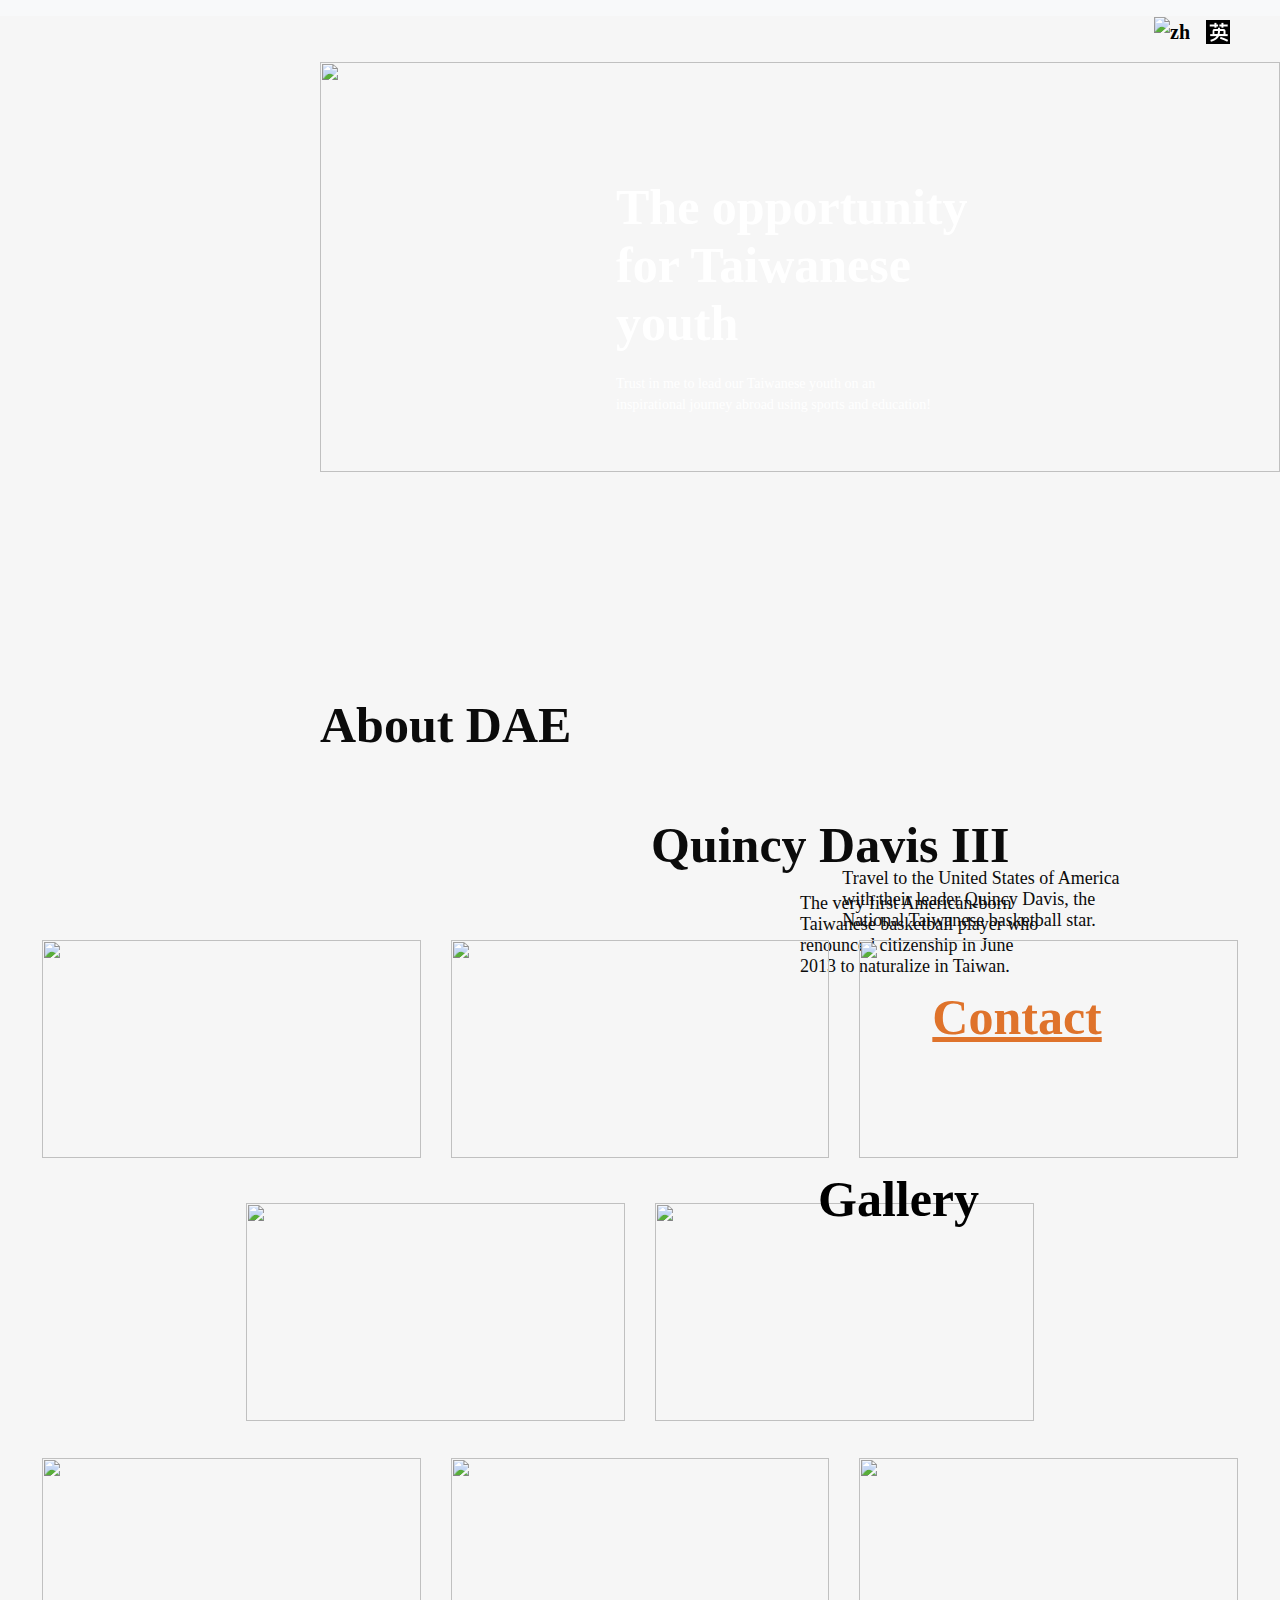
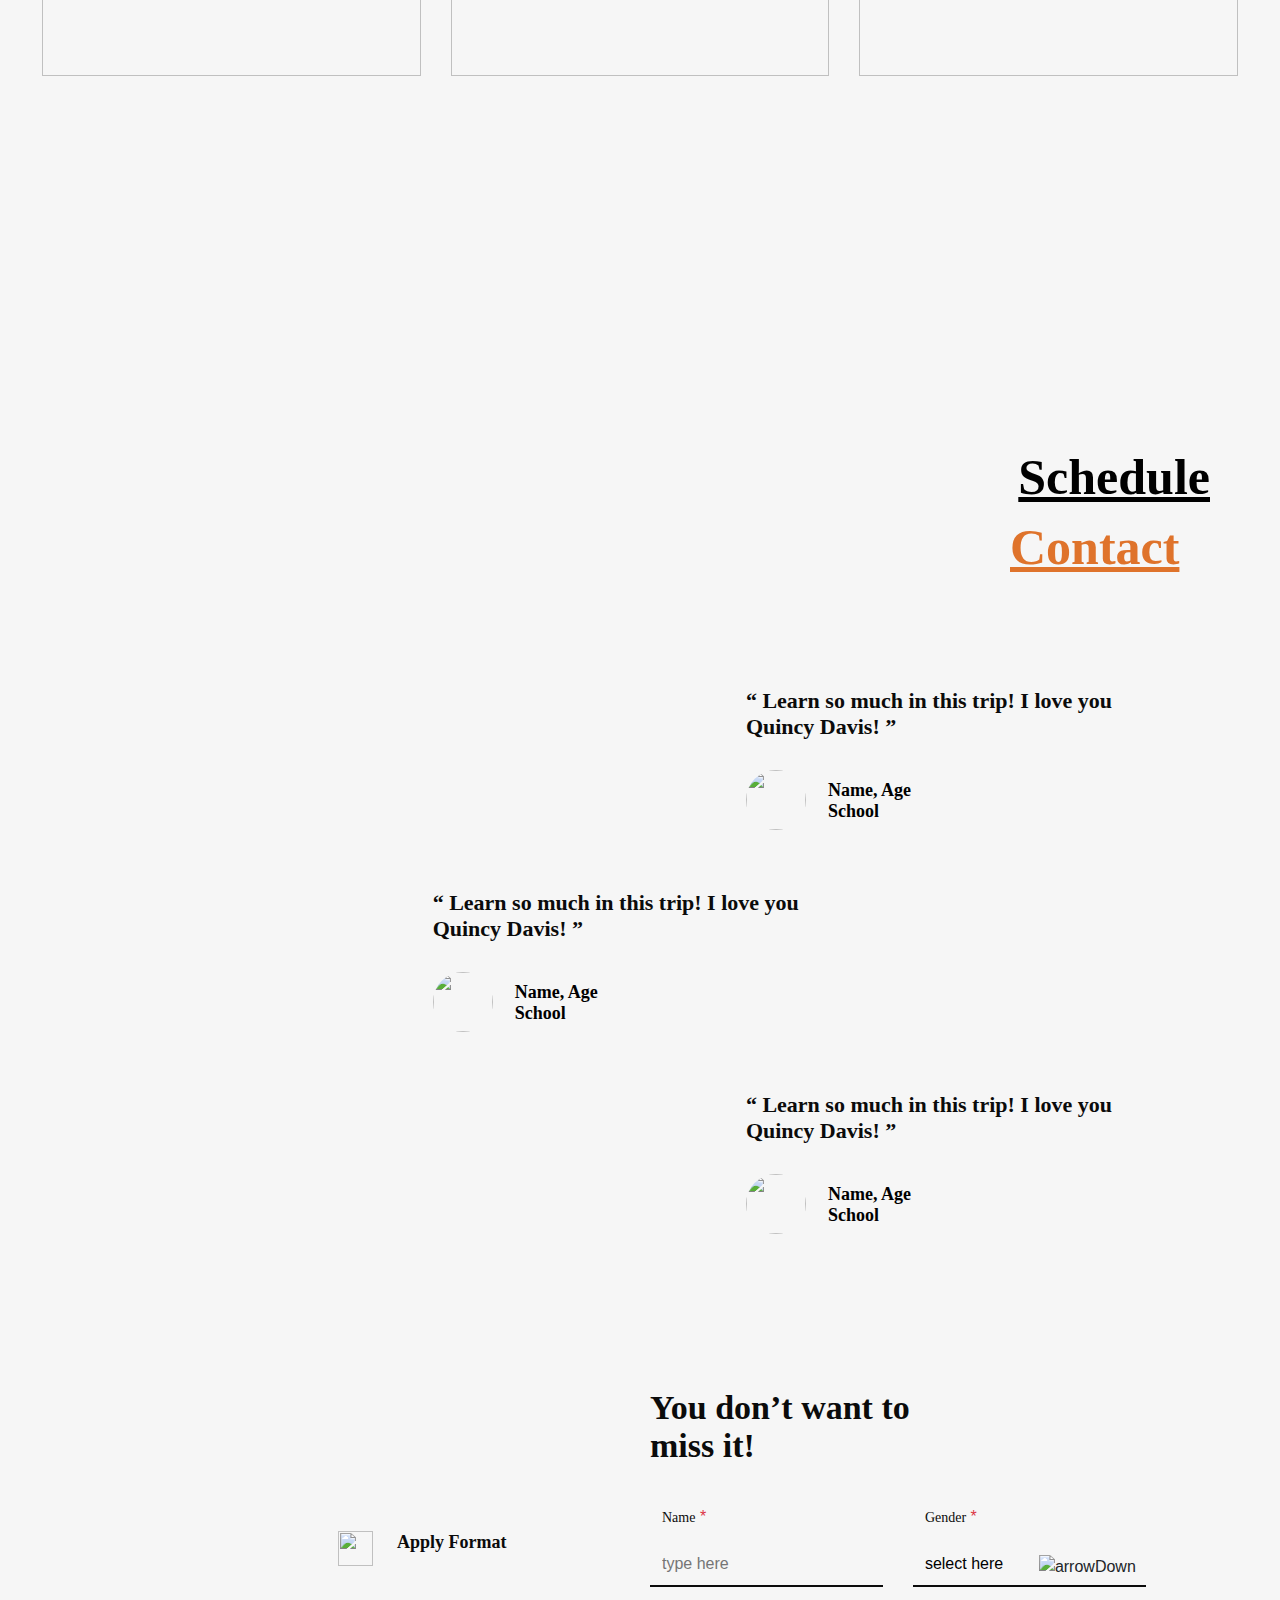
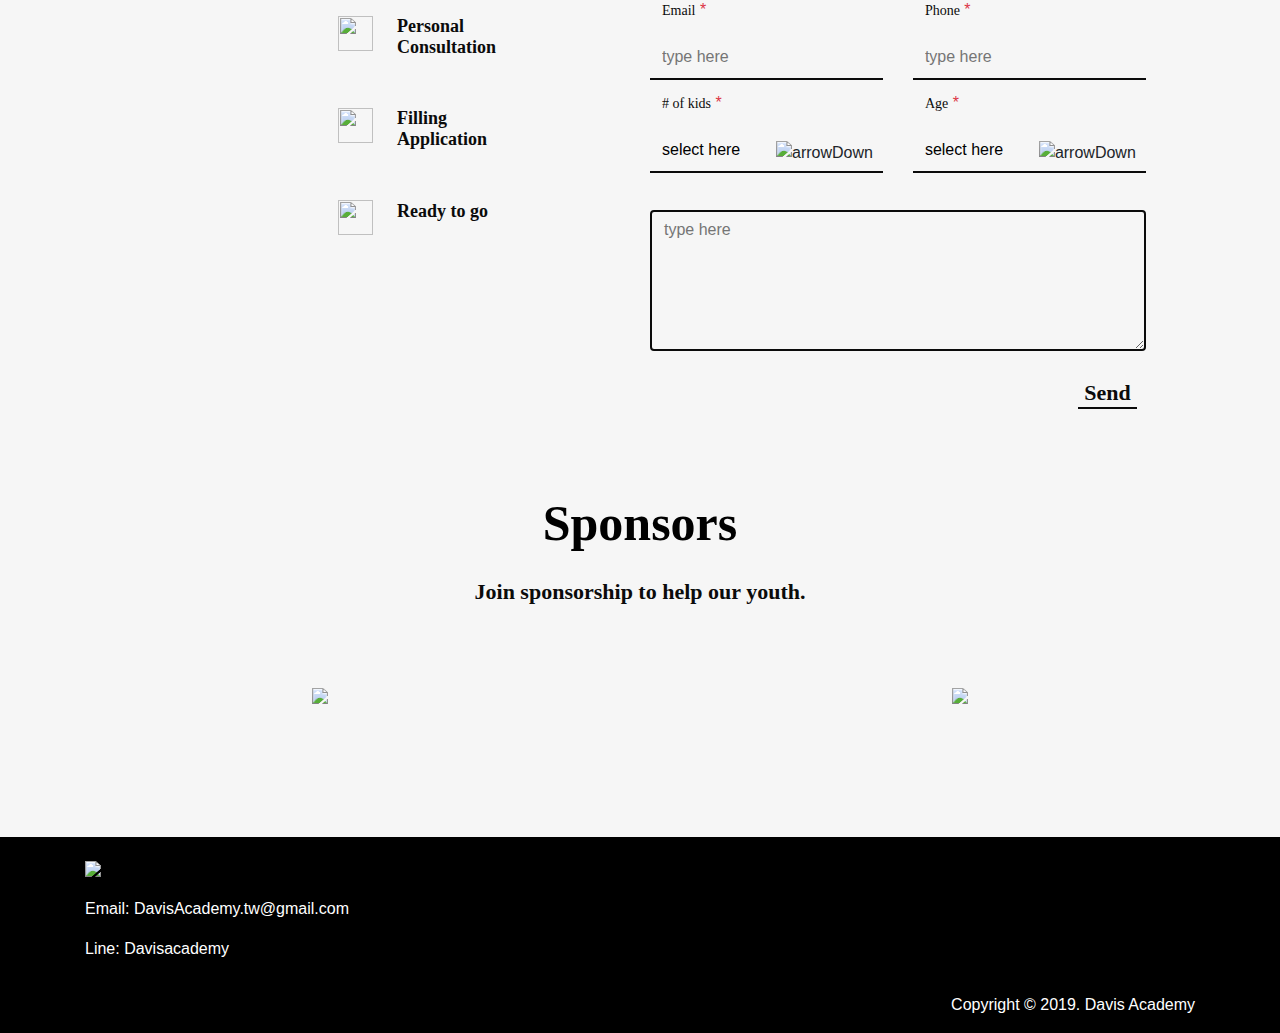
==== commit d9c935cf: "Add form validation features for email and reminder message." ====
--- a/landing.html
+++ b/landing.html
@@ -1211,18 +1211,20 @@
               name
             </label>
             <span class="text-danger">*</span>
+            <span class="text-danger name-message lang d-none" key="reminder-message">This field is required!</span>
             <input
               type="text"
               id="name"
               name="name"
               class="form-input-style form-placeholder"
-              placeholder="type here" required
+              placeholder="type here" onblur="checkName(this.value)"
             />
           </div>
           <div class="col-12 col-md-6">
             <label for="gender" class="lang form-label-style" key="form-gender">Gender</label>
             <span class="text-danger">*</span>
-            <select class="form-input-style" id="gender" name="gender" required>
+            <span class="text-danger gender-message lang d-none" key="reminder-message">This field is required!</span>
+            <select class="form-input-style" id="gender" name="gender" onChange="checkGender(this.value)">
               <option value="select" class="lang" key="form-select" disabled selected hidden>select here</option>
               <option class="lang" key="form-male" value="male">Male</option>
               <option class="lang" key="form-female" value="female">Female</option>
@@ -1236,26 +1238,27 @@
           <div class="col-12 col-md-6">
             <label for="email" class="lang form-label-style" key="form-email">Email</label>
             <span class="text-danger">*</span>
-            <!-- <span class="text-danger email-message lang d-none" key="email-message">Email有誤，請確認輸入</span> -->
+            <span class="text-danger email-message lang d-none" key="reminder-message">This field is required!</span>
+            <span class="text-danger emailValidate-message lang d-none" key="validate-message">The Email format is wrong!</span>
             <input
               type="email"
               id="email"
               name="email"
               class="form-input-style form-placeholder"
-              placeholder="type here" required 
-            /> <!-- onblur="checkEmail(this.value)" -->
+              placeholder="type here" onblur="checkEmail(this.value)"
+             />
           </div>
           <div class="col-12 col-md-6">
             <label for="phone" class="lang form-label-style" key="form-phone">Phone</label>
             <span class="text-danger">*</span>
-            <!-- <span class="text-danger phone-message lang d-none" key="phone-message">手機號碼有誤，請重新輸入</span> -->
+            <span class="text-danger phone-message lang d-none" key="reminder-message">This field is required!</span>
             <input
               type="text"
               id="phone"
               name="phone"
               class="form-input-style form-placeholder"
-              placeholder="type here" required 
-            /> <!-- onblur="checkPhone(this.value)" -->
+              placeholder="type here" onblur="checkPhone(this.value)"
+            />
           </div>
         </div>
 
@@ -1264,7 +1267,8 @@
           <div class="col-12 col-md-6">
             <label for="number" class="lang form-label-style" key="form-number"># of kids</label>
             <span class="text-danger">*</span>
-            <select class="form-input-style" id="number" name="number" required>
+            <span class="text-danger number-message lang d-none" key="reminder-message">This field is required!</span>
+            <select class="form-input-style" id="number" name="number" onChange="checkNum(this.value)">
               <option value="select" class="lang" key="form-select" disabled selected hidden>select here</option>
               <option value="1">1</option>
               <option value="2">2</option>
@@ -1277,7 +1281,8 @@
           <div class="col-12 col-md-6" id="age-1">
             <label for="age1" class="lang form-label-style" key="form-age">Age</label>
             <span class="text-danger">*</span>
-            <select class="form-input-style" id="age1" name="age1" required>
+            <span class="text-danger number-message lang d-none" key="reminder-message">This field is required!</span>
+            <select class="form-input-style" id="age1" name="age1" onChange="checkAge(this.value)">
               <option value="select" class="lang" key="form-select" disabled selected hidden>select here</option>
               <option value="9">9</option>
               <option value="10">10</option>
@@ -1294,6 +1299,7 @@
           <div class="col-12 col-md-6 d-none" id="age-2">
             <label for="age2" class="lang form-label-style" key="form-age">Age</label>
             <span class="text-danger">*</span>
+            <span class="text-danger number-message lang d-none" key="reminder-message">This field is required!</span>
             <select class="form-input-style" id="age2" name="age2">
               <option value="select" class="lang" key="form-select" disabled selected hidden>select here</option>
               <option value="9">9</option>
@@ -1311,6 +1317,7 @@
           <div class="col-12 col-md-6 d-none" id="age-3">
             <label for="age3" class="lang form-label-style" key="form-age">Age</label>
             <span class="text-danger">*</span>
+            <span class="text-danger number-message lang d-none" key="reminder-message">This field is required!</span>
             <select class="form-input-style" id="age3" name="age3">
               <option value="select" class="lang" key="form-select" disabled selected hidden>select here</option>
               <option value="9">9</option>
@@ -1441,6 +1448,7 @@
 
     <script src="js/index.js"></script>
     <script src="js/translation.js"></script>
+    <script src="js/formValidation.js"></script>
     <script src="js/schedule.js"></script>
   </body>
 </html>
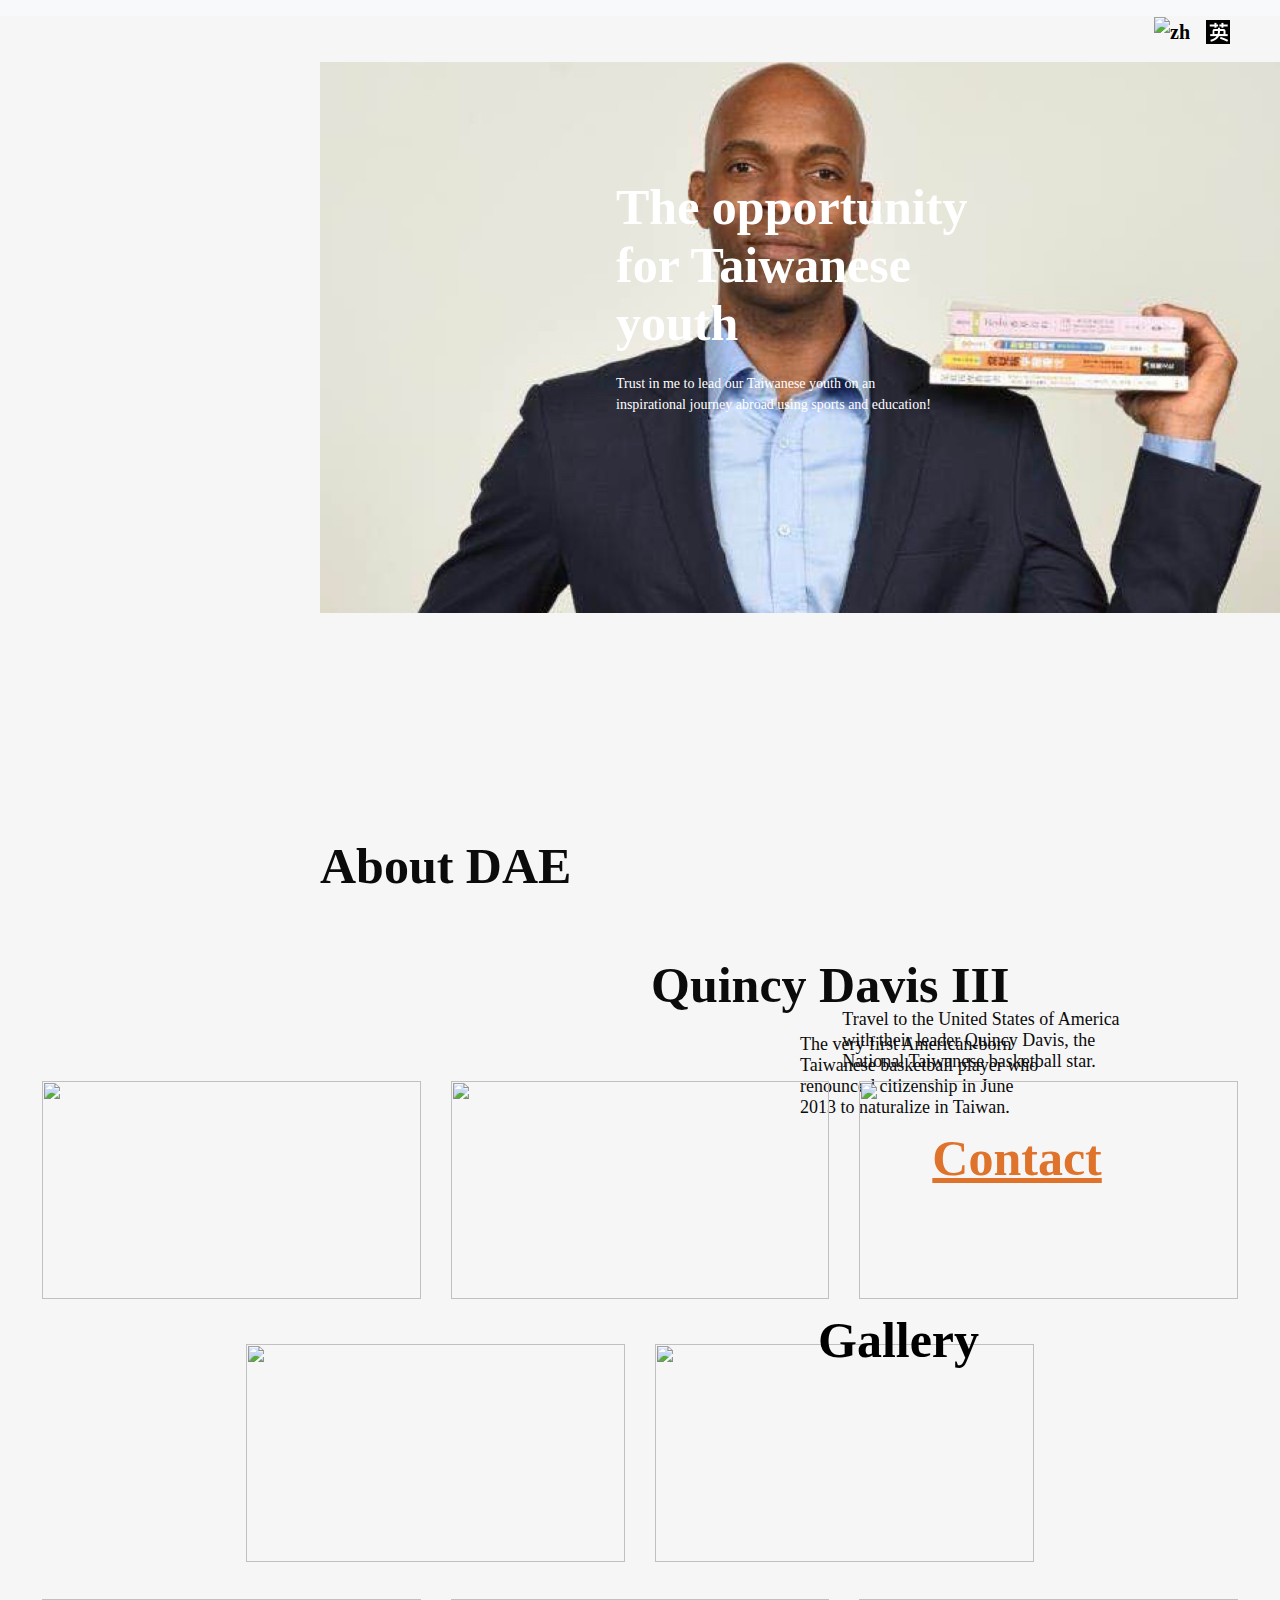
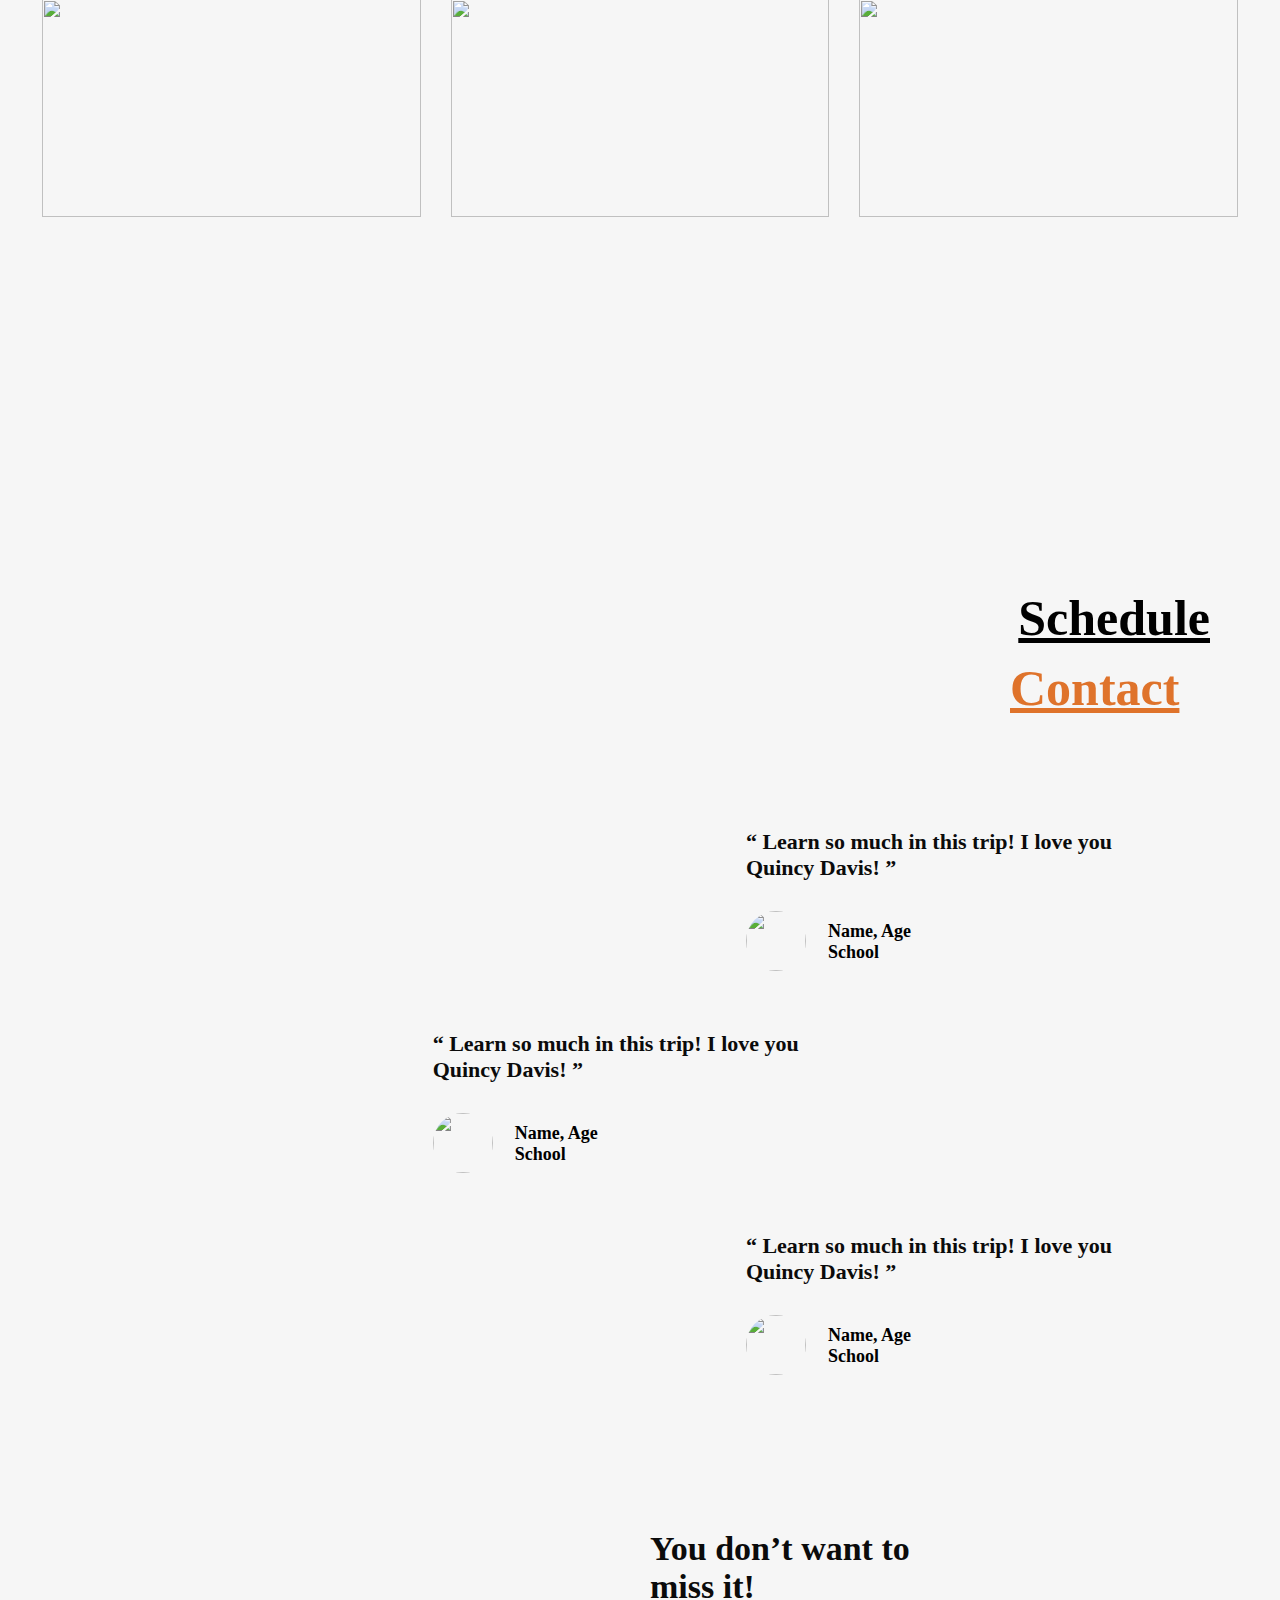
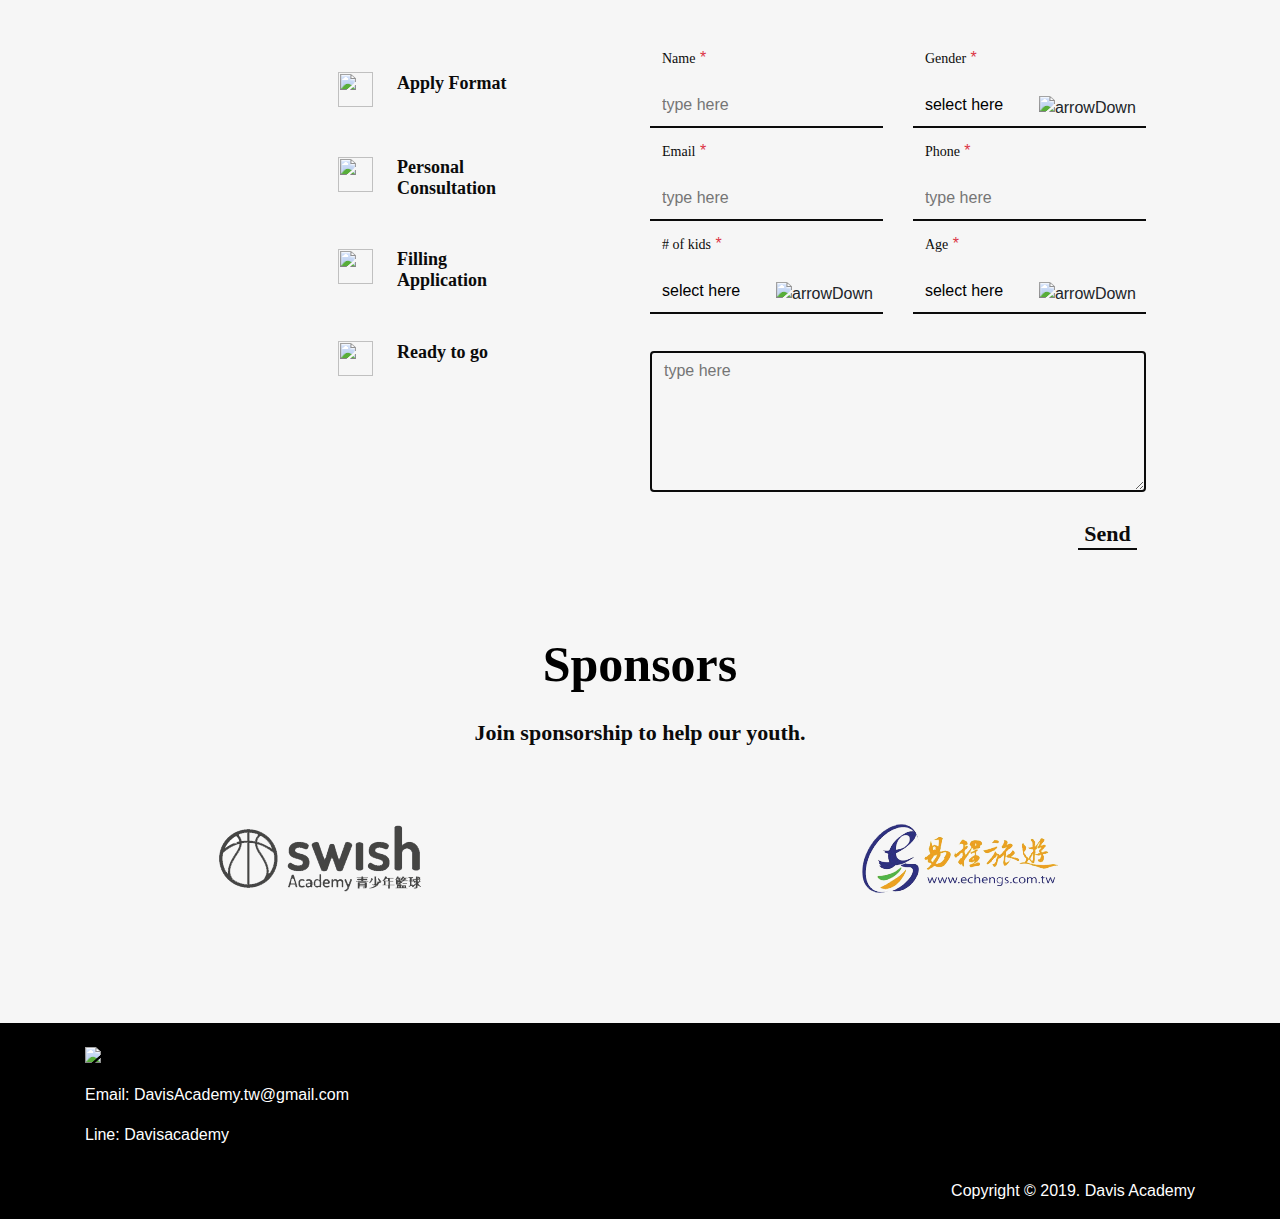
==== commit 2672b657: "Updated Sponsor Logo Img." ====
--- a/landing.html
+++ b/landing.html
@@ -1379,14 +1379,10 @@
 
       <div class="row text-center">
         <div class="col-12 col-md-6">
-          <a href="">
-            <img src="./css/img/landingPage/section8-img-1.png" />
-          </a>
+          <img src="./css/img/landingPage/section8-img-1.png" />
         </div>
         <div class="col-12 col-md-6">
-          <a href="">
-            <img src="./css/img/landingPage/section8-img-2.png" />
-          </a>
+          <img src="./css/img/landingPage/section8-img-2.png" />
         </div>
       </div>
     </div>
--- a/css/landing.css
+++ b/css/landing.css
@@ -132,7 +132,8 @@
 #section1 .section1-content img {
 	width: 715px;
 	height: 410px;
-	width: 100%;
+	/* width: 100%;
+	height: 100%; */
 	background-repeat: no-repeat;
 	background-size: cover;
 	position: relative;
@@ -506,6 +507,13 @@
 
 	.desktop-header {
 		margin-top: 50px;
+	}
+
+	#section1 .section1-content img {
+		width: 715px;
+		height: 410px;
+		width: 100%;
+		height: 100%;
 	}
 
 	/* section2 - Quincy-Davis-III */
@@ -787,6 +795,12 @@
 	}
 
 	/* section1 - The Opportunity */
+	#section1 .section1-content img {
+		width: 768px;
+		height: 410px;
+		width: 100%;
+		height: 90%;
+	}
 
 	#section1 .section1-content h2 {
 		top: 116px;
@@ -1139,6 +1153,13 @@
 	}
 
 	/* section1 - The Opportunity */
+	#section1 .section1-content img {
+		width: 375px;
+		min-height: 410px;
+		width: 100%;
+		height: 100%;
+	}
+
 	#section1 .section1-content {
 		margin-top: 66px;
 	}
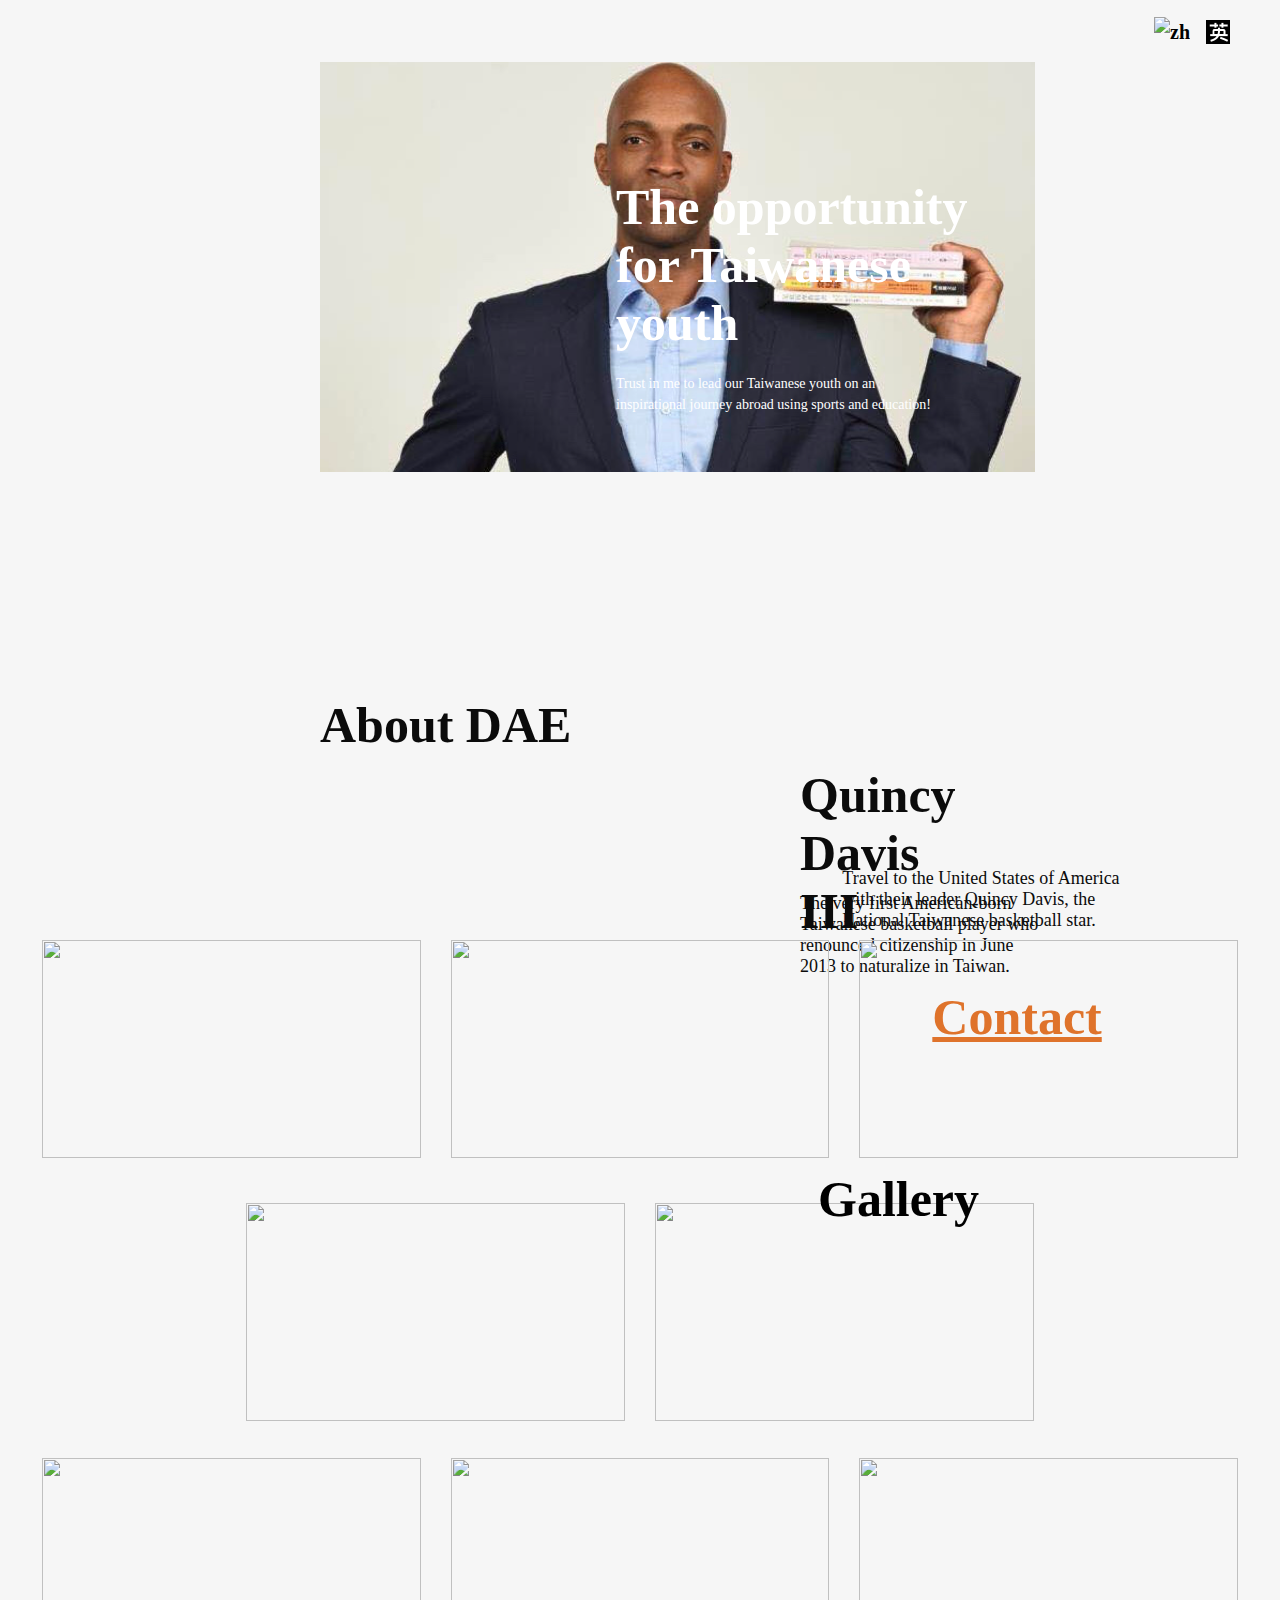
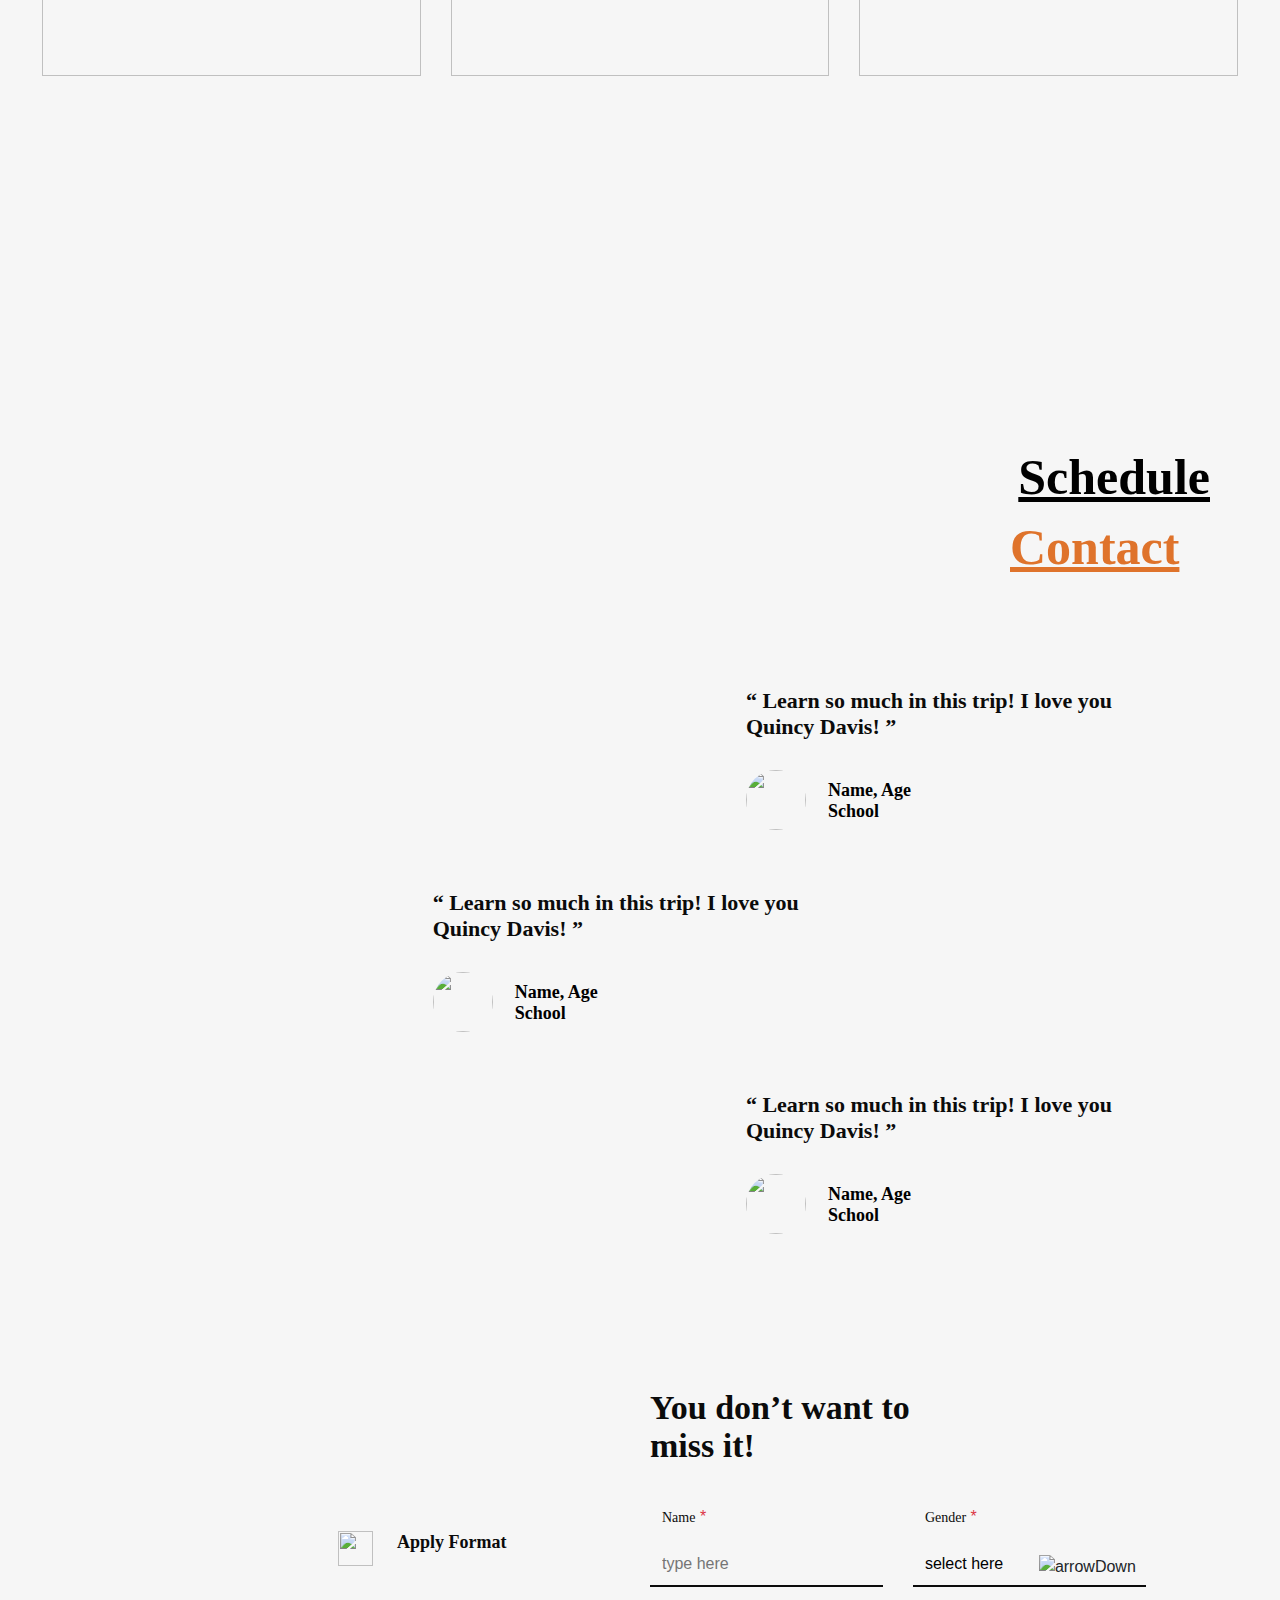
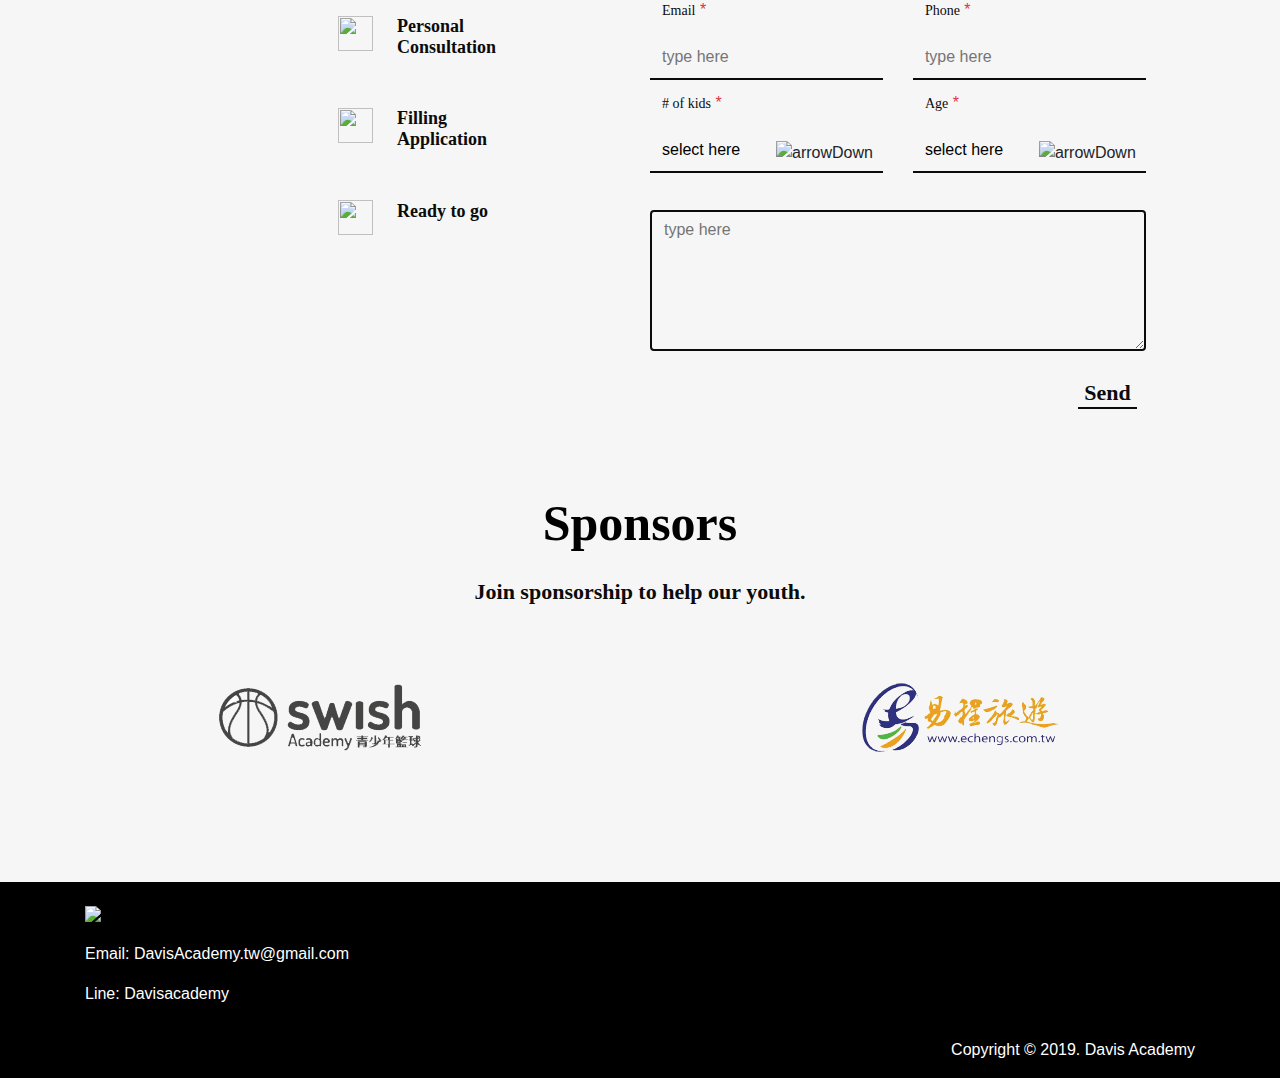
==== commit 7ef0083c: "Add fontFamily for chinses and english." ====
--- a/landing.html
+++ b/landing.html
@@ -351,7 +351,7 @@
     </div>
 
     <!-- Section 5 Mobile schedule -->
-    <nav class="navbar navbar-expand-lg fixed-top navbar-dark bg-light">
+    <nav class="navbar navbar-expand-lg fixed-top navbar-dark bg-light py-0">
       <div class="navbar-collapse offcanvas-collapse" id="mobileSchedule">
         <div class="container mt-3 pl-0 pr-3 mx-0">
           <div class="icon-close-schedule text-secondary">
--- a/css/landing.css
+++ b/css/landing.css
@@ -2,6 +2,9 @@
 
 body {
 	background-color: #f6f6f6;
+	max-width: 1440px;
+	margin: auto;
+	overflow: hidden;
 }
 
 .my-nav {
@@ -130,10 +133,6 @@
 
 /* Section1 - The Opportunity */
 #section1 .section1-content img {
-	width: 715px;
-	height: 410px;
-	/* width: 100%;
-	height: 100%; */
 	background-repeat: no-repeat;
 	background-size: cover;
 	position: relative;
@@ -510,10 +509,9 @@
 	}
 
 	#section1 .section1-content img {
-		width: 715px;
-		height: 410px;
-		width: 100%;
-		height: 100%;
+		max-width: 715px;
+		max-height: 410px;
+		overflow: hidden;
 	}
 
 	/* section2 - Quincy-Davis-III */
@@ -524,17 +522,15 @@
 	}
 
 	#section2 .section2-content h2 {
-		top: 233px;
-		left: 331px;
-		width: 385px;
-		height: 100%;
+		top: 183px;
+		left: 480px;
+		width: 190px;
 	}
 
 	#section2 .section2-content p {
 		top: 310.5px;
 		left: 480px;
 		width: 244px;
-		height: 100%;
 	}
 
 	/* section3 - About-DAE */
@@ -829,18 +825,16 @@
 	}
 
 	#section2 .section2-content h2 {
-		top: 140px;
-		left: 235px;
-		width: 385px;
-		height: 100%;
+		top: 100px;
+		left: 402px;
+		width: 300px;
 	}
 
 	#section2 .section2-content p {
 		padding-right: 46px;
-		top: 211px;
+		top: 221px;
 		left: 402px;
 		width: 240px;
-		height: 100%;
 	}
 
 	/* section3 - About-DAE */
@@ -1195,15 +1189,14 @@
 		top: 165px;
 		left: 129px;
 		width: 141px;
-		height: 100%;
 		font-size: 34px;
+		color: #ffffff;
 	}
 
 	#section2 .section2-content p {
 		top: 305px;
 		left: 129px;
 		width: 210px;
-		height: 100%;
 		font-size: 14px;
 	}
 
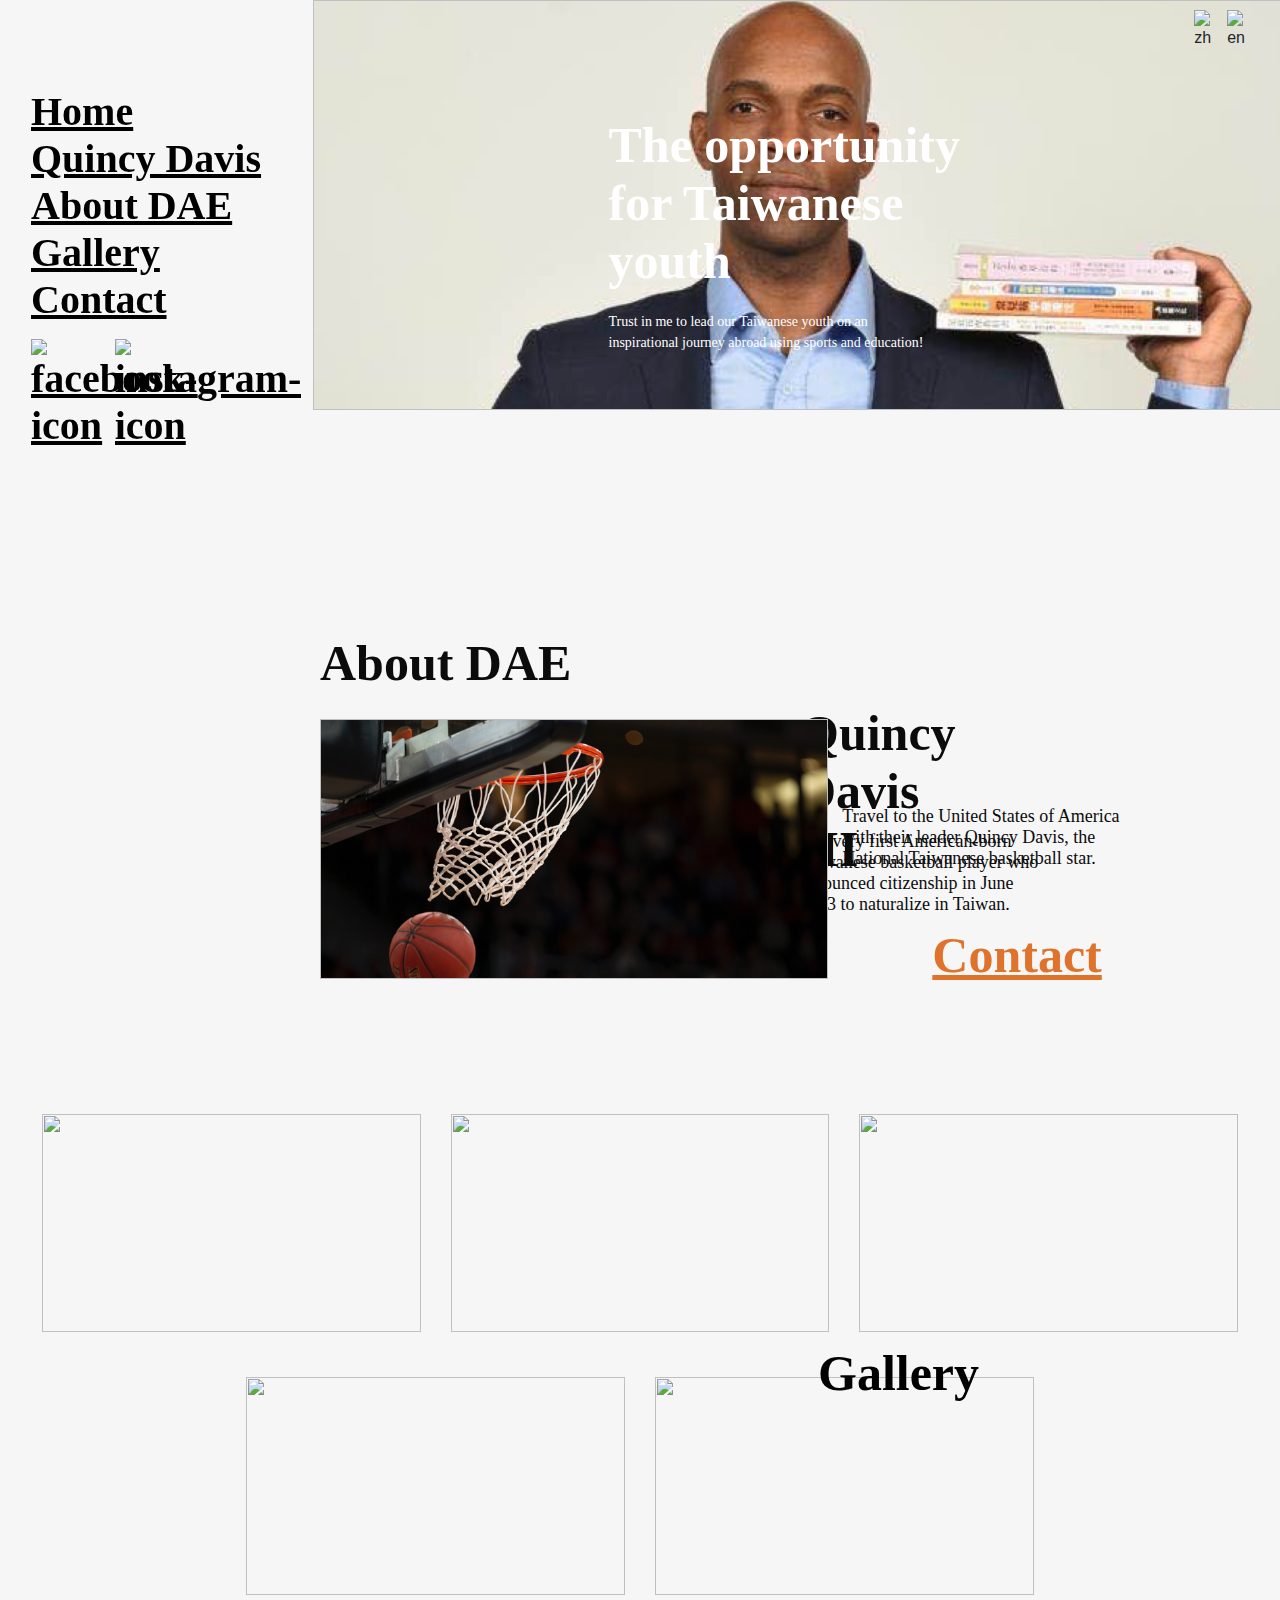
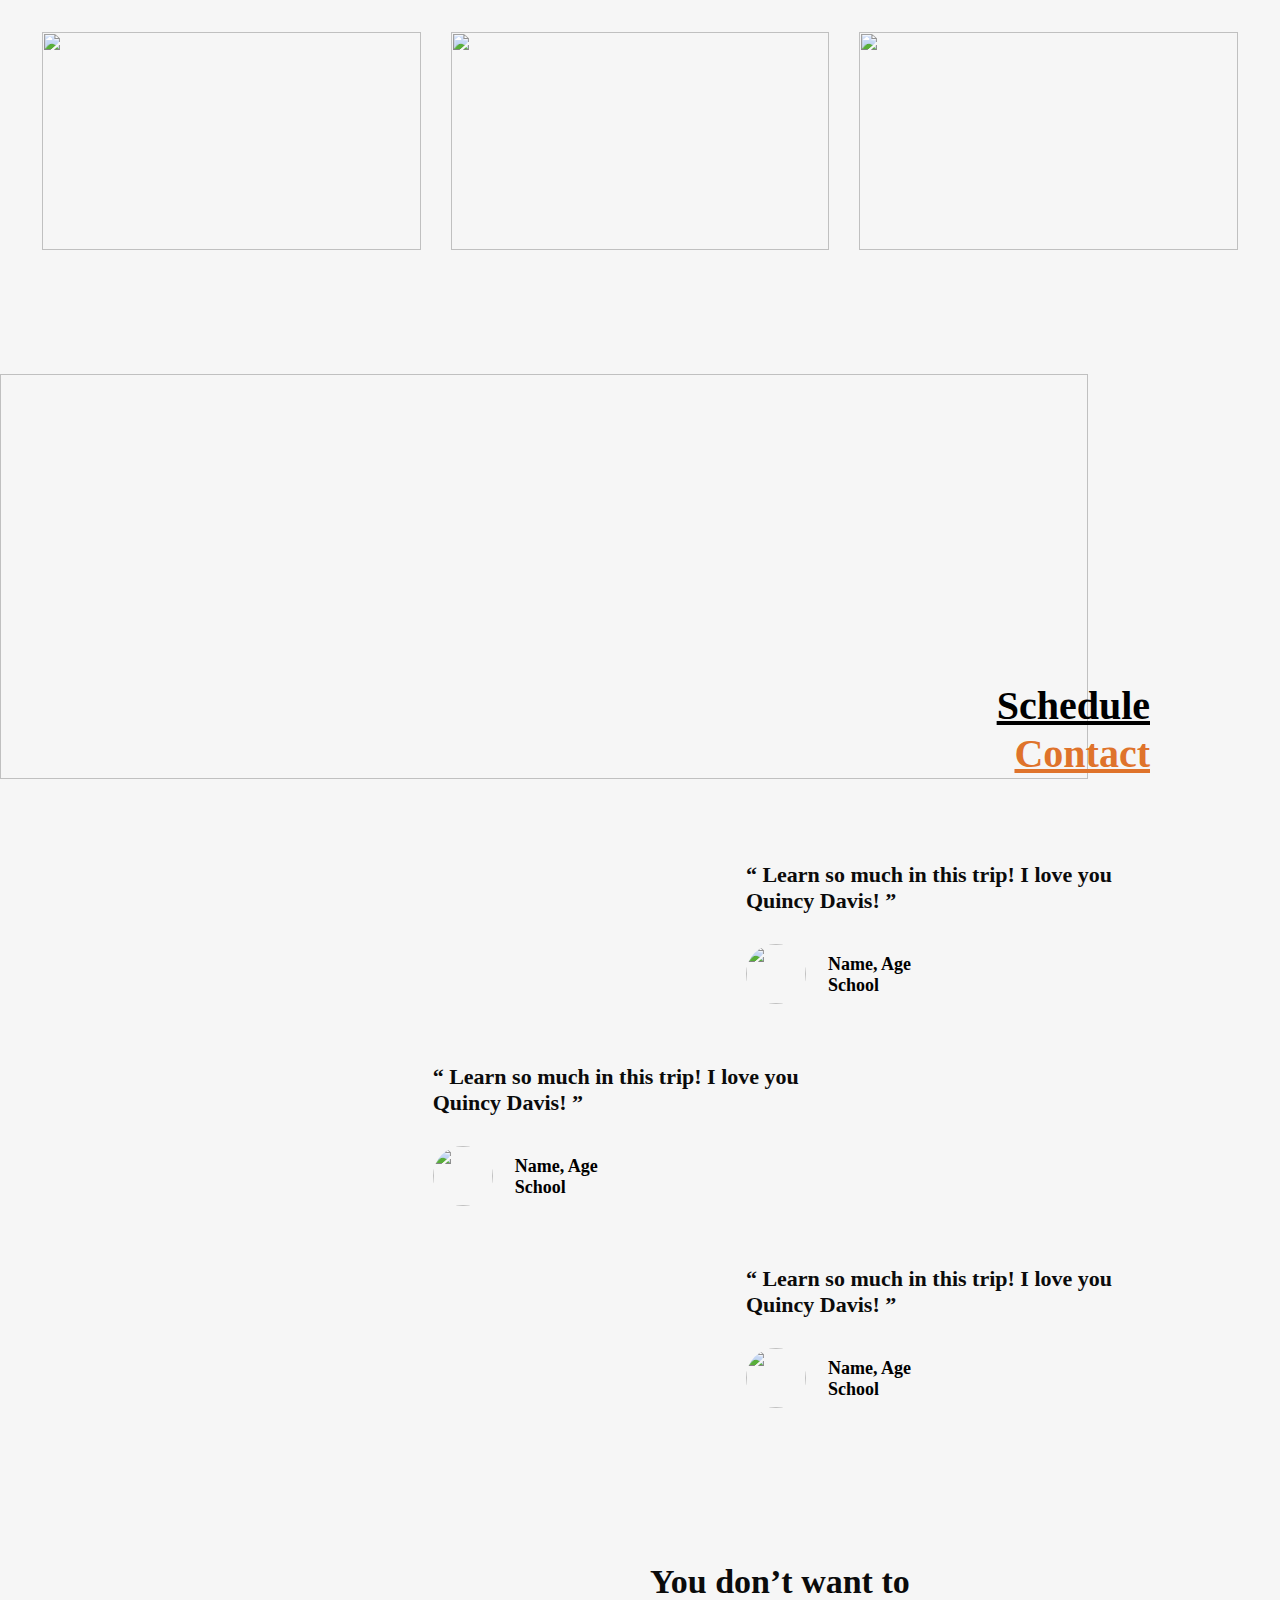
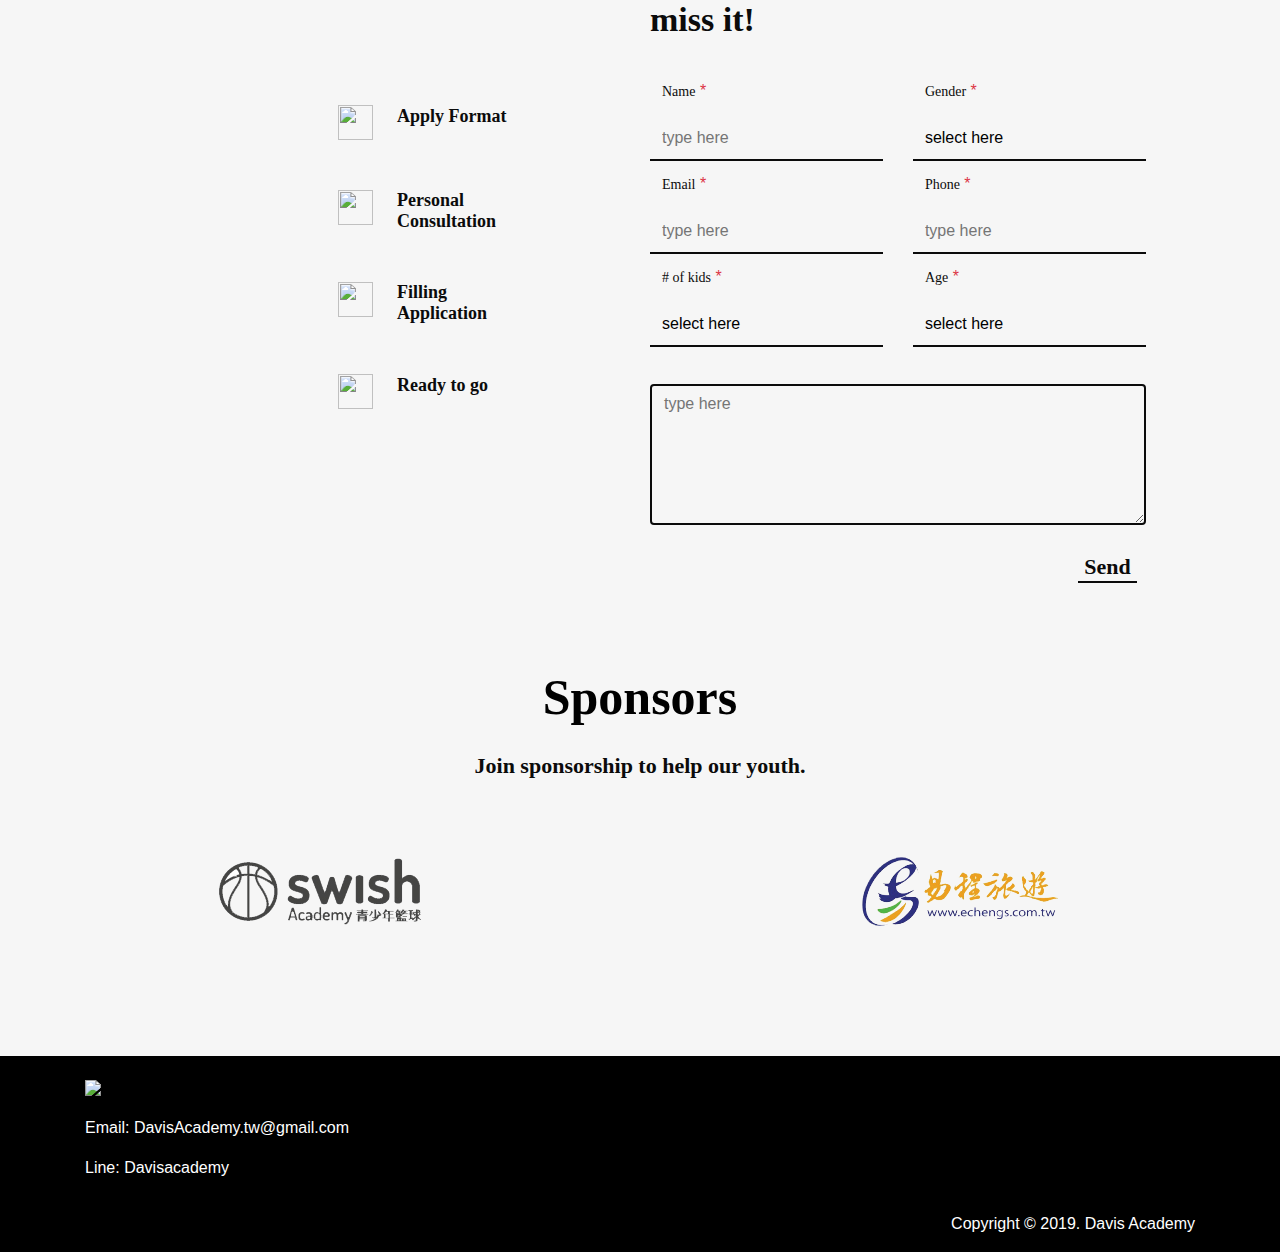
==== commit 7b193107: "Modify Landing page for image display" ====
--- a/landing.html
+++ b/landing.html
@@ -36,10 +36,10 @@
       <div class="header-navbar">
         <div class="text-translation d-flex justify-content-end">
           <div class="d-inline-block mr-3 translation" id="zh">
-            <img src="css/img/zh.png" class="zh-img" alt="zh" />
+            <img src="css/img/general/zh.svg" class="zh-img" alt="zh" />
           </div>
           <div class="d-inline-block translation" id="en">
-            <img src="css/img/eng.png" class="en-img" alt="en" />
+            <img src="css/img/general/eng.svg" class="en-img" alt="en" />
           </div>
         </div>
       </div>
@@ -75,15 +75,15 @@
               <a href="#section7" class="lang" key="contact">Contact</a>
             </div>
 
-            <div class="row col-md-6 col-lg-5 mt-1">
-              <div class="col-md-6 col-lg-5">
+            <div class="row col-md-6 col-lg-6 mt-3">
+              <div class="col-md-6 col-lg-6">
                 <a href="https://www.facebook.com/QuincyDavisIii/">
-                  <img src="css/img/fb.png" alt="facebook-icon" />
+                  <img src="css/img/general/fb.svg" alt="facebook-icon" />
                 </a>
               </div>
-              <div class="col-md-6 col-lg-5">
+              <div class="col-md-6 col-lg-6">
                 <a href="https://www.instagram.com/q.davis3/">
-                  <img src="css/img/ig.png" alt="instagram-icon" />
+                  <img src="css/img/general/ig.svg" alt="instagram-icon" />
                 </a>
               </div>
             </div>
@@ -104,7 +104,7 @@
           <img src="css/img/general/logo-60-x-27.svg" />
         </a>
         <img
-          src="css/img/menu-2.png"
+          src="css/img/general/menu.svg"
           alt="menu"
           class="icon-open float-right"
           data-toggle="offcanvas"
@@ -113,12 +113,11 @@
 
       <div class="navbar-collapse offcanvas-collapse" id="offcanvas">
         <div class="container mt-3">
-          <div class="icon-close-header text-secondary">
-            <img
-              src="css/img/close.png"
-              alt="close"
-              style="width:24px;height: 24px"
-            />
+          <div class="row icon-close-header">
+            <div class="col-9 px-0"></div>
+            <div class="col-3 px-0">
+            <div class="close-icon"></div>
+            </div>
           </div>
           <div class="mobile-header-content">
             <div class="row">
@@ -161,10 +160,10 @@
                   href="https://www.facebook.com/QuincyDavisIii/"
                   class="border-0"
                 >
-                  <img src="css/img/fb.png" alt="facebook-icon" />
+                  <img src="css/img/general/fb.svg" alt="facebook-icon" />
                 </a>
                 <a href="https://www.instagram.com/q.davis3/" class="border-0">
-                  <img src="css/img/ig.png" alt="ig-icon" />
+                  <img src="css/img/general/ig.svg" alt="ig-icon" />
                 </a>
               </div>
               <div class="col-md-9"></div>
@@ -174,10 +173,10 @@
             <div class="row col-md-2 mt-3 mx-0 px-0">
               <div class="text-translation col-md-5 mx-0 px-0">
                 <div class="d-inline-block translation" id="zh">
-                  <img src="css/img/zh.png" class="zh-img" alt="zh" />
+                  <img src="css/img/general/zh.svg" class="zh-img" alt="zh" />
                 </div>
                 <div class="d-inline-block translation" id="en">
-                  <img src="css/img/eng.png" class="en-img" alt="en" />
+                  <img src="css/img/general/eng.svg" class="en-img" alt="en" />
                 </div>
               </div>
               <div class="col-md-7"></div>
@@ -189,11 +188,20 @@
     </nav>
 
     <!-- Section 1  -->
-    <div class="col-md-12" id="section1">
+    <div class="col-md-12 px-0" id="section1">
       <div class="row">
         <div class="col-md-4 col-lg-3"></div>
         <div class="col-12 col-md-12 col-lg-9 section1-content px-0">
-          <img src="css/img/landingPage/section1-img-1.png" alt="" />
+          <img class="section1-img" />
+          <div class="text-translation d-flex justify-content-end">
+          <div class="d-inline-block mr-3 translation" id="zh">
+            <img src="css/img/general/zh.svg" class="zh-img" alt="zh" />
+          </div>
+          <div class="d-inline-block translation" id="en">
+            <img src="css/img/general/eng.svg" class="en-img" alt="en" />
+          </div>
+        </div>
+          <!-- <img src="css/img/landingPage/section1-img-1.png" alt="" /> -->
           <h2 class="lang" key="opp-header">
             The opportunity for Taiwanese youth
           </h2>
@@ -234,7 +242,7 @@
       <div class="row col-md-12">
         <div class="col-12 col-md-3 col-lg-3"></div>
         <div class="col-12 col-md-5 col-lg-5 section3-content px-0">
-          <img src="css/img/landingPage/section3-img-1.png" alt="" />
+          <img class="section3-img" />
         </div>
         <div class="col-12 col-md-4 col-lg-4">
           <p class="lang" key="dae-content">
@@ -295,26 +303,18 @@
     <div class="col-12 col-sm-12" id="section4-mobile">
       <h2 class="lang" key="gallery">Gallery</h2>
       <div class="row">
-        <img
-          class="col-6 col-sm-6 mr-0 pr-1 mt-2"
-          src="css/img/landingPage/section4-img-1.png"
-          alt=""
-        />
-        <img
-          class="col-6 col-sm-6 ml-0 pl-1 mt-2"
-          src="css/img/landingPage/section4-img-6.png"
-          alt=""
-        />
-        <img
-          class="col-6 col-sm-6 mr-0 pr-1 mt-2"
-          src="css/img/landingPage/section4-img-2.png"
-          alt=""
-        />
-        <img
-          class="col-6 col-sm-6 ml-0 pl-1 mt-2"
-          src="css/img/landingPage/section4-img-8.png"
-          alt=""
-        />
+        <div class="col-6 col-sm-6 mr-0 pr-1 mt-2">
+          <img class="section4-img-mobile-1" alt="" />
+        </div>
+        <div class="col-6 col-sm-6 mr-0 pl-1 mt-2">
+          <img class="section4-img-mobile-2" alt="" />
+        </div>
+        <div class="col-6 col-sm-6 mr-0 pr-1 mt-2">
+          <img class="section4-img-mobile-3" alt="" />
+        </div>
+        <div class="col-6 col-sm-6 mr-0 pl-1 mt-2">
+          <img class="section4-img-mobile-4" alt="" />
+        </div>
       </div>
       <!-- <p class="lang" key="more">More</p> -->
     </div>
@@ -322,17 +322,9 @@
     <!-- Section 5  -->
     <div class="col-md-12" id="section5">
       <div class="row">
-        <div class="col-12 col-md-12 section5-content">
-          <img
-            src="css/img/landingPage/section5-img-desktop-1.png"
-            alt=""
-            class="section5-img-desktopTablet"
-          />
-          <img
-            src="css/img/landingPage/section5-img-mobile-1.png"
-            alt=""
-            class="section5-img-mobile"
-          />
+        <div class="col-12 col-md-12 section5-content px-0">
+          <img class="section5-img-desktopTablet" />
+          <img class="section5-img-mobile" />
         </div>
       </div>
       <div class="row d-flex justify-content-center mt-5">
@@ -354,8 +346,11 @@
     <nav class="navbar navbar-expand-lg fixed-top navbar-dark bg-light py-0">
       <div class="navbar-collapse offcanvas-collapse" id="mobileSchedule">
         <div class="container mt-3 pl-0 pr-3 mx-0">
-          <div class="icon-close-schedule text-secondary">
-            <img src="css/img/close.png" alt="close" />
+          <div class="row icon-close-schedule">
+            <div class="col-9 px-0"></div>
+            <div class="col-3 px-0">
+            <div class="close-icon"></div>
+            </div>
           </div>
           <div class="mobile-schedule-content">
             <div class="row col-12 col-md-12 col-lg-12">
@@ -1170,19 +1165,19 @@
         <div class="row form-process-1">
           <!-- <div class="col-6 col-lg-12 mx-0 px-0 mb-lg-5 pl-lg-0"> -->
           <div class="col-7 col-md-6 col-lg-12 px-0">
-            <img class="d-inline-block" src="css/img/edit-2.png" />
+            <img class="d-inline-block" src="css/img/general/edit.svg" />
             <div class="form-process-text d-inline-block lang" key="form-apply">Apply Format</div>
           </div>
           <!-- <div class="col-6 col-lg-12 mx-0 px-0 mb-lg-5"> -->
           <div class="col-5 col-md-6 col-lg-12 px-0">
-            <img class="d-inline-block" src="css/img/chat-2.png" />
+            <img class="d-inline-block" src="css/img/general/chat.svg" />
             <div class="form-process-text d-inline-block lang" key="form-consult">Personal Consultation</div>
           </div>
         </div>
 
         <div class="row form-process-2">
           <div class="col-7 col-md-6 col-lg-12 px-0">
-            <img class="d-inline-block" src="css/img/document.png" />
+            <img class="d-inline-block" src="css/img/general/document.svg" />
             <div class="form-process-text d-inline-block lang" key="form-application">Filling Application</div>
           </div>
           <!-- <div class="col-6 col-lg-12 mx-0 px-0 mb-lg-5 pl-lg-0">
@@ -1192,7 +1187,7 @@
             >
           </div> -->
           <div class="col-5 col-md-6 col-lg-12 px-0">
-            <img class="d-inline-block" src="css/img/flag-2.png" />
+            <img class="d-inline-block" src="css/img/general/flag.svg" />
             <div class="form-process-text d-inline-block lang" key="form-ready">Ready to go</div>
           </div>
 
@@ -1224,12 +1219,11 @@
             <label for="gender" class="lang form-label-style" key="form-gender">Gender</label>
             <span class="text-danger">*</span>
             <span class="text-danger gender-message lang d-none" key="reminder-message">This field is required!</span>
-            <select class="form-input-style" id="gender" name="gender" onChange="checkGender(this.value)">
+            <select class="form-input-style form-input-select-arrowDown" id="gender" name="gender" onChange="checkGender(this.value)">
               <option value="select" class="lang" key="form-select" disabled selected hidden>select here</option>
               <option class="lang" key="form-male" value="male">Male</option>
               <option class="lang" key="form-female" value="female">Female</option>
             </select>
-            <img class="form-input-select-arrowDown"src="css/img/general/arrowDown.png" alt="arrowDown">
           </div>
         </div>
 
@@ -1268,21 +1262,20 @@
             <label for="number" class="lang form-label-style" key="form-number"># of kids</label>
             <span class="text-danger">*</span>
             <span class="text-danger number-message lang d-none" key="reminder-message">This field is required!</span>
-            <select class="form-input-style" id="number" name="number" onChange="checkNum(this.value)">
+            <select class="form-input-style form-input-select-arrowDown" id="number" name="number" onChange="checkNum(this.value)">
               <option value="select" class="lang" key="form-select" disabled selected hidden>select here</option>
               <option value="1">1</option>
               <option value="2">2</option>
               <option value="3">3</option>
               <!-- <option class="lang" key="form-morethan3">More than 3</option> -->
             </select>
-            <img class="form-input-select-arrowDown"src="css/img/general/arrowDown.png" alt="arrowDown">
           </div>
           <!-- 第一個年齡 -->
           <div class="col-12 col-md-6" id="age-1">
             <label for="age1" class="lang form-label-style" key="form-age">Age</label>
             <span class="text-danger">*</span>
             <span class="text-danger number-message lang d-none" key="reminder-message">This field is required!</span>
-            <select class="form-input-style" id="age1" name="age1" onChange="checkAge(this.value)">
+            <select class="form-input-style form-input-select-arrowDown" id="age1" name="age1" onChange="checkAge(this.value)">
               <option value="select" class="lang" key="form-select" disabled selected hidden>select here</option>
               <option value="9">9</option>
               <option value="10">10</option>
@@ -1293,14 +1286,13 @@
               <option value="15">15</option>
               <!-- <option class="lang" key="form-morethan15">More than 15 years old</option> -->
             </select>
-            <img class="form-input-select-arrowDown"src="css/img/general/arrowDown.png" alt="arrowDown">
           </div>
            <!-- 第二個年齡 -->
           <div class="col-12 col-md-6 d-none" id="age-2">
             <label for="age2" class="lang form-label-style" key="form-age">Age</label>
             <span class="text-danger">*</span>
             <span class="text-danger number-message lang d-none" key="reminder-message">This field is required!</span>
-            <select class="form-input-style" id="age2" name="age2">
+            <select class="form-input-style form-input-select-arrowDown" id="age2" name="age2">
               <option value="select" class="lang" key="form-select" disabled selected hidden>select here</option>
               <option value="9">9</option>
               <option value="10">10</option>
@@ -1311,14 +1303,13 @@
               <option value="15">15</option>
               <!-- <option class="lang" key="form-morethan15">More than 15 years old</option> -->
             </select>
-            <img class="form-input-select-arrowDown"src="css/img/general/arrowDown.png" alt="arrowDown">
           </div>
            <!-- 第三個年齡 -->
           <div class="col-12 col-md-6 d-none" id="age-3">
             <label for="age3" class="lang form-label-style" key="form-age">Age</label>
             <span class="text-danger">*</span>
             <span class="text-danger number-message lang d-none" key="reminder-message">This field is required!</span>
-            <select class="form-input-style" id="age3" name="age3">
+            <select class="form-input-style form-input-select-arrowDown" id="age3" name="age3">
               <option value="select" class="lang" key="form-select" disabled selected hidden>select here</option>
               <option value="9">9</option>
               <option value="10">10</option>
@@ -1329,7 +1320,6 @@
               <option value="15">15</option>
               <!-- <option class="lang" key="form-morethan15">More than 15 years old</option> -->
             </select>
-            <img class="form-input-select-arrowDown" src="css/img/general/arrowDown.png" alt="arrowDown">
           </div>
         </div>
 
@@ -1378,10 +1368,10 @@
       </div>
 
       <div class="row text-center">
-        <div class="col-12 col-md-6">
+        <div class="col-6 col-md-6 px-0">
           <img src="./css/img/landingPage/section8-img-1.png" />
         </div>
-        <div class="col-12 col-md-6">
+        <div class="col-6 col-md-6 px-0">
           <img src="./css/img/landingPage/section8-img-2.png" />
         </div>
       </div>
@@ -1398,7 +1388,7 @@
           <div class="col-md-12 mb-md-0 mb-3">
             <ul class="list-unstyled">
               <li>
-                <img src="css/img/footer-logo.png" />
+                <img src="css/img/general/footer-logo.svg" />
               </li>
               <li>
                 <p>Email: DavisAcademy.tw@gmail.com</p>
--- a/css/landing.css
+++ b/css/landing.css
@@ -94,6 +94,14 @@
 	z-index: 5
 }
 
+.close-icon {
+	background-image: url(../css/img/general/close.svg);
+	background-size: contain;
+	color: #0b0b0b;
+	width: 24px;
+	height: 24px;
+}
+
 .header-navbar {
 	display: inline-block;
 	width: 100%;
@@ -121,7 +129,8 @@
 .translation:hover,
 .desktop-header a:hover,
 .mobile-header a:hover,
-.section3 a:hover {
+.section3 a:hover,
+.close-icon:hover {
 	cursor: pointer;
 }
 
@@ -132,18 +141,19 @@
 /* 基礎樣板 */
 
 /* Section1 - The Opportunity */
-#section1 .section1-content img {
+#section1 .section1-img {
+	background-image: url(../css/img/landingPage/section1-img-1.png);
+	background-size: cover;
+	background-position: top;
 	background-repeat: no-repeat;
-	background-size: cover;
 	position: relative;
+	width: 100%;
+	height: 100%;
+	overflow: hidden;
 }
 
 #section1 .section1-content h2 {
 	position: absolute;
-	top: 116px;
-	left: 296px;
-	width: 400px;
-	height: 100%;
 	font-size: 50px;
 	font-family: HelveticaNeue;
 	font-weight: bold;
@@ -222,11 +232,15 @@
 	color: #0b0b0b
 }
 
-#section3 .section3-content img {
-	width: 100%;
-	height: auto;
+#section3 .section3-img {
+	background-image: url(../css/img/landingPage/section3-img-1.png);
+	background-size: cover;
+	background-position: top;
 	background-repeat: no-repeat;
 	position: relative;
+	width: 100%;
+	height: 100%;
+	overflow: hidden;
 }
 
 #section3 p {
@@ -307,8 +321,14 @@
 }
 
 #section5 .section5-content .section5-img-desktopTablet {
+	background-image: url(../css/img/landingPage/section5-img-desktop-1.png);
+	background-size: cover;
+	background-position: center;
+	background-repeat: no-repeat;
 	position: relative;
-	background-repeat: no-repeat;
+	width: 100%;
+	height: 100%;
+	overflow: hidden;
 }
 
 #section5 .section5-content .section5-img-mobile {
@@ -349,7 +369,6 @@
 }
 
 .icon-close-schedule {
-	position: absolute;
 	z-index: 101;
 }
 
@@ -504,14 +523,34 @@
 /* Desktop */
 @media screen and (min-width:992px) {
 
+	.header-navbar {
+		display: none;
+	}
+
 	.desktop-header {
-		margin-top: 50px;
-	}
-
-	#section1 .section1-content img {
-		max-width: 715px;
-		max-height: 410px;
-		overflow: hidden;
+		margin-top: 80px;
+	}
+
+	/* section1 - The Opportunity */
+
+	#section1 .section1-img {
+		min-width: 715px;
+		min-height: 410px;
+	}
+
+	#section1 .section1-content .text-translation {
+		position: absolute;
+		top: 10px;
+		right: 50px;
+		width: 20px;
+		height: 20px;
+	}
+
+	#section1 .section1-content h2 {
+		top: 116px;
+		left: 296px;
+		width: 400px;
+		height: 100%;
 	}
 
 	/* section2 - Quincy-Davis-III */
@@ -542,9 +581,9 @@
 		font-size: 50px;
 	}
 
-	#section3 .section3-content img {
-		max-width: 376px;
-		max-height: 260px;
+	#section3 .section3-img {
+		min-width: 376px;
+		min-height: 260px;
 	}
 
 	#section3 p {
@@ -576,41 +615,37 @@
 	/* section5 - Banner */
 	#section5 .section5-content .section5-img-desktopTablet {
 		min-width: 922px;
-		width: 80%;
 		min-height: 405px;
+		width: 85%;
+		height: 100%;
 	}
 
 	#section5 .row:nth-child(2) h2 {
 		position: absolute;
-		top: 248px;
-		right: 70px;
-		height: 60px;
-		font-size: 50px;
+		bottom: 90px;
+		right: 130px;
+		font-size: 40px;
 	}
 
 	#section5 .row:nth-child(2) a {
 		position: absolute;
-		font-size: 50px;
-		top: 318px;
-		right: 70px;
-		width: 200px;
-		height: 70px;
+		bottom: 50px;
+		right: 130px;
+		font-size: 40px;
 	}
 
 	/* section5 - Schedule info. */
 	.icon-close-schedule {
-		top: 30px;
-		left: 750px;
-		padding-right: 42px;
-	}
-
-	.icon-close-schedule img {
-		width: 50px;
-		height: 50px;
+		margin-top: 14px;
+	}
+
+	.close-icon {
+		width: 40px;
+		height: 40px;
 	}
 
 	.mobile-schedule-content {
-		margin-top: 60px;
+		margin-top: 20px;
 		padding: 0px 80px 0px 42px;
 	}
 
@@ -712,13 +747,13 @@
 		padding: 9px 21px 9px 12px;
 		border-bottom: 2px #0b0b0b solid;
 		margin-bottom: 7px;
-		position: relative;
 	}
 
 	#section7 .form-input-select-arrowDown {
-		position: absolute;
-		right: 25px;
-		bottom: 15px;
+		background: url(../css/img/general/arrowDown.svg) no-repeat 98% 50%;
+		height: auto;
+		overflow: hidden;
+		width: 100%;
 	}
 
 	#section7 .form-textarea-style {
@@ -786,27 +821,29 @@
 	}
 
 	.desktop-header {
-		margin-top: 15px;
+		margin-top: 25px;
 		padding-top: 0px;
 	}
 
 	/* section1 - The Opportunity */
-	#section1 .section1-content img {
-		width: 768px;
-		height: 410px;
-		width: 100%;
-		height: 90%;
+
+	#section1 .section1-img {
+		min-width: 768px;
+		min-height: 410px;
+	}
+
+	#section1 .section1-content .text-translation {
+		display: none !important;
 	}
 
 	#section1 .section1-content h2 {
-		top: 116px;
+		top: 156px;
 		left: 334px;
 		width: 414px;
-		height: 100%;
 	}
 
 	#section1 .section1-content p {
-		top: 331px;
+		top: 351px;
 		left: 334px;
 		width: 388px;
 		height: 100%;
@@ -850,15 +887,15 @@
 		font-size: 50px;
 	}
 
-	#section3 .section3-content img {
-		max-width: 330px;
-		max-height: 207px;
+	#section3 .section3-img {
+		min-width: 330px;
+		min-height: 207px;
 	}
 
 	#section3 p {
 		position: absolute;
 		top: 0px;
-		left: 14px;
+		right: -5px;
 		width: 180px;
 		height: 210px;
 		font-size: 18px;
@@ -897,42 +934,34 @@
 	#section5 .section5-content .section5-img-desktopTablet {
 		min-width: 767px;
 		min-height: 337px;
-		width: 100%;
-		height: 100%;
 	}
 
 	#section5 .row:nth-child(2) h2 {
 		position: absolute;
-		top: 180px;
-		right: 35px;
-		height: 60px;
-		font-size: 50px;
+		bottom: 85px;
+		right: 30px;
+		font-size: 35px;
 	}
 
 	#section5 .row:nth-child(2) a {
 		position: absolute;
-		font-size: 50px;
-		top: 250px;
-		right: 35px;
-		width: 200px;
-		height: 70px;
+		bottom: 50px;
+		right: 30px;
+		font-size: 35px;
 	}
 
 	/* section5 - Schedule info. */
 	.icon-close-schedule {
-		top: 25px;
-		left: 550px;
-		padding-right: 34px;
-		font-size: 30px;
-	}
-
-	.icon-close-schedule img {
+		margin-top: 14px;
+	}
+
+	.close-icon {
 		width: 40px;
 		height: 40px;
 	}
 
 	.mobile-schedule-content {
-		margin-top: 72px;
+		margin-top: 12px;
 		padding: 0px 46px 0px 44px;
 	}
 
@@ -1022,13 +1051,13 @@
 		padding: 9px 21px 9px 12px;
 		border-bottom: 2px #0b0b0b solid;
 		margin-bottom: 7px;
-		position: relative;
 	}
 
 	#section7 .form-input-select-arrowDown {
-		position: absolute;
-		right: 25px;
-		bottom: 15px;
+		background: url(../css/img/general/arrowDown.svg) no-repeat 98% 50%;
+		height: auto;
+		overflow: hidden;
+		width: 100%;
 	}
 
 	#section7 .form-textarea-style {
@@ -1115,8 +1144,7 @@
 	}
 
 	.icon-close-header {
-		text-align: right;
-		margin-right: 75px;
+		margin-right: 10px;
 		font-size: 25px;
 		font-weight: bold;
 	}
@@ -1147,20 +1175,22 @@
 	}
 
 	/* section1 - The Opportunity */
-	#section1 .section1-content img {
-		width: 375px;
-		min-height: 410px;
-		width: 100%;
-		height: 100%;
-	}
-
 	#section1 .section1-content {
 		margin-top: 66px;
 	}
 
+	#section1 .section1-img {
+		min-width: 375px;
+		min-height: 410px;
+	}
+
+	#section1 .section1-content .text-translation {
+		display: none !important;
+	}
+
 	#section1 .section1-content h2 {
-		top: 150px;
-		left: 70px;
+		top: 140px;
+		left: 130px;
 		width: 282px;
 		height: 100%;
 		font-size: 34px;
@@ -1168,7 +1198,7 @@
 
 	#section1 .section1-content p {
 		top: 285px;
-		left: 70px;
+		left: 130px;
 		width: 217px;
 		height: 100%;
 	}
@@ -1213,10 +1243,11 @@
 		margin-bottom: 10px;
 	}
 
-	#section3 .section3-content img {
+	#section3 .section3-img {
 		min-width: 375px;
-		max-height: 242px;
+		min-height: 242px;
 		margin-left: -15px;
+		width: 120%;
 	}
 
 	#section3 p {
@@ -1255,10 +1286,33 @@
 	}
 
 	#section4-mobile img {
+		background-size: cover;
+		background-position: top;
+		background-repeat: no-repeat;
+		position: relative;
 		min-width: 167px;
-		min-height: 124px;
+		min-height: 150px;
 		width: 100%;
 		height: 100%;
+		overflow: hidden;
+	}
+
+	#section4-mobile .section4-img-mobile-1 {
+		background-image: url(../css/img/landingPage/section4-img-mobile-1.png);
+	}
+
+	#section4-mobile .section4-img-mobile-2 {
+		background-image: url(../css/img/landingPage/section4-img-mobile-2.png);
+	}
+
+	#section4-mobile .section4-img-mobile-3 {
+		background-image: url(../css/img/landingPage/section4-img-mobile-3.png);
+		background-position: bottom;
+	}
+
+	#section4-mobile .section4-img-mobile-4 {
+		background-image: url(../css/img/landingPage/section4-img-mobile-4.png);
+		background-position: center;
 	}
 
 	#section4-mobile p {
@@ -1291,12 +1345,17 @@
 	}
 
 	#section5 .section5-content .section5-img-mobile {
-		display: inline-block;
+		display: block;
+		background-image: url(../css/img/landingPage/section5-img-desktop-1.png);
+		background-size: cover;
+		background-position: center;
+		background-repeat: no-repeat;
+		position: relative;
 		min-width: 375px;
 		min-height: 337px;
 		width: 100%;
 		height: 100%;
-		background-size: cover;
+		overflow: hidden;
 	}
 
 	#section5 .row:nth-child(2) h2 {
@@ -1323,17 +1382,16 @@
 	}
 
 	.icon-close-schedule {
-		top: 20px;
-		right: 25%;
-	}
-
-	.icon-close-schedule img {
+		margin-top: 0px;
+	}
+
+	.close-icon {
 		width: 24px;
 		height: 24px;
 	}
 
 	.mobile-schedule-content {
-		margin-top: 63px;
+		margin-top: 25px;
 		padding: 0px 15px 0px 10px;
 	}
 
@@ -1435,13 +1493,13 @@
 		padding: 9px 21px 9px 12px;
 		border-bottom: 2px #0b0b0b solid;
 		margin-bottom: 7px;
-		position: relative;
 	}
 
 	#section7 .form-input-select-arrowDown {
-		position: absolute;
-		right: 25px;
-		bottom: 15px;
+		background: url(../css/img/general/arrowDown.svg) no-repeat 98% 50%;
+		height: auto;
+		overflow: hidden;
+		width: 100%;
 	}
 
 	#section7 .form-textarea-style {
